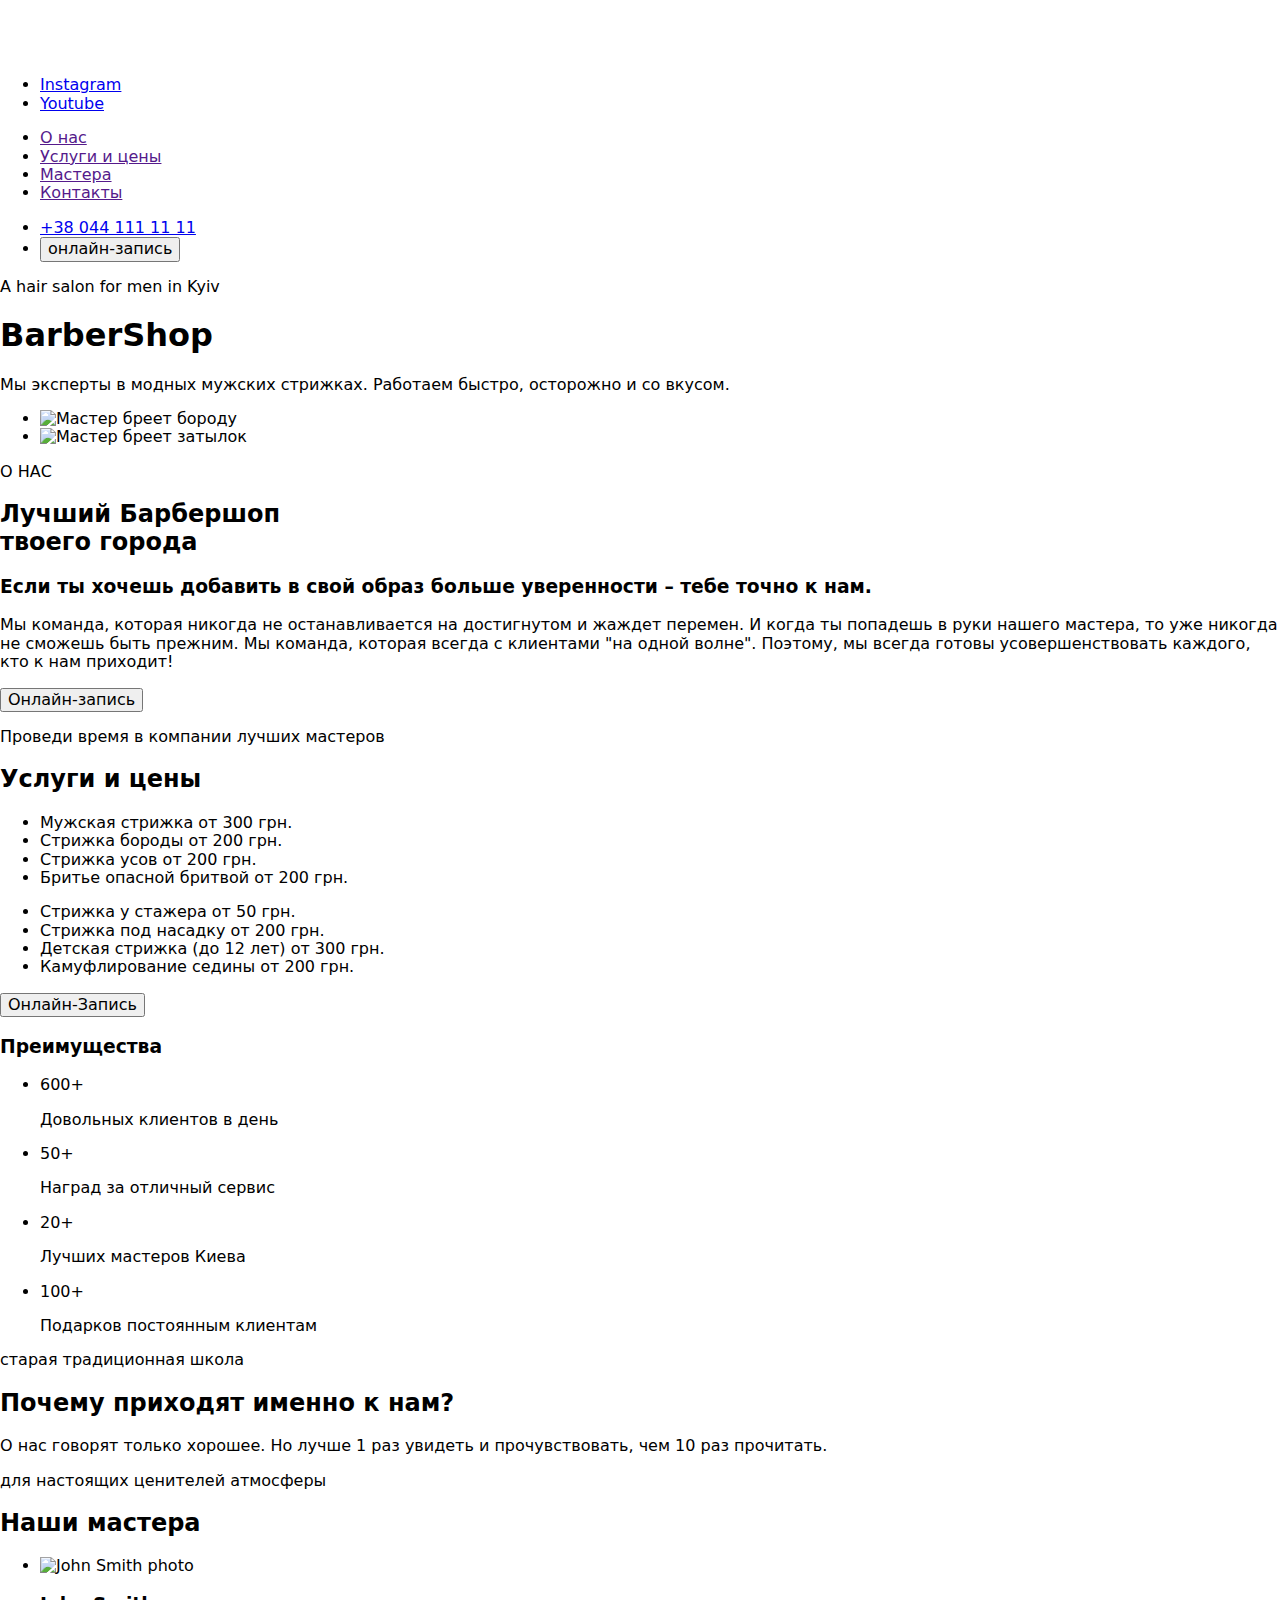
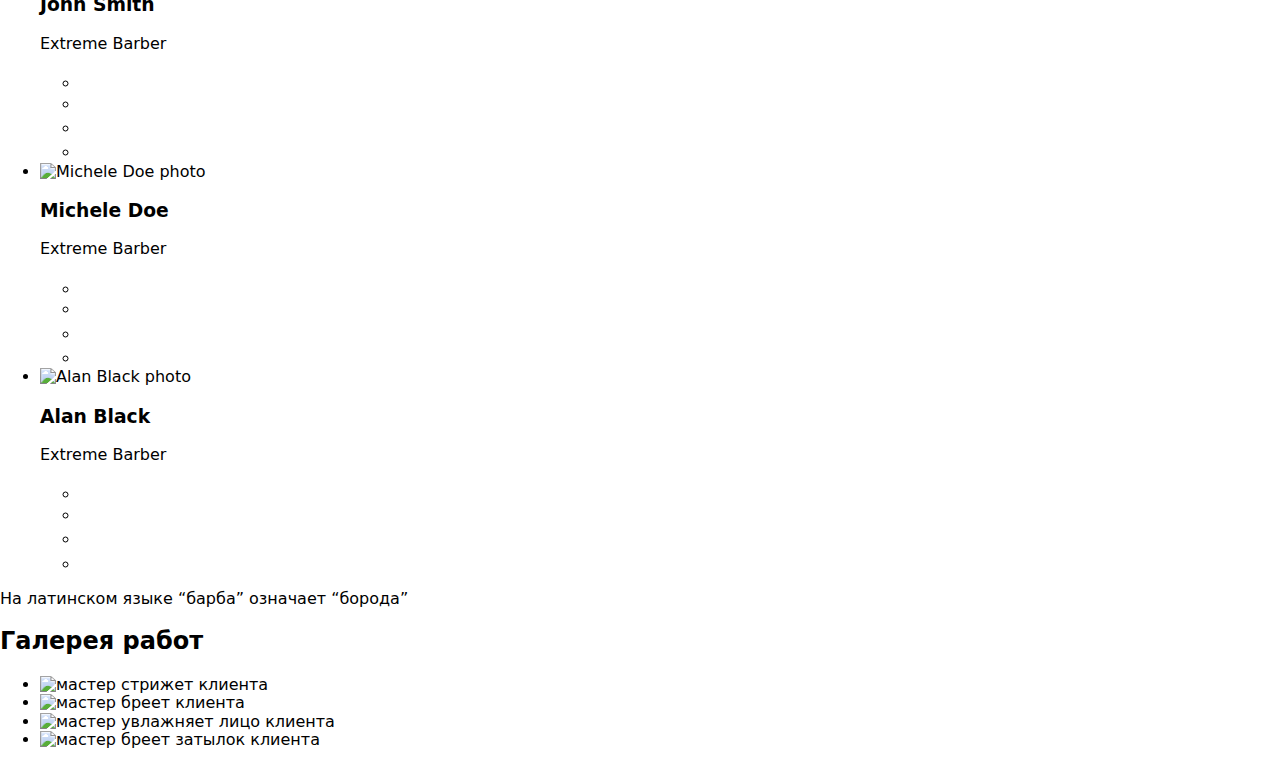
==== index.html @ a0729041 "Updates" ====
<!DOCTYPE html><html lang="ru"><head><meta charset="UTF-8"><meta name="viewport" content="width=device-width, initial-scale=1.0"><link href="https://fonts.googleapis.com/css2?family=Open+Sans:wght@400;600;700&display=swap" rel="stylesheet"><link rel="stylesheet" href="https://cdnjs.cloudflare.com/ajax/libs/modern-normalize/0.6.0/modern-normalize.min.css"><title>Заголовок страницы</title><link rel="stylesheet" href="/parcel-project-template/src.423b5b04.css"></head><body>  <section class="section section-page-header"> <div class="container"> <div class="sidebar"> <svg width="69" height="56"><use></use></svg> <ul> <li><a href="#">Instagram</a></li> <li><a href="#">Youtube</a></li> </ul> </div> <nav class="nav"> <ul class="site-nav"> <li> <a href="">О нас</a> </li> <li> <a href="">Услуги и цены</a> </li> <li> <a href="">Мастера</a> </li> <li> <a href="">Контакты</a> </li> </ul> <ul class="auth-nav"> <li><a href="tel:+38 044 111 11 11">+38 044 111 11 11</a></li> <li><button class="record_button">онлайн-запись</button></li> </ul> </nav> <section class="hero"> <p>A hair salon for men in Kyiv</p> <h1>BarberShop</h1> <p> Мы эксперты в модных мужских стрижках. Работаем быстро, осторожно и со вкусом. </p> </section> </div>
</section> <section class="section"> <div class="container about-ussection"> <div class="images-block"> <ul class="photo-list"> <li class="photo-item"> <picture> <source srcset="/parcel-project-template/beardtablet.456fd895.jpg,/parcel-project-template/beardtablet@2x.61fdcb9a.jpg" media="max-width: 1279px"> <source srcset="/parcel-project-template/beaard1.920cf8bd.jpg,/parcel-project-template/beaard1@2x.0b1e6803.jpg" media="min-width: 1280px"> <img src="/parcel-project-template/beardtablet.456fd895.jpg" alt="Мастер бреет бороду"> </picture> </li> <li class="photo-item"> <picture> <source srcset="/parcel-project-template/beardtablet2.305c22df.jpg,/parcel-project-template/beardtablet@2x.61fdcb9a.jpg" media="(max-width: $max-desktop)"> <source srcset="/parcel-project-template/beard2.575a0c3e.jpg,/parcel-project-template/beard2@2x.bc1f214c.jpg" media="(min-width: $min-desktop)"> <img src="/parcel-project-template/beardtablet2.305c22df.jpg" alt="Мастер бреет затылок"> </picture> </li> </ul> </div> <div class="textinfo-block"> <p class="text-aboutus">О НАС</p> <h2 class="best-barbershop"> Лучший Барбершоп <br> твоего города </h2> <h3 class="textpart-one"> Если ты хочешь добавить в свой образ больше уверенности – тебе точно к нам. </h3> <p class="textpart-two"> Мы команда, которая никогда не останавливается на достигнутом и жаждет перемен. И когда ты попадешь в руки нашего мастера, то уже никогда не сможешь быть прежним. Мы команда, которая всегда с клиентами "на одной волне". Поэтому, мы всегда готовы усовершенствовать каждого, кто к нам приходит! </p> <button type="button" class="recordAU_button">Онлайн-запись</button> </div> </div> </section> <section class="section price"> <div class="container price"> <p class="tagline price">Проведи время в компании лучших мастеров</p> <h2 class="heading price">Услуги и цены</h2> <div class="price-conteiner"> <ul class="price-list"> <li class="price-item"> <span class="service-name">Мужская стрижка</span> <span class="service-price">от 300 грн.</span> </li> <li class="price-item"> <span class="service-name">Стрижка бороды</span> <span class="service-price">от 200 грн.</span> </li> <li class="price-item"> <span class="service-name">Стрижка усов</span> <span class="service-price">от 200 грн.</span> </li> <li class="price-item"> <span class="service-name">Бритье опасной бритвой</span> <span class="service-price">от 200 грн.</span> </li> </ul> <ul class="price-list"> <li class="price-item"> <span class="service-name">Cтрижка у стажера</span> <span class="service-price">от 50 грн.</span> </li> <li class="price-item"> <span class="service-name">Стрижка под насадку</span> <span class="service-price">от 200 грн.</span> </li> <li class="price-item"> <span class="service-name">Детская стрижка (до 12 лет)</span> <span class="service-price">от 300 грн.</span> </li> <li class="price-item"> <span class="service-name">Камуфлирование седины</span> <span class="service-price">от 200 грн.</span> </li> </ul> </div> <div class="center"> <button class="record_button">Онлайн-Запись</button> </div> </div>
</section> <section class="section benefits"> <div class="container"> <div class="benefits"> <h3 class="visually-hidden">Преимущества</h3> <ul class="benefits-meta"> <li> <p class="benefits-count">600<span class="benefits-plus">+</span></p> <p class="benefits-text">Довольных клиентов в день</p> </li> <li> <p class="benefits-count">50<span class="benefits-plus">+</span></p> <p class="benefits-text">Наград за отличный сервис</p> </li> <li> <p class="benefits-count">20<span class="benefits-plus">+</span></p> <p class="benefits-text">Лучших мастеров Киева</p> </li> <li> <p class="benefits-count">100<span class="benefits-plus">+</span></p> <p class="benefits-text">Подарков постоянным клиентам</p> </li> </ul> </div> <div class="benefits-desc"> <p>старая традиционная школа</p> <h2 class="section-title">Почему приходят именно к нам?</h2> <p class="benefits-text">О нас говорят только хорошее. Но лучше 1 раз увидеть и прочувствовать, чем 10 раз прочитать.</p> </div> </div>
</section> <section class="section section-team"> <div class="container"> <p>для настоящих ценителей атмосферы</p> <h2 class="section-title">Наши мастера</h2> <ul class="team-list"> <li class="team-item"> <div class="team-photo"> <img class="team-img" srcset="/parcel-project-template/john.12a92bb0.jpg    1x,/parcel-project-template/john@2x.f851c661.jpg 2x,/parcel-project-template/john@3x.bb3861fb.jpg 3x" src="/parcel-project-template/john.12a92bb0.jpg" alt="John Smith photo"> </div> <h3 class="member-name">John Smith</h3> <p class="member-skill">Extreme Barber</p> <ul class="social-list"> <li> <a href="#" class="social-link" aria-label="Instagram"> <svg class="team-icons" width="20" height="20"><use href="/parcel-project-template/sprite.fafa4906.svg#instagram"></use></svg> </a> </li> <li> <a href="#" class="social-link" aria-label="Twitter"><svg class="team-icons" width="20" height="16.25"><use href="/parcel-project-template/sprite.fafa4906.svg#twitter"></use></svg> </a> </li> <li> <a href="#" class="social-link" aria-label="Facebook"><svg class="team-icons" width="20" height="20"><use href="/parcel-project-template/sprite.fafa4906.svg#facebook"></use></svg> </a> </li> <li> <a href="#" class="social-link" aria-label="LinkedIn"><svg class="team-icons" width="20" height="20"><use href="/parcel-project-template/sprite.fafa4906.svg#linkedin"></use></svg> </a> </li> </ul> </li> <li class="team-item"> <div class="team-photo"> <img class="team-img" srcset="/parcel-project-template/michele.4c4d322c.jpg    1x,/parcel-project-template/michele@2x.6c753edd.jpg 2x,/parcel-project-template/michele@3x.96d0e5ec.jpg 3x" src="/parcel-project-template/michele.4c4d322c.jpg" alt=" Michele Doe photo"> </div> <h3 class="member-name">Michele Doe</h3> <p class="member-skill">Extreme Barber</p> <ul class="social-list"> <li> <a href="#" class="social-link" aria-label="Instagram"> <svg class="team-icons" width="20" height="20"><use href="/parcel-project-template/sprite.fafa4906.svg#instagram"></use></svg> </a> </li> <li> <a href="#" class="social-link" aria-label="Twitter"><svg class="team-icons" width="20" height="16.25"><use href="/parcel-project-template/sprite.fafa4906.svg#twitter"></use></svg> </a> </li> <li> <a href="#" class="social-link" aria-label="Facebook"><svg class="team-icons" width="20" height="20"><use href="/parcel-project-template/sprite.fafa4906.svg#facebook"></use></svg> </a> </li> <li> <a href="#" class="social-link" aria-label="LinkedIn"><svg class="team-icons" width="20" height="20"><use href="/parcel-project-template/sprite.fafa4906.svg#linkedin"></use></svg> </a> </li> </ul> </li> <li class="team-item"> <div class="team-photo"> <img class="team-img" srcset="/parcel-project-template/alan.c4a81656.jpg    1x,/parcel-project-template/alan@2x.809caaf4.jpg 2x,/parcel-project-template/alan@3x.3ab197a2.jpg 3x" src="/parcel-project-template/alan.c4a81656.jpg" alt="Alan Black photo"> </div> <h3 class="member-name">Alan Black</h3> <p class="member-skill">Extreme Barber</p> <ul class="social-list"> <li> <a href="#" class="social-link" aria-label="Instagram"> <svg class="team-icons" width="20" height="20"><use href="/parcel-project-template/sprite.fafa4906.svg#instagram"></use></svg> </a> </li> <li> <a href="#" class="social-link" aria-label="Twitter"><svg class="team-icons" width="20" height="16.25"><use href="/parcel-project-template/sprite.fafa4906.svg#twitter"></use></svg> </a> </li> <li> <a href="#" class="social-link" aria-label="Facebook"><svg class="team-icons" width="20" height="20"><use href="/parcel-project-template/sprite.fafa4906.svg#facebook"></use></svg> </a> </li> <li> <a href="#" class="social-link" aria-label="LinkedIn"><svg class="team-icons" width="20" height="20"><use href="/parcel-project-template/sprite.fafa4906.svg#linkedin"></use></svg> </a> </li> </ul> </li> </ul> </div> </section> <section class="section section-gallery"> <div class="container"> <p class="gallery-slogan">На латинском языке “барба” означает “борода”</p> <h2 class="visually-hidden">Галерея работ</h2> <ul class="gallery-list"> <li class="gallery-list-item"> <div class="gallery-image-thumb"> <picture> <source srcset="/parcel-project-template/1.1f0aa8e9.webp 1x,/parcel-project-template/1@2x.7d22e0df.webp 2x,/parcel-project-template/1@3x.a0a0e9dc.webp 3x" type="image/webp"> <img class="gallery-image" srcset="/parcel-project-template/1.8f954ec5.jpg 1x,/parcel-project-template/1@2x.a8259e0e.jpg 2x,/parcel-project-template/1@3x.2889eb5e.jpg 3x" src="/parcel-project-template/1.8f954ec5.jpg" alt="мастер стрижет клиента" width="418" height="360"> </picture> </div> </li> <li class="gallery-list-item"> <div class="gallery-image-thumb"> <picture> <source srcset="/parcel-project-template/2.ef73983f.webp 1x,/parcel-project-template/2@2x.d0726236.webp 2x,/parcel-project-template/2@3x.231c5abd.webp 3x" type="image/webp"> <img class="gallery-image" srcset="/parcel-project-template/2.363c88fb.jpg 1x,/parcel-project-template/2@2x.9ef50601.jpg 2x,/parcel-project-template/2@3x.ce788b96.jpg 3x" src="/parcel-project-template/2.363c88fb.jpg" alt="мастер бреет клиента" width="418" height="360"> </picture> </div> </li> <li class="gallery-list-item"> <div class="gallery-image-thumb"> <picture> <source srcset="/parcel-project-template/3.4576a025.webp 1x,/parcel-project-template/3@2x.c867186d.webp 2x,/parcel-project-template/3@3x.1d7dcb3b.webp 3x" type="image/webp"> <img class="gallery-image" srcset="/parcel-project-template/3.70e938f9.jpg 1x,/parcel-project-template/3@2x.918c04d4.jpg 2x,/parcel-project-template/3@3x.26957409.jpg 3x" src="/parcel-project-template/3.70e938f9.jpg" alt="мастер увлажняет лицо клиента" width="418" height="360"> </picture> </div> </li> <li class="gallery-list-item"> <div class="gallery-image-thumb"> <picture> <source srcset="/parcel-project-template/4.01b5e098.webp 1x,/parcel-project-template/4@2x.584d653e.webp 2x,/parcel-project-template/4@3x.f50129a0.webp 3x" type="image/webp"> <img class="gallery-image" srcset="/parcel-project-template/4.182d88b0.jpg 1x,/parcel-project-template/4@2x.ce160d32.jpg 2x,/parcel-project-template/4@3x.60832cde.jpg 3x" src="/parcel-project-template/4.182d88b0.jpg" alt="мастер бреет затылок клиента" width="418" height="360"> </picture> </div> </li> </ul> </div>
</section>  <script src="/parcel-project-template/src.1d9e482f.js"></script> </body></html>
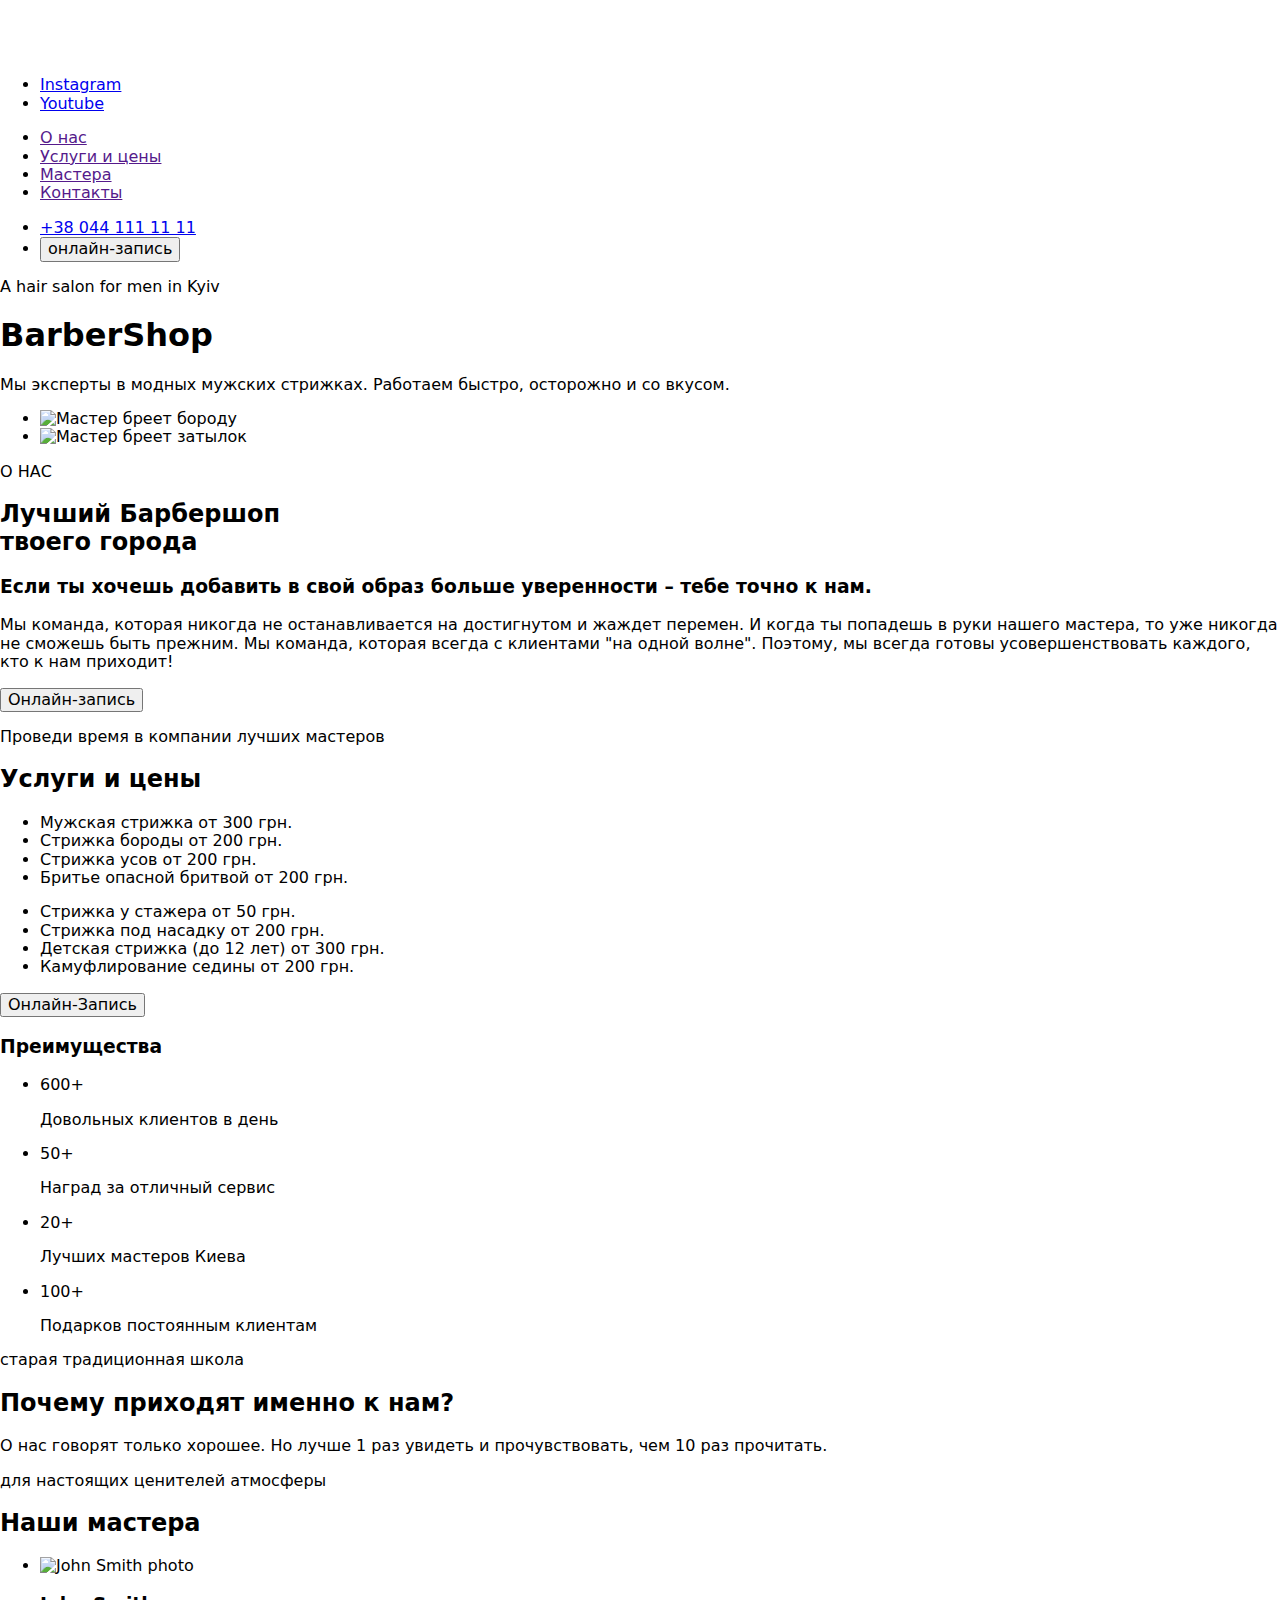
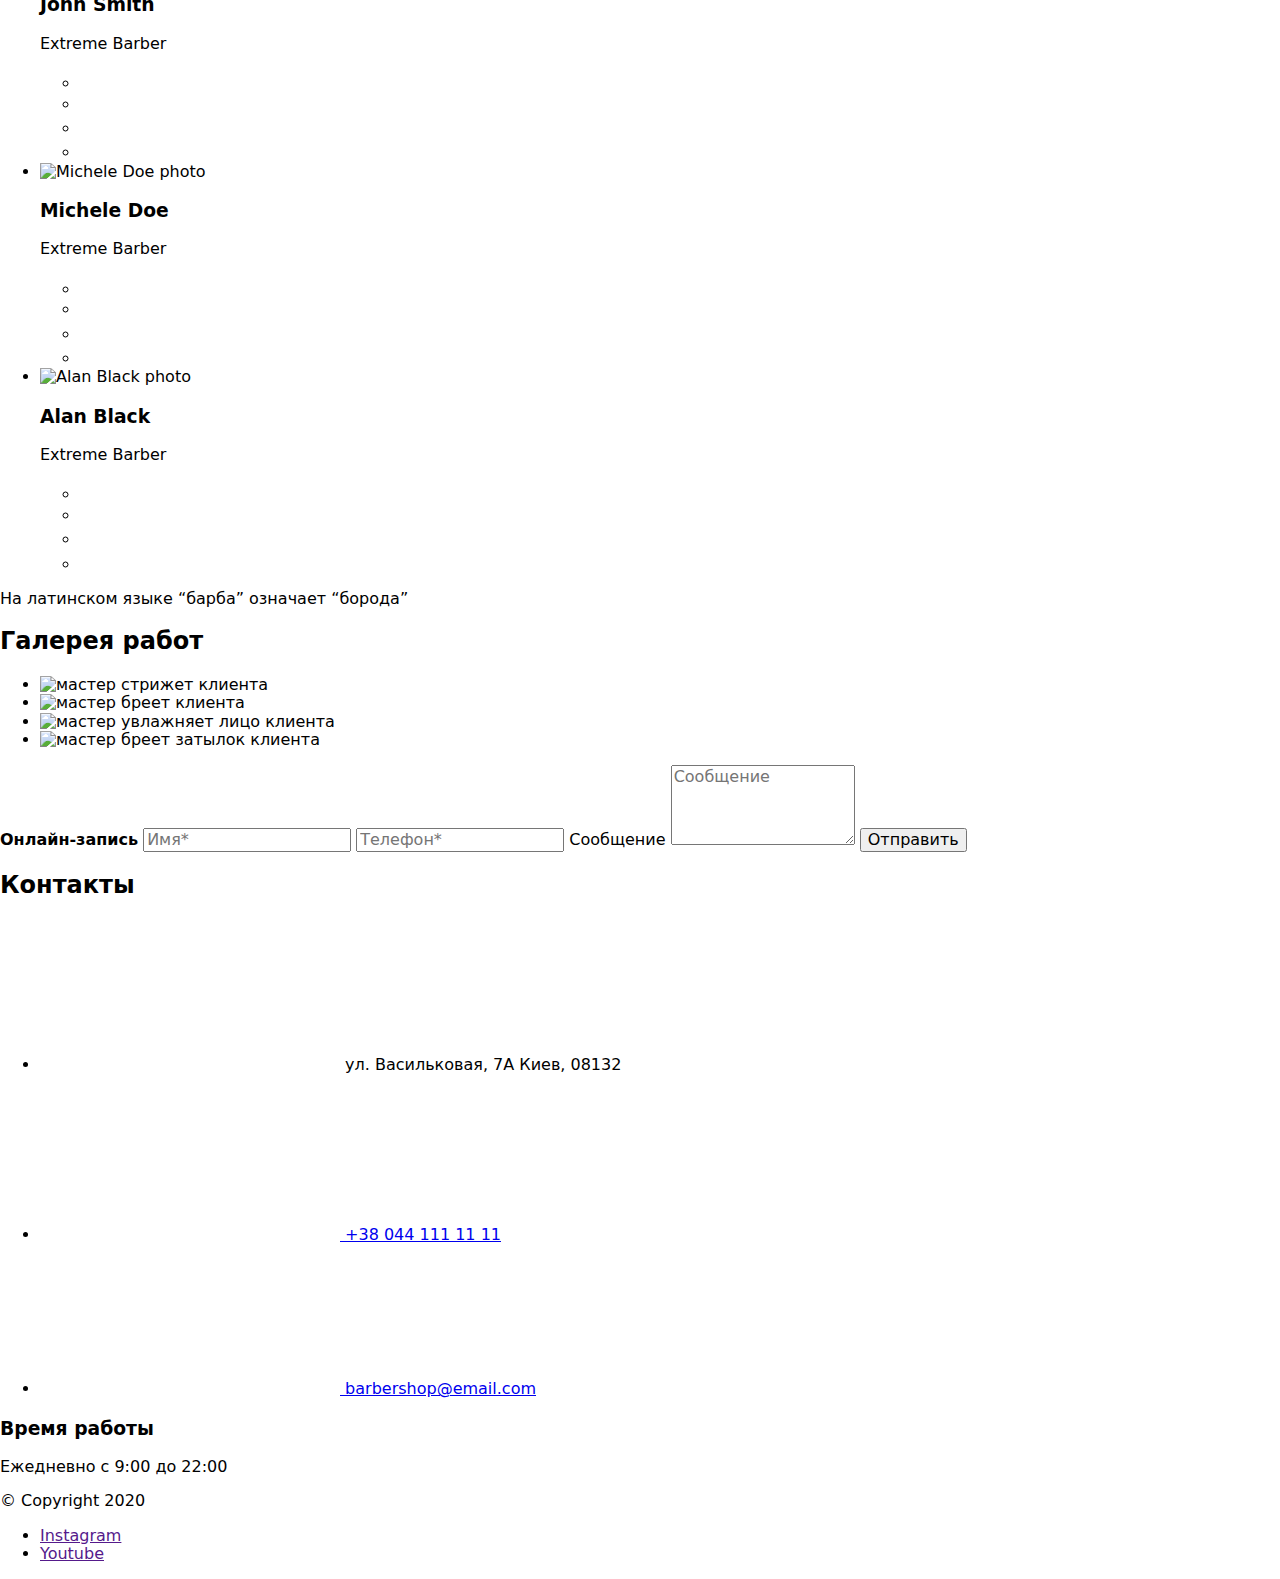
==== commit 91bac22f: "Updates" ====
--- a/index.html
+++ b/index.html
@@ -1,5 +1 @@
-<!DOCTYPE html><html lang="ru"><head><meta charset="UTF-8"><meta name="viewport" content="width=device-width, initial-scale=1.0"><link href="https://fonts.googleapis.com/css2?family=Open+Sans:wght@400;600;700&display=swap" rel="stylesheet"><link rel="stylesheet" href="https://cdnjs.cloudflare.com/ajax/libs/modern-normalize/0.6.0/modern-normalize.min.css"><title>Заголовок страницы</title><link rel="stylesheet" href="/parcel-project-template/src.423b5b04.css"></head><body>  <section class="section section-page-header"> <div class="container"> <div class="sidebar"> <svg width="69" height="56"><use></use></svg> <ul> <li><a href="#">Instagram</a></li> <li><a href="#">Youtube</a></li> </ul> </div> <nav class="nav"> <ul class="site-nav"> <li> <a href="">О нас</a> </li> <li> <a href="">Услуги и цены</a> </li> <li> <a href="">Мастера</a> </li> <li> <a href="">Контакты</a> </li> </ul> <ul class="auth-nav"> <li><a href="tel:+38 044 111 11 11">+38 044 111 11 11</a></li> <li><button class="record_button">онлайн-запись</button></li> </ul> </nav> <section class="hero"> <p>A hair salon for men in Kyiv</p> <h1>BarberShop</h1> <p> Мы эксперты в модных мужских стрижках. Работаем быстро, осторожно и со вкусом. </p> </section> </div>
-</section> <section class="section"> <div class="container about-ussection"> <div class="images-block"> <ul class="photo-list"> <li class="photo-item"> <picture> <source srcset="/parcel-project-template/beardtablet.456fd895.jpg,/parcel-project-template/beardtablet@2x.61fdcb9a.jpg" media="max-width: 1279px"> <source srcset="/parcel-project-template/beaard1.920cf8bd.jpg,/parcel-project-template/beaard1@2x.0b1e6803.jpg" media="min-width: 1280px"> <img src="/parcel-project-template/beardtablet.456fd895.jpg" alt="Мастер бреет бороду"> </picture> </li> <li class="photo-item"> <picture> <source srcset="/parcel-project-template/beardtablet2.305c22df.jpg,/parcel-project-template/beardtablet@2x.61fdcb9a.jpg" media="(max-width: $max-desktop)"> <source srcset="/parcel-project-template/beard2.575a0c3e.jpg,/parcel-project-template/beard2@2x.bc1f214c.jpg" media="(min-width: $min-desktop)"> <img src="/parcel-project-template/beardtablet2.305c22df.jpg" alt="Мастер бреет затылок"> </picture> </li> </ul> </div> <div class="textinfo-block"> <p class="text-aboutus">О НАС</p> <h2 class="best-barbershop"> Лучший Барбершоп <br> твоего города </h2> <h3 class="textpart-one"> Если ты хочешь добавить в свой образ больше уверенности – тебе точно к нам. </h3> <p class="textpart-two"> Мы команда, которая никогда не останавливается на достигнутом и жаждет перемен. И когда ты попадешь в руки нашего мастера, то уже никогда не сможешь быть прежним. Мы команда, которая всегда с клиентами "на одной волне". Поэтому, мы всегда готовы усовершенствовать каждого, кто к нам приходит! </p> <button type="button" class="recordAU_button">Онлайн-запись</button> </div> </div> </section> <section class="section price"> <div class="container price"> <p class="tagline price">Проведи время в компании лучших мастеров</p> <h2 class="heading price">Услуги и цены</h2> <div class="price-conteiner"> <ul class="price-list"> <li class="price-item"> <span class="service-name">Мужская стрижка</span> <span class="service-price">от 300 грн.</span> </li> <li class="price-item"> <span class="service-name">Стрижка бороды</span> <span class="service-price">от 200 грн.</span> </li> <li class="price-item"> <span class="service-name">Стрижка усов</span> <span class="service-price">от 200 грн.</span> </li> <li class="price-item"> <span class="service-name">Бритье опасной бритвой</span> <span class="service-price">от 200 грн.</span> </li> </ul> <ul class="price-list"> <li class="price-item"> <span class="service-name">Cтрижка у стажера</span> <span class="service-price">от 50 грн.</span> </li> <li class="price-item"> <span class="service-name">Стрижка под насадку</span> <span class="service-price">от 200 грн.</span> </li> <li class="price-item"> <span class="service-name">Детская стрижка (до 12 лет)</span> <span class="service-price">от 300 грн.</span> </li> <li class="price-item"> <span class="service-name">Камуфлирование седины</span> <span class="service-price">от 200 грн.</span> </li> </ul> </div> <div class="center"> <button class="record_button">Онлайн-Запись</button> </div> </div>
-</section> <section class="section benefits"> <div class="container"> <div class="benefits"> <h3 class="visually-hidden">Преимущества</h3> <ul class="benefits-meta"> <li> <p class="benefits-count">600<span class="benefits-plus">+</span></p> <p class="benefits-text">Довольных клиентов в день</p> </li> <li> <p class="benefits-count">50<span class="benefits-plus">+</span></p> <p class="benefits-text">Наград за отличный сервис</p> </li> <li> <p class="benefits-count">20<span class="benefits-plus">+</span></p> <p class="benefits-text">Лучших мастеров Киева</p> </li> <li> <p class="benefits-count">100<span class="benefits-plus">+</span></p> <p class="benefits-text">Подарков постоянным клиентам</p> </li> </ul> </div> <div class="benefits-desc"> <p>старая традиционная школа</p> <h2 class="section-title">Почему приходят именно к нам?</h2> <p class="benefits-text">О нас говорят только хорошее. Но лучше 1 раз увидеть и прочувствовать, чем 10 раз прочитать.</p> </div> </div>
-</section> <section class="section section-team"> <div class="container"> <p>для настоящих ценителей атмосферы</p> <h2 class="section-title">Наши мастера</h2> <ul class="team-list"> <li class="team-item"> <div class="team-photo"> <img class="team-img" srcset="/parcel-project-template/john.12a92bb0.jpg    1x,/parcel-project-template/john@2x.f851c661.jpg 2x,/parcel-project-template/john@3x.bb3861fb.jpg 3x" src="/parcel-project-template/john.12a92bb0.jpg" alt="John Smith photo"> </div> <h3 class="member-name">John Smith</h3> <p class="member-skill">Extreme Barber</p> <ul class="social-list"> <li> <a href="#" class="social-link" aria-label="Instagram"> <svg class="team-icons" width="20" height="20"><use href="/parcel-project-template/sprite.fafa4906.svg#instagram"></use></svg> </a> </li> <li> <a href="#" class="social-link" aria-label="Twitter"><svg class="team-icons" width="20" height="16.25"><use href="/parcel-project-template/sprite.fafa4906.svg#twitter"></use></svg> </a> </li> <li> <a href="#" class="social-link" aria-label="Facebook"><svg class="team-icons" width="20" height="20"><use href="/parcel-project-template/sprite.fafa4906.svg#facebook"></use></svg> </a> </li> <li> <a href="#" class="social-link" aria-label="LinkedIn"><svg class="team-icons" width="20" height="20"><use href="/parcel-project-template/sprite.fafa4906.svg#linkedin"></use></svg> </a> </li> </ul> </li> <li class="team-item"> <div class="team-photo"> <img class="team-img" srcset="/parcel-project-template/michele.4c4d322c.jpg    1x,/parcel-project-template/michele@2x.6c753edd.jpg 2x,/parcel-project-template/michele@3x.96d0e5ec.jpg 3x" src="/parcel-project-template/michele.4c4d322c.jpg" alt=" Michele Doe photo"> </div> <h3 class="member-name">Michele Doe</h3> <p class="member-skill">Extreme Barber</p> <ul class="social-list"> <li> <a href="#" class="social-link" aria-label="Instagram"> <svg class="team-icons" width="20" height="20"><use href="/parcel-project-template/sprite.fafa4906.svg#instagram"></use></svg> </a> </li> <li> <a href="#" class="social-link" aria-label="Twitter"><svg class="team-icons" width="20" height="16.25"><use href="/parcel-project-template/sprite.fafa4906.svg#twitter"></use></svg> </a> </li> <li> <a href="#" class="social-link" aria-label="Facebook"><svg class="team-icons" width="20" height="20"><use href="/parcel-project-template/sprite.fafa4906.svg#facebook"></use></svg> </a> </li> <li> <a href="#" class="social-link" aria-label="LinkedIn"><svg class="team-icons" width="20" height="20"><use href="/parcel-project-template/sprite.fafa4906.svg#linkedin"></use></svg> </a> </li> </ul> </li> <li class="team-item"> <div class="team-photo"> <img class="team-img" srcset="/parcel-project-template/alan.c4a81656.jpg    1x,/parcel-project-template/alan@2x.809caaf4.jpg 2x,/parcel-project-template/alan@3x.3ab197a2.jpg 3x" src="/parcel-project-template/alan.c4a81656.jpg" alt="Alan Black photo"> </div> <h3 class="member-name">Alan Black</h3> <p class="member-skill">Extreme Barber</p> <ul class="social-list"> <li> <a href="#" class="social-link" aria-label="Instagram"> <svg class="team-icons" width="20" height="20"><use href="/parcel-project-template/sprite.fafa4906.svg#instagram"></use></svg> </a> </li> <li> <a href="#" class="social-link" aria-label="Twitter"><svg class="team-icons" width="20" height="16.25"><use href="/parcel-project-template/sprite.fafa4906.svg#twitter"></use></svg> </a> </li> <li> <a href="#" class="social-link" aria-label="Facebook"><svg class="team-icons" width="20" height="20"><use href="/parcel-project-template/sprite.fafa4906.svg#facebook"></use></svg> </a> </li> <li> <a href="#" class="social-link" aria-label="LinkedIn"><svg class="team-icons" width="20" height="20"><use href="/parcel-project-template/sprite.fafa4906.svg#linkedin"></use></svg> </a> </li> </ul> </li> </ul> </div> </section> <section class="section section-gallery"> <div class="container"> <p class="gallery-slogan">На латинском языке “барба” означает “борода”</p> <h2 class="visually-hidden">Галерея работ</h2> <ul class="gallery-list"> <li class="gallery-list-item"> <div class="gallery-image-thumb"> <picture> <source srcset="/parcel-project-template/1.1f0aa8e9.webp 1x,/parcel-project-template/1@2x.7d22e0df.webp 2x,/parcel-project-template/1@3x.a0a0e9dc.webp 3x" type="image/webp"> <img class="gallery-image" srcset="/parcel-project-template/1.8f954ec5.jpg 1x,/parcel-project-template/1@2x.a8259e0e.jpg 2x,/parcel-project-template/1@3x.2889eb5e.jpg 3x" src="/parcel-project-template/1.8f954ec5.jpg" alt="мастер стрижет клиента" width="418" height="360"> </picture> </div> </li> <li class="gallery-list-item"> <div class="gallery-image-thumb"> <picture> <source srcset="/parcel-project-template/2.ef73983f.webp 1x,/parcel-project-template/2@2x.d0726236.webp 2x,/parcel-project-template/2@3x.231c5abd.webp 3x" type="image/webp"> <img class="gallery-image" srcset="/parcel-project-template/2.363c88fb.jpg 1x,/parcel-project-template/2@2x.9ef50601.jpg 2x,/parcel-project-template/2@3x.ce788b96.jpg 3x" src="/parcel-project-template/2.363c88fb.jpg" alt="мастер бреет клиента" width="418" height="360"> </picture> </div> </li> <li class="gallery-list-item"> <div class="gallery-image-thumb"> <picture> <source srcset="/parcel-project-template/3.4576a025.webp 1x,/parcel-project-template/3@2x.c867186d.webp 2x,/parcel-project-template/3@3x.1d7dcb3b.webp 3x" type="image/webp"> <img class="gallery-image" srcset="/parcel-project-template/3.70e938f9.jpg 1x,/parcel-project-template/3@2x.918c04d4.jpg 2x,/parcel-project-template/3@3x.26957409.jpg 3x" src="/parcel-project-template/3.70e938f9.jpg" alt="мастер увлажняет лицо клиента" width="418" height="360"> </picture> </div> </li> <li class="gallery-list-item"> <div class="gallery-image-thumb"> <picture> <source srcset="/parcel-project-template/4.01b5e098.webp 1x,/parcel-project-template/4@2x.584d653e.webp 2x,/parcel-project-template/4@3x.f50129a0.webp 3x" type="image/webp"> <img class="gallery-image" srcset="/parcel-project-template/4.182d88b0.jpg 1x,/parcel-project-template/4@2x.ce160d32.jpg 2x,/parcel-project-template/4@3x.60832cde.jpg 3x" src="/parcel-project-template/4.182d88b0.jpg" alt="мастер бреет затылок клиента" width="418" height="360"> </picture> </div> </li> </ul> </div>
-</section>  <script src="/parcel-project-template/src.1d9e482f.js"></script> </body></html>+<!DOCTYPE html><html lang="ru"><head><meta charset="UTF-8"><meta name="viewport" content="width=device-width, initial-scale=1.0"><link href="https://fonts.googleapis.com/css2?family=Open+Sans:wght@400;600;700&display=swap" rel="stylesheet"><link rel="stylesheet" href="https://cdnjs.cloudflare.com/ajax/libs/modern-normalize/0.6.0/modern-normalize.min.css"><title>Заголовок страницы</title><link rel="stylesheet" href="/parcel-project-template/src.ec6ddad4.css"></head><body>  <section class="section section-page-header"> <div class="container"> <div class="sidebar"> <svg width="69" height="56"><use></use></svg> <ul> <li><a href="#">Instagram</a></li> <li><a href="#">Youtube</a></li> </ul> </div> <nav class="nav"> <ul class="site-nav"> <li> <a href="">О нас</a> </li> <li> <a href="">Услуги и цены</a> </li> <li> <a href="">Мастера</a> </li> <li> <a href="">Контакты</a> </li> </ul> <ul class="auth-nav"> <li><a href="tel:+38 044 111 11 11">+38 044 111 11 11</a></li> <li><button class="record_button">онлайн-запись</button></li> </ul> </nav> <section class="hero"> <p>A hair salon for men in Kyiv</p> <h1>BarberShop</h1> <p> Мы эксперты в модных мужских стрижках. Работаем быстро, осторожно и со вкусом. </p> </section> </div> </section> <section class="section"> <div class="container about-ussection"> <div class="images-block"> <ul class="photo-list"> <li class="photo-item"> <picture> <source srcset="/parcel-project-template/beardtablet.456fd895.jpg,/parcel-project-template/beardtablet@2x.61fdcb9a.jpg" media="max-width: 1279px"> <source srcset="/parcel-project-template/beaard1.920cf8bd.jpg,/parcel-project-template/beaard1@2x.0b1e6803.jpg" media="min-width: 1280px"> <img src="/parcel-project-template/beardtablet.456fd895.jpg" alt="Мастер бреет бороду"> </picture> </li> <li class="photo-item"> <picture> <source srcset="/parcel-project-template/beardtablet2.305c22df.jpg,/parcel-project-template/beardtablet@2x.61fdcb9a.jpg" media="(max-width: $max-desktop)"> <source srcset="/parcel-project-template/beard2.575a0c3e.jpg,/parcel-project-template/beard2@2x.bc1f214c.jpg" media="(min-width: $min-desktop)"> <img src="/parcel-project-template/beardtablet2.305c22df.jpg" alt="Мастер бреет затылок"> </picture> </li> </ul> </div> <div class="textinfo-block"> <p class="text-aboutus">О НАС</p> <h2 class="best-barbershop"> Лучший Барбершоп <br> твоего города </h2> <h3 class="textpart-one"> Если ты хочешь добавить в свой образ больше уверенности – тебе точно к нам. </h3> <p class="textpart-two"> Мы команда, которая никогда не останавливается на достигнутом и жаждет перемен. И когда ты попадешь в руки нашего мастера, то уже никогда не сможешь быть прежним. Мы команда, которая всегда с клиентами "на одной волне". Поэтому, мы всегда готовы усовершенствовать каждого, кто к нам приходит! </p> <button type="button" class="recordAU_button">Онлайн-запись</button> </div> </div> </section> <section class="section price"> <div class="container price"> <p class="tagline price">Проведи время в компании лучших мастеров</p> <h2 class="heading price">Услуги и цены</h2> <div class="price-conteiner"> <ul class="price-list"> <li class="price-item"> <span class="service-name">Мужская стрижка</span> <span class="service-price">от 300 грн.</span> </li> <li class="price-item"> <span class="service-name">Стрижка бороды</span> <span class="service-price">от 200 грн.</span> </li> <li class="price-item"> <span class="service-name">Стрижка усов</span> <span class="service-price">от 200 грн.</span> </li> <li class="price-item"> <span class="service-name">Бритье опасной бритвой</span> <span class="service-price">от 200 грн.</span> </li> </ul> <ul class="price-list"> <li class="price-item"> <span class="service-name">Cтрижка у стажера</span> <span class="service-price">от 50 грн.</span> </li> <li class="price-item"> <span class="service-name">Стрижка под насадку</span> <span class="service-price">от 200 грн.</span> </li> <li class="price-item"> <span class="service-name">Детская стрижка (до 12 лет)</span> <span class="service-price">от 300 грн.</span> </li> <li class="price-item"> <span class="service-name">Камуфлирование седины</span> <span class="service-price">от 200 грн.</span> </li> </ul> </div> <div class="center"> <button class="record_button">Онлайн-Запись</button> </div> </div> </section> <section class="section benefits"> <div class="container"> <div class="benefits"> <h3 class="visually-hidden">Преимущества</h3> <ul class="benefits-meta"> <li> <p class="benefits-count">600<span class="benefits-plus">+</span></p> <p class="benefits-text">Довольных клиентов в день</p> </li> <li> <p class="benefits-count">50<span class="benefits-plus">+</span></p> <p class="benefits-text">Наград за отличный сервис</p> </li> <li> <p class="benefits-count">20<span class="benefits-plus">+</span></p> <p class="benefits-text">Лучших мастеров Киева</p> </li> <li> <p class="benefits-count">100<span class="benefits-plus">+</span></p> <p class="benefits-text">Подарков постоянным клиентам</p> </li> </ul> </div> <div class="benefits-desc"> <p>старая традиционная школа</p> <h2 class="section-title">Почему приходят именно к нам?</h2> <p class="benefits-text">О нас говорят только хорошее. Но лучше 1 раз увидеть и прочувствовать, чем 10 раз прочитать.</p> </div> </div> </section> <section class="section section-team"> <div class="container"> <p>для настоящих ценителей атмосферы</p> <h2 class="section-title">Наши мастера</h2> <ul class="team-list"> <li class="team-item"> <div class="team-photo"> <img class="team-img" srcset="/parcel-project-template/john.12a92bb0.jpg    1x,/parcel-project-template/john@2x.f851c661.jpg 2x,/parcel-project-template/john@3x.bb3861fb.jpg 3x" src="/parcel-project-template/john.12a92bb0.jpg" alt="John Smith photo"> </div> <h3 class="member-name">John Smith</h3> <p class="member-skill">Extreme Barber</p> <ul class="social-list"> <li> <a href="#" class="social-link" aria-label="Instagram"> <svg class="team-icons" width="20" height="20"><use href="/parcel-project-template/sprite.fafa4906.svg#instagram"></use></svg> </a> </li> <li> <a href="#" class="social-link" aria-label="Twitter"><svg class="team-icons" width="20" height="16.25"><use href="/parcel-project-template/sprite.fafa4906.svg#twitter"></use></svg> </a> </li> <li> <a href="#" class="social-link" aria-label="Facebook"><svg class="team-icons" width="20" height="20"><use href="/parcel-project-template/sprite.fafa4906.svg#facebook"></use></svg> </a> </li> <li> <a href="#" class="social-link" aria-label="LinkedIn"><svg class="team-icons" width="20" height="20"><use href="/parcel-project-template/sprite.fafa4906.svg#linkedin"></use></svg> </a> </li> </ul> </li> <li class="team-item"> <div class="team-photo"> <img class="team-img" srcset="/parcel-project-template/michele.4c4d322c.jpg    1x,/parcel-project-template/michele@2x.6c753edd.jpg 2x,/parcel-project-template/michele@3x.96d0e5ec.jpg 3x" src="/parcel-project-template/michele.4c4d322c.jpg" alt=" Michele Doe photo"> </div> <h3 class="member-name">Michele Doe</h3> <p class="member-skill">Extreme Barber</p> <ul class="social-list"> <li> <a href="#" class="social-link" aria-label="Instagram"> <svg class="team-icons" width="20" height="20"><use href="/parcel-project-template/sprite.fafa4906.svg#instagram"></use></svg> </a> </li> <li> <a href="#" class="social-link" aria-label="Twitter"><svg class="team-icons" width="20" height="16.25"><use href="/parcel-project-template/sprite.fafa4906.svg#twitter"></use></svg> </a> </li> <li> <a href="#" class="social-link" aria-label="Facebook"><svg class="team-icons" width="20" height="20"><use href="/parcel-project-template/sprite.fafa4906.svg#facebook"></use></svg> </a> </li> <li> <a href="#" class="social-link" aria-label="LinkedIn"><svg class="team-icons" width="20" height="20"><use href="/parcel-project-template/sprite.fafa4906.svg#linkedin"></use></svg> </a> </li> </ul> </li> <li class="team-item"> <div class="team-photo"> <img class="team-img" srcset="/parcel-project-template/alan.c4a81656.jpg    1x,/parcel-project-template/alan@2x.809caaf4.jpg 2x,/parcel-project-template/alan@3x.3ab197a2.jpg 3x" src="/parcel-project-template/alan.c4a81656.jpg" alt="Alan Black photo"> </div> <h3 class="member-name">Alan Black</h3> <p class="member-skill">Extreme Barber</p> <ul class="social-list"> <li> <a href="#" class="social-link" aria-label="Instagram"> <svg class="team-icons" width="20" height="20"><use href="/parcel-project-template/sprite.fafa4906.svg#instagram"></use></svg> </a> </li> <li> <a href="#" class="social-link" aria-label="Twitter"><svg class="team-icons" width="20" height="16.25"><use href="/parcel-project-template/sprite.fafa4906.svg#twitter"></use></svg> </a> </li> <li> <a href="#" class="social-link" aria-label="Facebook"><svg class="team-icons" width="20" height="20"><use href="/parcel-project-template/sprite.fafa4906.svg#facebook"></use></svg> </a> </li> <li> <a href="#" class="social-link" aria-label="LinkedIn"><svg class="team-icons" width="20" height="20"><use href="/parcel-project-template/sprite.fafa4906.svg#linkedin"></use></svg> </a> </li> </ul> </li> </ul> </div> </section> <section class="section section-gallery"> <div class="container"> <p class="gallery-slogan">На латинском языке “барба” означает “борода”</p> <h2 class="visually-hidden">Галерея работ</h2> <ul class="gallery-list"> <li class="gallery-list-item"> <div class="gallery-image-thumb"> <picture> <source srcset="/parcel-project-template/1.1f0aa8e9.webp 1x,/parcel-project-template/1@2x.7d22e0df.webp 2x,/parcel-project-template/1@3x.a0a0e9dc.webp 3x" type="image/webp"> <img class="gallery-image" srcset="/parcel-project-template/1.8f954ec5.jpg 1x,/parcel-project-template/1@2x.a8259e0e.jpg 2x,/parcel-project-template/1@3x.2889eb5e.jpg 3x" src="/parcel-project-template/1.8f954ec5.jpg" alt="мастер стрижет клиента" width="418" height="360"> </picture> </div> </li> <li class="gallery-list-item"> <div class="gallery-image-thumb"> <picture> <source srcset="/parcel-project-template/2.ef73983f.webp 1x,/parcel-project-template/2@2x.d0726236.webp 2x,/parcel-project-template/2@3x.231c5abd.webp 3x" type="image/webp"> <img class="gallery-image" srcset="/parcel-project-template/2.363c88fb.jpg 1x,/parcel-project-template/2@2x.9ef50601.jpg 2x,/parcel-project-template/2@3x.ce788b96.jpg 3x" src="/parcel-project-template/2.363c88fb.jpg" alt="мастер бреет клиента" width="418" height="360"> </picture> </div> </li> <li class="gallery-list-item"> <div class="gallery-image-thumb"> <picture> <source srcset="/parcel-project-template/3.4576a025.webp 1x,/parcel-project-template/3@2x.c867186d.webp 2x,/parcel-project-template/3@3x.1d7dcb3b.webp 3x" type="image/webp"> <img class="gallery-image" srcset="/parcel-project-template/3.70e938f9.jpg 1x,/parcel-project-template/3@2x.918c04d4.jpg 2x,/parcel-project-template/3@3x.26957409.jpg 3x" src="/parcel-project-template/3.70e938f9.jpg" alt="мастер увлажняет лицо клиента" width="418" height="360"> </picture> </div> </li> <li class="gallery-list-item"> <div class="gallery-image-thumb"> <picture> <source srcset="/parcel-project-template/4.01b5e098.webp 1x,/parcel-project-template/4@2x.584d653e.webp 2x,/parcel-project-template/4@3x.f50129a0.webp 3x" type="image/webp"> <img class="gallery-image" srcset="/parcel-project-template/4.182d88b0.jpg 1x,/parcel-project-template/4@2x.ce160d32.jpg 2x,/parcel-project-template/4@3x.60832cde.jpg 3x" src="/parcel-project-template/4.182d88b0.jpg" alt="мастер бреет затылок клиента" width="418" height="360"> </picture> </div> </li> </ul> </div> </section> <section class="section contact-us"> <div class="container"> <div class="contact-form">  <form class="recording-form" action="" method="post"> <b class="form-header">Онлайн-запись</b> <label class="form-lable"> <input class="form-input" type="name" name="name" placeholder="Имя*"> </label> <label class="form-lable"> <input class="form-input" type="tel" name="tel" placeholder="Телефон*"> </label> <label class="comment" for="comment">Сообщение</label> <textarea class="form-input" name="comment" id="comment" rows="4" placeholder="Сообщение"></textarea> <button class="record_button" type="submit"> Отправить </button> </form> </div> <div class="contact-information"> <div class="contacts"> <h2>Контакты</h2> <ul class="contacts-list"> <li class="contacts-list-element"> <p class="adress"> <svg class="footer-icon"><use></use></svg> ул. Васильковая, 7А Киев, 08132 </p> </li> <li class="contacts-list-element"> <a class="contacts-link" href="tel:+38 044 111 11 11"> <svg class="footer-icon"><use></use></svg> +38 044 111 11 11</a> </li> <li class="contacts-list-element"> <a class="contacts-link" href="mailto:barbershop@email.com"> <svg class="footer-icon"><use></use></svg> barbershop@email.com </a> </li> </ul> </div> <div class="worktime-container"> <h3 class="work-time-header">Время работы</h3> <p class="work-time">Ежедневно с 9:00 до 22:00</p> </div> </div> </div> </section><footer class="footer"> <p class="copyright"> &copy; Copyright 2020 </p> <ul class="social-footer"> <li><a class="social-footer-link" href="">Instagram</a></li> <li><a class="social-footer-link" href="">Youtube</a></li> </ul> </footer>  <script src="/parcel-project-template/src.9c29cb81.js"></script> </body></html>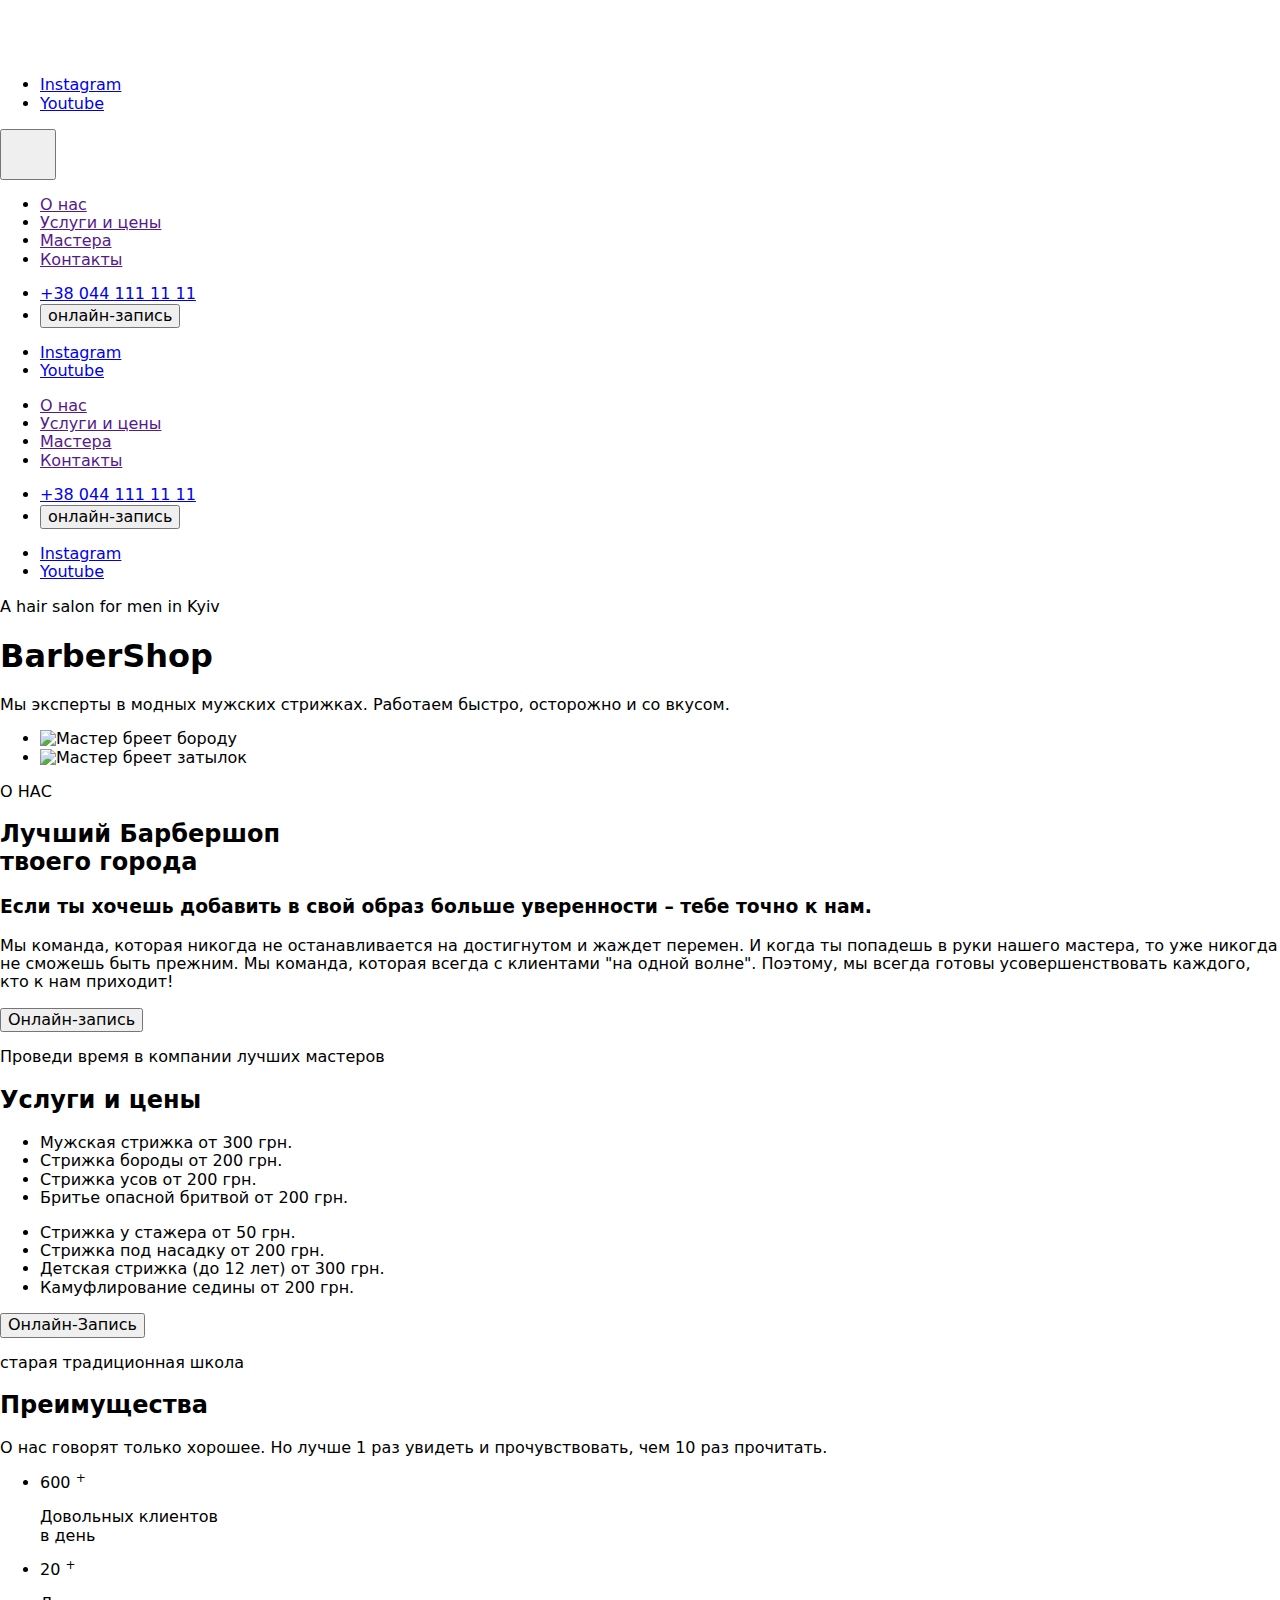
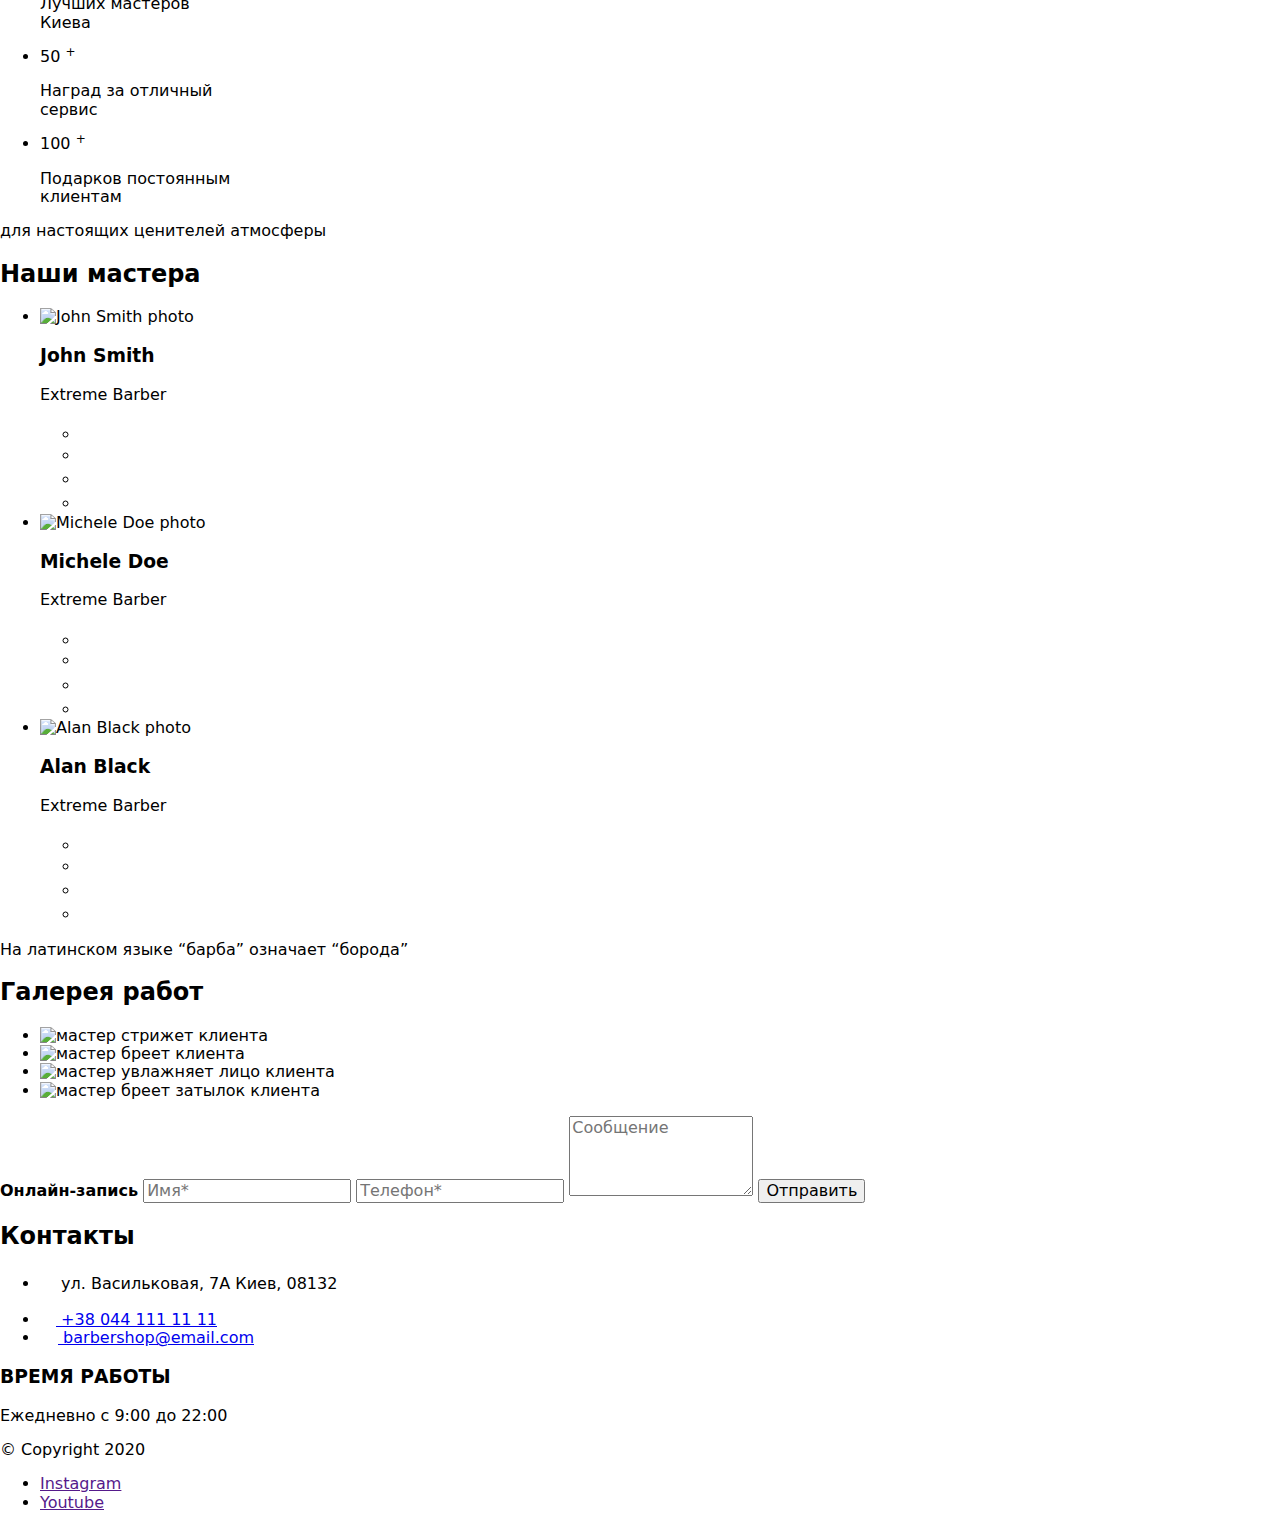
==== commit 479c0c25: "Updates" ====
--- a/index.html
+++ b/index.html
@@ -1 +1 @@
-<!DOCTYPE html><html lang="ru"><head><meta charset="UTF-8"><meta name="viewport" content="width=device-width, initial-scale=1.0"><link href="https://fonts.googleapis.com/css2?family=Open+Sans:wght@400;600;700&display=swap" rel="stylesheet"><link rel="stylesheet" href="https://cdnjs.cloudflare.com/ajax/libs/modern-normalize/0.6.0/modern-normalize.min.css"><title>Заголовок страницы</title><link rel="stylesheet" href="/parcel-project-template/src.ec6ddad4.css"></head><body>  <section class="section section-page-header"> <div class="container"> <div class="sidebar"> <svg width="69" height="56"><use></use></svg> <ul> <li><a href="#">Instagram</a></li> <li><a href="#">Youtube</a></li> </ul> </div> <nav class="nav"> <ul class="site-nav"> <li> <a href="">О нас</a> </li> <li> <a href="">Услуги и цены</a> </li> <li> <a href="">Мастера</a> </li> <li> <a href="">Контакты</a> </li> </ul> <ul class="auth-nav"> <li><a href="tel:+38 044 111 11 11">+38 044 111 11 11</a></li> <li><button class="record_button">онлайн-запись</button></li> </ul> </nav> <section class="hero"> <p>A hair salon for men in Kyiv</p> <h1>BarberShop</h1> <p> Мы эксперты в модных мужских стрижках. Работаем быстро, осторожно и со вкусом. </p> </section> </div> </section> <section class="section"> <div class="container about-ussection"> <div class="images-block"> <ul class="photo-list"> <li class="photo-item"> <picture> <source srcset="/parcel-project-template/beardtablet.456fd895.jpg,/parcel-project-template/beardtablet@2x.61fdcb9a.jpg" media="max-width: 1279px"> <source srcset="/parcel-project-template/beaard1.920cf8bd.jpg,/parcel-project-template/beaard1@2x.0b1e6803.jpg" media="min-width: 1280px"> <img src="/parcel-project-template/beardtablet.456fd895.jpg" alt="Мастер бреет бороду"> </picture> </li> <li class="photo-item"> <picture> <source srcset="/parcel-project-template/beardtablet2.305c22df.jpg,/parcel-project-template/beardtablet@2x.61fdcb9a.jpg" media="(max-width: $max-desktop)"> <source srcset="/parcel-project-template/beard2.575a0c3e.jpg,/parcel-project-template/beard2@2x.bc1f214c.jpg" media="(min-width: $min-desktop)"> <img src="/parcel-project-template/beardtablet2.305c22df.jpg" alt="Мастер бреет затылок"> </picture> </li> </ul> </div> <div class="textinfo-block"> <p class="text-aboutus">О НАС</p> <h2 class="best-barbershop"> Лучший Барбершоп <br> твоего города </h2> <h3 class="textpart-one"> Если ты хочешь добавить в свой образ больше уверенности – тебе точно к нам. </h3> <p class="textpart-two"> Мы команда, которая никогда не останавливается на достигнутом и жаждет перемен. И когда ты попадешь в руки нашего мастера, то уже никогда не сможешь быть прежним. Мы команда, которая всегда с клиентами "на одной волне". Поэтому, мы всегда готовы усовершенствовать каждого, кто к нам приходит! </p> <button type="button" class="recordAU_button">Онлайн-запись</button> </div> </div> </section> <section class="section price"> <div class="container price"> <p class="tagline price">Проведи время в компании лучших мастеров</p> <h2 class="heading price">Услуги и цены</h2> <div class="price-conteiner"> <ul class="price-list"> <li class="price-item"> <span class="service-name">Мужская стрижка</span> <span class="service-price">от 300 грн.</span> </li> <li class="price-item"> <span class="service-name">Стрижка бороды</span> <span class="service-price">от 200 грн.</span> </li> <li class="price-item"> <span class="service-name">Стрижка усов</span> <span class="service-price">от 200 грн.</span> </li> <li class="price-item"> <span class="service-name">Бритье опасной бритвой</span> <span class="service-price">от 200 грн.</span> </li> </ul> <ul class="price-list"> <li class="price-item"> <span class="service-name">Cтрижка у стажера</span> <span class="service-price">от 50 грн.</span> </li> <li class="price-item"> <span class="service-name">Стрижка под насадку</span> <span class="service-price">от 200 грн.</span> </li> <li class="price-item"> <span class="service-name">Детская стрижка (до 12 лет)</span> <span class="service-price">от 300 грн.</span> </li> <li class="price-item"> <span class="service-name">Камуфлирование седины</span> <span class="service-price">от 200 грн.</span> </li> </ul> </div> <div class="center"> <button class="record_button">Онлайн-Запись</button> </div> </div> </section> <section class="section benefits"> <div class="container"> <div class="benefits"> <h3 class="visually-hidden">Преимущества</h3> <ul class="benefits-meta"> <li> <p class="benefits-count">600<span class="benefits-plus">+</span></p> <p class="benefits-text">Довольных клиентов в день</p> </li> <li> <p class="benefits-count">50<span class="benefits-plus">+</span></p> <p class="benefits-text">Наград за отличный сервис</p> </li> <li> <p class="benefits-count">20<span class="benefits-plus">+</span></p> <p class="benefits-text">Лучших мастеров Киева</p> </li> <li> <p class="benefits-count">100<span class="benefits-plus">+</span></p> <p class="benefits-text">Подарков постоянным клиентам</p> </li> </ul> </div> <div class="benefits-desc"> <p>старая традиционная школа</p> <h2 class="section-title">Почему приходят именно к нам?</h2> <p class="benefits-text">О нас говорят только хорошее. Но лучше 1 раз увидеть и прочувствовать, чем 10 раз прочитать.</p> </div> </div> </section> <section class="section section-team"> <div class="container"> <p>для настоящих ценителей атмосферы</p> <h2 class="section-title">Наши мастера</h2> <ul class="team-list"> <li class="team-item"> <div class="team-photo"> <img class="team-img" srcset="/parcel-project-template/john.12a92bb0.jpg    1x,/parcel-project-template/john@2x.f851c661.jpg 2x,/parcel-project-template/john@3x.bb3861fb.jpg 3x" src="/parcel-project-template/john.12a92bb0.jpg" alt="John Smith photo"> </div> <h3 class="member-name">John Smith</h3> <p class="member-skill">Extreme Barber</p> <ul class="social-list"> <li> <a href="#" class="social-link" aria-label="Instagram"> <svg class="team-icons" width="20" height="20"><use href="/parcel-project-template/sprite.fafa4906.svg#instagram"></use></svg> </a> </li> <li> <a href="#" class="social-link" aria-label="Twitter"><svg class="team-icons" width="20" height="16.25"><use href="/parcel-project-template/sprite.fafa4906.svg#twitter"></use></svg> </a> </li> <li> <a href="#" class="social-link" aria-label="Facebook"><svg class="team-icons" width="20" height="20"><use href="/parcel-project-template/sprite.fafa4906.svg#facebook"></use></svg> </a> </li> <li> <a href="#" class="social-link" aria-label="LinkedIn"><svg class="team-icons" width="20" height="20"><use href="/parcel-project-template/sprite.fafa4906.svg#linkedin"></use></svg> </a> </li> </ul> </li> <li class="team-item"> <div class="team-photo"> <img class="team-img" srcset="/parcel-project-template/michele.4c4d322c.jpg    1x,/parcel-project-template/michele@2x.6c753edd.jpg 2x,/parcel-project-template/michele@3x.96d0e5ec.jpg 3x" src="/parcel-project-template/michele.4c4d322c.jpg" alt=" Michele Doe photo"> </div> <h3 class="member-name">Michele Doe</h3> <p class="member-skill">Extreme Barber</p> <ul class="social-list"> <li> <a href="#" class="social-link" aria-label="Instagram"> <svg class="team-icons" width="20" height="20"><use href="/parcel-project-template/sprite.fafa4906.svg#instagram"></use></svg> </a> </li> <li> <a href="#" class="social-link" aria-label="Twitter"><svg class="team-icons" width="20" height="16.25"><use href="/parcel-project-template/sprite.fafa4906.svg#twitter"></use></svg> </a> </li> <li> <a href="#" class="social-link" aria-label="Facebook"><svg class="team-icons" width="20" height="20"><use href="/parcel-project-template/sprite.fafa4906.svg#facebook"></use></svg> </a> </li> <li> <a href="#" class="social-link" aria-label="LinkedIn"><svg class="team-icons" width="20" height="20"><use href="/parcel-project-template/sprite.fafa4906.svg#linkedin"></use></svg> </a> </li> </ul> </li> <li class="team-item"> <div class="team-photo"> <img class="team-img" srcset="/parcel-project-template/alan.c4a81656.jpg    1x,/parcel-project-template/alan@2x.809caaf4.jpg 2x,/parcel-project-template/alan@3x.3ab197a2.jpg 3x" src="/parcel-project-template/alan.c4a81656.jpg" alt="Alan Black photo"> </div> <h3 class="member-name">Alan Black</h3> <p class="member-skill">Extreme Barber</p> <ul class="social-list"> <li> <a href="#" class="social-link" aria-label="Instagram"> <svg class="team-icons" width="20" height="20"><use href="/parcel-project-template/sprite.fafa4906.svg#instagram"></use></svg> </a> </li> <li> <a href="#" class="social-link" aria-label="Twitter"><svg class="team-icons" width="20" height="16.25"><use href="/parcel-project-template/sprite.fafa4906.svg#twitter"></use></svg> </a> </li> <li> <a href="#" class="social-link" aria-label="Facebook"><svg class="team-icons" width="20" height="20"><use href="/parcel-project-template/sprite.fafa4906.svg#facebook"></use></svg> </a> </li> <li> <a href="#" class="social-link" aria-label="LinkedIn"><svg class="team-icons" width="20" height="20"><use href="/parcel-project-template/sprite.fafa4906.svg#linkedin"></use></svg> </a> </li> </ul> </li> </ul> </div> </section> <section class="section section-gallery"> <div class="container"> <p class="gallery-slogan">На латинском языке “барба” означает “борода”</p> <h2 class="visually-hidden">Галерея работ</h2> <ul class="gallery-list"> <li class="gallery-list-item"> <div class="gallery-image-thumb"> <picture> <source srcset="/parcel-project-template/1.1f0aa8e9.webp 1x,/parcel-project-template/1@2x.7d22e0df.webp 2x,/parcel-project-template/1@3x.a0a0e9dc.webp 3x" type="image/webp"> <img class="gallery-image" srcset="/parcel-project-template/1.8f954ec5.jpg 1x,/parcel-project-template/1@2x.a8259e0e.jpg 2x,/parcel-project-template/1@3x.2889eb5e.jpg 3x" src="/parcel-project-template/1.8f954ec5.jpg" alt="мастер стрижет клиента" width="418" height="360"> </picture> </div> </li> <li class="gallery-list-item"> <div class="gallery-image-thumb"> <picture> <source srcset="/parcel-project-template/2.ef73983f.webp 1x,/parcel-project-template/2@2x.d0726236.webp 2x,/parcel-project-template/2@3x.231c5abd.webp 3x" type="image/webp"> <img class="gallery-image" srcset="/parcel-project-template/2.363c88fb.jpg 1x,/parcel-project-template/2@2x.9ef50601.jpg 2x,/parcel-project-template/2@3x.ce788b96.jpg 3x" src="/parcel-project-template/2.363c88fb.jpg" alt="мастер бреет клиента" width="418" height="360"> </picture> </div> </li> <li class="gallery-list-item"> <div class="gallery-image-thumb"> <picture> <source srcset="/parcel-project-template/3.4576a025.webp 1x,/parcel-project-template/3@2x.c867186d.webp 2x,/parcel-project-template/3@3x.1d7dcb3b.webp 3x" type="image/webp"> <img class="gallery-image" srcset="/parcel-project-template/3.70e938f9.jpg 1x,/parcel-project-template/3@2x.918c04d4.jpg 2x,/parcel-project-template/3@3x.26957409.jpg 3x" src="/parcel-project-template/3.70e938f9.jpg" alt="мастер увлажняет лицо клиента" width="418" height="360"> </picture> </div> </li> <li class="gallery-list-item"> <div class="gallery-image-thumb"> <picture> <source srcset="/parcel-project-template/4.01b5e098.webp 1x,/parcel-project-template/4@2x.584d653e.webp 2x,/parcel-project-template/4@3x.f50129a0.webp 3x" type="image/webp"> <img class="gallery-image" srcset="/parcel-project-template/4.182d88b0.jpg 1x,/parcel-project-template/4@2x.ce160d32.jpg 2x,/parcel-project-template/4@3x.60832cde.jpg 3x" src="/parcel-project-template/4.182d88b0.jpg" alt="мастер бреет затылок клиента" width="418" height="360"> </picture> </div> </li> </ul> </div> </section> <section class="section contact-us"> <div class="container"> <div class="contact-form">  <form class="recording-form" action="" method="post"> <b class="form-header">Онлайн-запись</b> <label class="form-lable"> <input class="form-input" type="name" name="name" placeholder="Имя*"> </label> <label class="form-lable"> <input class="form-input" type="tel" name="tel" placeholder="Телефон*"> </label> <label class="comment" for="comment">Сообщение</label> <textarea class="form-input" name="comment" id="comment" rows="4" placeholder="Сообщение"></textarea> <button class="record_button" type="submit"> Отправить </button> </form> </div> <div class="contact-information"> <div class="contacts"> <h2>Контакты</h2> <ul class="contacts-list"> <li class="contacts-list-element"> <p class="adress"> <svg class="footer-icon"><use></use></svg> ул. Васильковая, 7А Киев, 08132 </p> </li> <li class="contacts-list-element"> <a class="contacts-link" href="tel:+38 044 111 11 11"> <svg class="footer-icon"><use></use></svg> +38 044 111 11 11</a> </li> <li class="contacts-list-element"> <a class="contacts-link" href="mailto:barbershop@email.com"> <svg class="footer-icon"><use></use></svg> barbershop@email.com </a> </li> </ul> </div> <div class="worktime-container"> <h3 class="work-time-header">Время работы</h3> <p class="work-time">Ежедневно с 9:00 до 22:00</p> </div> </div> </div> </section><footer class="footer"> <p class="copyright"> &copy; Copyright 2020 </p> <ul class="social-footer"> <li><a class="social-footer-link" href="">Instagram</a></li> <li><a class="social-footer-link" href="">Youtube</a></li> </ul> </footer>  <script src="/parcel-project-template/src.9c29cb81.js"></script> </body></html>+<!DOCTYPE html><html lang="ru"><head><meta charset="UTF-8"><meta name="viewport" content="width=device-width, initial-scale=1.0"><link href="https://fonts.googleapis.com/css2?family=Open+Sans:wght@400;600;700&display=swap" rel="stylesheet"><link rel="stylesheet" href="https://cdnjs.cloudflare.com/ajax/libs/modern-normalize/0.6.0/modern-normalize.min.css"><title>Заголовок страницы</title><link rel="stylesheet" href="/parcel-project-template/src.69cdebcd.css"></head><body>  <header class="section-head page-header"> <div class="container-header"> <div class="sidebar"> <div class="logo-div"> <svg class="logo" width="69" height="56"><use href="/parcel-project-template/symbol-defs.96e34e91.svg#logo"></use></svg> </div> <ul class="soc-bar"> <li><a class="link soc-Instagram" href="#">Instagram</a></li> <li><a class="link soc-Youtube" href="#">Youtube</a></li> </ul>  <button type="button" class="menu-button" aria-expanded="false" data-menu-button=""> <svg width="40" height="40" aria-label="Переключатель мобильного меню"><use class="icon-close" href="/parcel-project-template/symbol-defs.96e34e91.svg#close"></use><use class="icon-menu" href="/parcel-project-template/symbol-defs.96e34e91.svg#menu"></use></svg> </button> </div>   <div class="second"> <div class="mobile-menu" id="mobile-menu" data-menu=""> <div class="content"> <nav class="nav"> <ul class="site-nav"> <li> <a class="link" href="">О нас</a> </li> <li> <a class="link" href="">Услуги и цены</a> </li> <li> <a class="link" href="">Мастера</a> </li> <li> <a class="link" href="">Контакты</a> </li> </ul>  <ul class="auth-nav"> <li> <a class="link" href="tel:+38 044 111 11 11">+38 044 111 11 11</a> </li> <li><button class="record_button">онлайн-запись</button></li> </ul>  <ul class="soc"> <li><a class="link soc-Instagram" href="#">Instagram</a></li> <li><a class="link soc-Youtube" href="#">Youtube</a></li> </ul>  </nav> </div> </div> <div class="content"> <nav class="nav"> <ul class="site-nav"> <li> <a class="link" href="">О нас</a> </li> <li> <a class="link" href="">Услуги и цены</a> </li> <li> <a class="link" href="">Мастера</a> </li> <li> <a class="link" href="">Контакты</a> </li> </ul>  <ul class="auth-nav"> <li> <a class="link" href="tel:+38 044 111 11 11">+38 044 111 11 11</a> </li> <li><button class="record_button">онлайн-запись</button></li> </ul>  <ul class="soc"> <li><a class="link soc-Instagram" href="#">Instagram</a></li> <li><a class="link soc-Youtube" href="#">Youtube</a></li> </ul>  </nav> </div> <section class="hero"> <p class="sub-title">A hair salon for men in Kyiv</p> <h1>BarberShop</h1> <p class="sub-content"> Мы эксперты в модных мужских стрижках. Работаем быстро, осторожно и со вкусом. </p> </section> </div> </div> </header> <section class="section"> <div class="container about-ussection"> <div class="images-block"> <ul class="photo-list"> <li class="photo-item"> <picture> <source srcset="/parcel-project-template/beardtablet.456fd895.jpg    1x,/parcel-project-template/beardtablet@2x.61fdcb9a.jpg 2x" media="(max-width: 1279px)"> <source srcset="/parcel-project-template/beaard1.920cf8bd.jpg    1x,/parcel-project-template/beaard1@2x.0b1e6803.jpg 2x" media="(min-width: 1280px)"> <img class="beard-photo" src="/parcel-project-template/beardtablet.456fd895.jpg" alt="Мастер бреет бороду"> </picture> </li> <li> <picture class="beard-photo"> <source srcset="/parcel-project-template/beardtablet2.305c22df.jpg    1x,/parcel-project-template/beardtablet2@2x.d90f3837.jpg 2x" media="(max-width: 1279px)"> <source srcset="/parcel-project-template/beard2.575a0c3e.jpg    1x,/parcel-project-template/beard2@2x.bc1f214c.jpg 2x" media="(min-width: 1280px)"> <img class="photo-item" src="/parcel-project-template/beardtablet2.305c22df.jpg" alt="Мастер бреет затылок"> </picture> </li> </ul> </div> <div class="textinfo-block"> <p class="text-aboutus">О НАС</p> <h2 class="best-barbershop"> Лучший Барбершоп <br> твоего города </h2> <h3 class="textpart-one"> Если ты хочешь добавить в свой образ больше уверенности – тебе точно к нам. </h3> <p class="textpart-two"> Мы команда, которая никогда не останавливается на достигнутом и жаждет перемен. И когда ты попадешь в руки нашего мастера, то уже никогда не сможешь быть прежним. Мы команда, которая всегда с клиентами "на одной волне". Поэтому, мы всегда готовы усовершенствовать каждого, кто к нам приходит! </p> <button type="button" class="recordAU_button">Онлайн-запись</button> </div> </div> </section> <section class="section price"> <div class="container price"> <p class="tagline price">Проведи время в компании лучших мастеров</p> <h2 class="heading price">Услуги и цены</h2> <div class="price-conteiner"> <ul class="price-list"> <li class="price-item"> <span class="service-name">Мужская стрижка</span> <span class="service-price">от 300 грн.</span> </li> <li class="price-item"> <span class="service-name">Стрижка бороды</span> <span class="service-price">от 200 грн.</span> </li> <li class="price-item"> <span class="service-name">Стрижка усов</span> <span class="service-price">от 200 грн.</span> </li> <li class="price-item"> <span class="service-name">Бритье опасной бритвой</span> <span class="service-price">от 200 грн.</span> </li> </ul> <ul class="price-list"> <li class="price-item"> <span class="service-name">Cтрижка у стажера</span> <span class="service-price">от 50 грн.</span> </li> <li class="price-item"> <span class="service-name">Стрижка под насадку</span> <span class="service-price">от 200 грн.</span> </li> <li class="price-item"> <span class="service-name">Детская стрижка (до 12 лет)</span> <span class="service-price">от 300 грн.</span> </li> <li class="price-item"> <span class="service-name">Камуфлирование седины</span> <span class="service-price">от 200 грн.</span> </li> </ul> </div> <div class="center"> <button class="record_button">Онлайн-Запись</button> </div> </div> </section> <section class="section section-benefits"> <div class="container benefits-container"> <div class="benefits-text-content"> <p class="benefits-slogan">старая традиционная школа</p> <h2 class="benefits-title visually-hidden">Преимущества</h2> <p class="benefits-text">О нас говорят только хорошее. Но лучше 1 раз увидеть и прочувствовать, чем 10 раз прочитать.</p> </div> <div class="benefits-card-content"> <ul class="benefits-card-list"> <li class="benefits-card"> <p class="card-number">600 <sup class="plus">+</sup></p> <p class="card-text">Довольных клиентов<br>в день</p> </li> <li class="benefits-card"> <p class="card-number">20 <sup class="plus">+</sup></p> <p class="card-text">Лучших мастеров<br>Киева</p> </li> </ul> <ul class="benefits-card-list"> <li class="benefits-card"> <p class="card-number">50 <sup class="plus">+</sup></p> <p class="card-text">Наград за отличный<br>сервис</p> </li> <li class="benefits-card"> <p class="card-number">100 <sup class="plus">+</sup></p> <p class="card-text">Подарков постоянным<br>клиентам</p> </li> </ul> </div> </div> </section> <section class="section section-team"> <div class="container"> <p class="team-slogan">для настоящих ценителей атмосферы</p> <h2 class="team-title">Наши мастера</h2> <ul class="team-list"> <li class="team-item"> <div class="team-photo"> <picture> <source srcset="/parcel-project-template/john.63f9df86.webp    320w,/parcel-project-template/john@2x.123af76c.webp 640w,/parcel-project-template/john@3x.7eaa5de5.webp 960w" type="image/webp"> <img class="team-img" srcset="/parcel-project-template/john.12a92bb0.jpg    1x,/parcel-project-template/john@2x.f851c661.jpg 2x,/parcel-project-template/john@3x.bb3861fb.jpg 3x" src="/parcel-project-template/john.12a92bb0.jpg" alt="John Smith photo"> </picture> </div> <h3 class="member-name">John Smith</h3> <p class="member-skill">Extreme Barber</p> <ul class="social-list"> <li> <a href="#" class="social-link test" aria-label="Instagram"> <svg class="team-icons" width="20" height="20"><use href="/parcel-project-template/sprite.fafa4906.svg#instagram"></use></svg></a> </li> <li> <a href="#" class="social-link" aria-label="Twitter"><svg class="team-icons" width="20" height="16.25"><use href="/parcel-project-template/sprite.fafa4906.svg#twitter"></use></svg></a> </li> <li> <a href="#" class="social-link" aria-label="Facebook"><svg class="team-icons" width="20" height="20"><use href="/parcel-project-template/sprite.fafa4906.svg#facebook"></use></svg></a> </li> <li> <a href="#" class="social-link" aria-label="LinkedIn"><svg class="team-icons" width="20" height="20"><use href="/parcel-project-template/sprite.fafa4906.svg#linkedin"></use></svg></a> </li> </ul> </li> <li class="team-item"> <div class="team-photo"> <picture> <source srcset="/parcel-project-template/michele.c4648a29.webp    320w,/parcel-project-template/michele@2x.6913725b.webp 640w,/parcel-project-template/michele@3x.65e0af2f.webp 960w" type="image/webp"> <img class="team-img" srcset="/parcel-project-template/michele.4c4d322c.jpg    1x,/parcel-project-template/michele@2x.6c753edd.jpg 2x,/parcel-project-template/michele@3x.96d0e5ec.jpg 3x" src="/parcel-project-template/michele.4c4d322c.jpg" alt="Michele Doe photo"> </picture> </div> <h3 class="member-name">Michele Doe</h3> <p class="member-skill">Extreme Barber</p> <ul class="social-list"> <li> <a href="#" class="social-link" aria-label="Instagram"> <svg class="team-icons" width="20" height="20"><use href="/parcel-project-template/sprite.fafa4906.svg#instagram"></use></svg></a> </li> <li> <a href="#" class="social-link" aria-label="Twitter"><svg class="team-icons" width="20" height="16.25"><use href="/parcel-project-template/sprite.fafa4906.svg#twitter"></use></svg></a> </li> <li> <a href="#" class="social-link" aria-label="Facebook"><svg class="team-icons" width="20" height="20"><use href="/parcel-project-template/sprite.fafa4906.svg#facebook"></use></svg></a> </li> <li> <a href="#" class="social-link" aria-label="LinkedIn"><svg class="team-icons" width="20" height="20"><use href="/parcel-project-template/sprite.fafa4906.svg#linkedin"></use></svg></a> </li> </ul> </li> <li class="team-item"> <div class="team-photo"> <picture> <source srcset="/parcel-project-template/alan.bef1c95c.webp    320w,/parcel-project-template/alan@2x.4fcb66cb.webp 640w,/parcel-project-template/alan@3x.3cb369ea.webp 960w" type="image/webp"> <img class="team-img" srcset="/parcel-project-template/alan.c4a81656.jpg    1x,/parcel-project-template/alan@2x.809caaf4.jpg 2x,/parcel-project-template/alan@3x.3ab197a2.jpg 3x" src="/parcel-project-template/alan.c4a81656.jpg" alt="Alan Black photo"> </picture> </div> <h3 class="member-name">Alan Black</h3> <p class="member-skill">Extreme Barber</p> <ul class="social-list"> <li> <a href="#" class="social-link" aria-label="Instagram"> <svg class="team-icons" width="20" height="20"><use href="/parcel-project-template/sprite.fafa4906.svg#instagram"></use></svg></a> </li> <li> <a href="#" class="social-link" aria-label="Twitter"><svg class="team-icons" width="20" height="16.25"><use href="/parcel-project-template/sprite.fafa4906.svg#twitter"></use></svg></a> </li> <li> <a href="#" class="social-link" aria-label="Facebook"><svg class="team-icons" width="20" height="20"><use href="/parcel-project-template/sprite.fafa4906.svg#facebook"></use></svg></a> </li> <li> <a href="#" class="social-link" aria-label="LinkedIn"><svg class="team-icons" width="20" height="20"><use href="/parcel-project-template/sprite.fafa4906.svg#linkedin"></use></svg></a> </li> </ul> </li> </ul> </div> </section> <section class="section section-gallery"> <div class="container"> <p class="gallery-slogan">На латинском языке “барба” означает “борода”</p> <h2 class="visually-hidden">Галерея работ</h2> <ul class="gallery-list"> <li class="gallery-list-item"> <div class="gallery-image-thumb"> <picture> <source srcset="/parcel-project-template/1.1f0aa8e9.webp 1x,/parcel-project-template/1@2x.7d22e0df.webp 2x,/parcel-project-template/1@3x.a0a0e9dc.webp 3x" type="image/webp"> <img class="gallery-image" srcset="/parcel-project-template/1.8f954ec5.jpg 1x,/parcel-project-template/1@2x.a8259e0e.jpg 2x,/parcel-project-template/1@3x.2889eb5e.jpg 3x" src="/parcel-project-template/1.8f954ec5.jpg" alt="мастер стрижет клиента" width="418" height="360"> </picture> </div> </li> <li class="gallery-list-item"> <div class="gallery-image-thumb"> <picture> <source srcset="/parcel-project-template/2.ef73983f.webp 1x,/parcel-project-template/2@2x.d0726236.webp 2x,/parcel-project-template/2@3x.231c5abd.webp 3x" type="image/webp"> <img class="gallery-image" srcset="/parcel-project-template/2.363c88fb.jpg 1x,/parcel-project-template/2@2x.9ef50601.jpg 2x,/parcel-project-template/2@3x.ce788b96.jpg 3x" src="/parcel-project-template/2.363c88fb.jpg" alt="мастер бреет клиента" width="418" height="360"> </picture> </div> </li> <li class="gallery-list-item"> <div class="gallery-image-thumb"> <picture> <source srcset="/parcel-project-template/3.4576a025.webp 1x,/parcel-project-template/3@2x.c867186d.webp 2x,/parcel-project-template/3@3x.1d7dcb3b.webp 3x" type="image/webp"> <img class="gallery-image" srcset="/parcel-project-template/3.70e938f9.jpg 1x,/parcel-project-template/3@2x.918c04d4.jpg 2x,/parcel-project-template/3@3x.26957409.jpg 3x" src="/parcel-project-template/3.70e938f9.jpg" alt="мастер увлажняет лицо клиента" width="418" height="360"> </picture> </div> </li> <li class="gallery-list-item"> <div class="gallery-image-thumb"> <picture> <source srcset="/parcel-project-template/4.01b5e098.webp 1x,/parcel-project-template/4@2x.584d653e.webp 2x,/parcel-project-template/4@3x.f50129a0.webp 3x" type="image/webp"> <img class="gallery-image" srcset="/parcel-project-template/4.182d88b0.jpg 1x,/parcel-project-template/4@2x.ce160d32.jpg 2x,/parcel-project-template/4@3x.60832cde.jpg 3x" src="/parcel-project-template/4.182d88b0.jpg" alt="мастер бреет затылок клиента" width="418" height="360"> </picture> </div> </li> </ul> </div> </section> <div class="contact-us"> <div class="container contact-us-container"> <section class="section online-record"> <div class="contuct-us-form container">   <form class="recording-form" action="" method="post"> <b class="form-header">Онлайн-запись</b> <label class="form-lable"> <input class="form-input" type="name" name="name" placeholder="Имя*"> </label> <label class="form-lable"> <input class="form-input" type="tel" name="tel" placeholder="Телефон*"> </label> <label class="comment" for="comment"></label> <textarea class="form-input" name="comment" id="comment" rows="4" placeholder="Сообщение"></textarea> <button class="record_button online-record-butoon" type="submit"> Отправить </button> </form> </div> </section> <section class="section contucts-section"> <div class="container contacts-container"> <h2 class="contacts-header">Контакты</h2> <ul class="contacts-list"> <li class="contacts-list-element"> <p class="contacts-link"> <svg class="footer-icon" width="16" height="18"><use href="/parcel-project-template/sprite.fafa4906.svg#map"></use></svg> ул. Васильковая, 7А Киев, 08132 </p> </li> <li class="contacts-list-element"> <a class="contacts-link" href="tel:+38 044 111 11 11"> <svg class="footer-icon" width="16" height="16"><use href="/parcel-project-template/sprite.fafa4906.svg#phone"></use></svg> +38 044 111 11 11</a> </li> <li class="contacts-list-element"> <a class="contacts-link" href="mailto:barbershop@email.com"> <svg class="footer-icon" width="18" height="14"><use href="/parcel-project-template/sprite.fafa4906.svg#mail"></use></svg> barbershop@email.com </a> </li> </ul> <div class="worktime-container"> <h3 class="work-time-header"> ВРЕМЯ РАБОТЫ </h3> <p class="work-time">Ежедневно с 9:00 до 22:00</p> </div> </div> </section> </div> </div> <footer class="footer-section"> <div class="footer container"> <p class="copyright"> &copy; Copyright 2020 </p> <ul class="social-footer"> <li class="social-footer-item"> <a href="">Instagram</a> </li> <li class="social-footer-item"> <a href="">Youtube</a> </li> </ul> </div> </footer>  <script src="/parcel-project-template/menu.f5b48431.js"></script>  <script src="/parcel-project-template/src.3aad195e.js"></script> </body></html>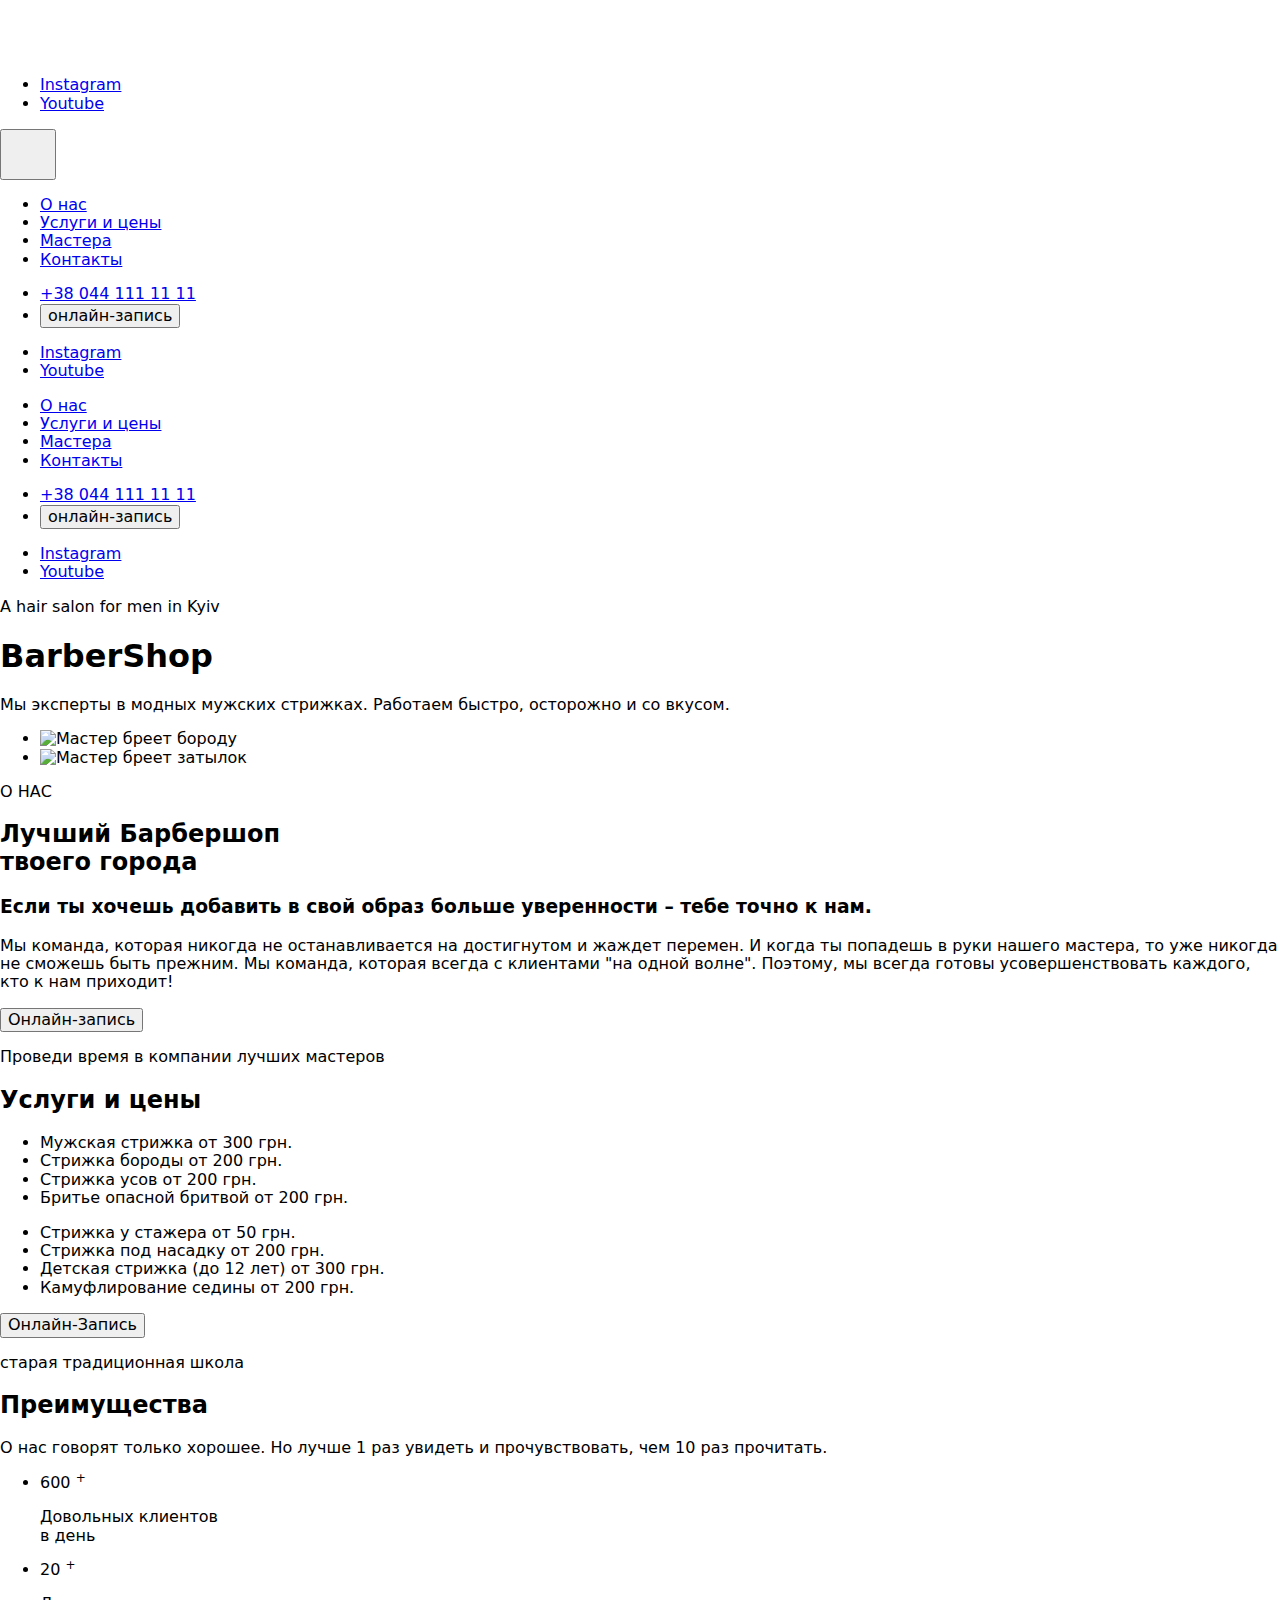
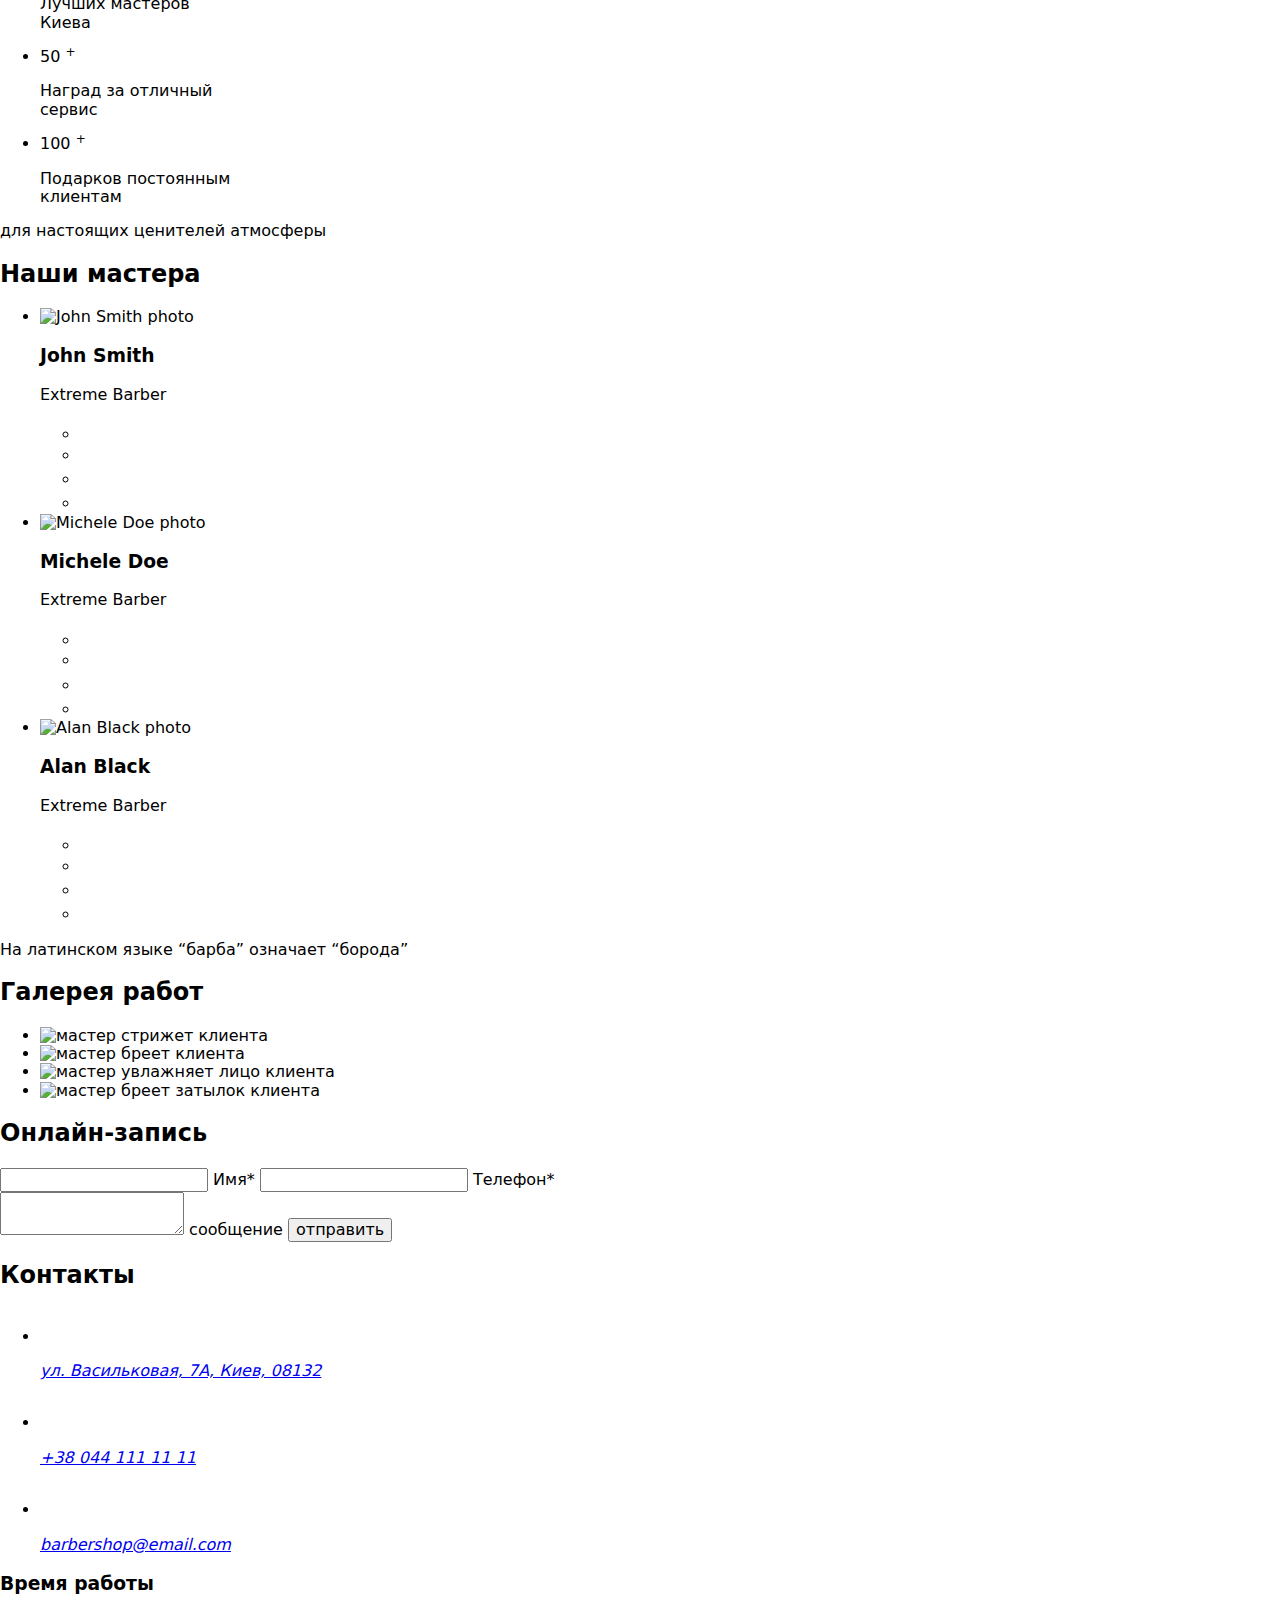
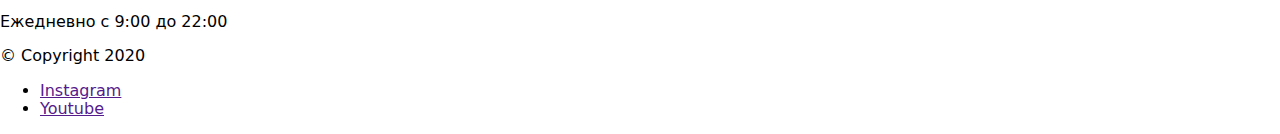
==== commit f9651ab0: "Updates" ====
--- a/index.html
+++ b/index.html
@@ -1 +1 @@
-<!DOCTYPE html><html lang="ru"><head><meta charset="UTF-8"><meta name="viewport" content="width=device-width, initial-scale=1.0"><link href="https://fonts.googleapis.com/css2?family=Open+Sans:wght@400;600;700&display=swap" rel="stylesheet"><link rel="stylesheet" href="https://cdnjs.cloudflare.com/ajax/libs/modern-normalize/0.6.0/modern-normalize.min.css"><title>Заголовок страницы</title><link rel="stylesheet" href="/parcel-project-template/src.69cdebcd.css"></head><body>  <header class="section-head page-header"> <div class="container-header"> <div class="sidebar"> <div class="logo-div"> <svg class="logo" width="69" height="56"><use href="/parcel-project-template/symbol-defs.96e34e91.svg#logo"></use></svg> </div> <ul class="soc-bar"> <li><a class="link soc-Instagram" href="#">Instagram</a></li> <li><a class="link soc-Youtube" href="#">Youtube</a></li> </ul>  <button type="button" class="menu-button" aria-expanded="false" data-menu-button=""> <svg width="40" height="40" aria-label="Переключатель мобильного меню"><use class="icon-close" href="/parcel-project-template/symbol-defs.96e34e91.svg#close"></use><use class="icon-menu" href="/parcel-project-template/symbol-defs.96e34e91.svg#menu"></use></svg> </button> </div>   <div class="second"> <div class="mobile-menu" id="mobile-menu" data-menu=""> <div class="content"> <nav class="nav"> <ul class="site-nav"> <li> <a class="link" href="">О нас</a> </li> <li> <a class="link" href="">Услуги и цены</a> </li> <li> <a class="link" href="">Мастера</a> </li> <li> <a class="link" href="">Контакты</a> </li> </ul>  <ul class="auth-nav"> <li> <a class="link" href="tel:+38 044 111 11 11">+38 044 111 11 11</a> </li> <li><button class="record_button">онлайн-запись</button></li> </ul>  <ul class="soc"> <li><a class="link soc-Instagram" href="#">Instagram</a></li> <li><a class="link soc-Youtube" href="#">Youtube</a></li> </ul>  </nav> </div> </div> <div class="content"> <nav class="nav"> <ul class="site-nav"> <li> <a class="link" href="">О нас</a> </li> <li> <a class="link" href="">Услуги и цены</a> </li> <li> <a class="link" href="">Мастера</a> </li> <li> <a class="link" href="">Контакты</a> </li> </ul>  <ul class="auth-nav"> <li> <a class="link" href="tel:+38 044 111 11 11">+38 044 111 11 11</a> </li> <li><button class="record_button">онлайн-запись</button></li> </ul>  <ul class="soc"> <li><a class="link soc-Instagram" href="#">Instagram</a></li> <li><a class="link soc-Youtube" href="#">Youtube</a></li> </ul>  </nav> </div> <section class="hero"> <p class="sub-title">A hair salon for men in Kyiv</p> <h1>BarberShop</h1> <p class="sub-content"> Мы эксперты в модных мужских стрижках. Работаем быстро, осторожно и со вкусом. </p> </section> </div> </div> </header> <section class="section"> <div class="container about-ussection"> <div class="images-block"> <ul class="photo-list"> <li class="photo-item"> <picture> <source srcset="/parcel-project-template/beardtablet.456fd895.jpg    1x,/parcel-project-template/beardtablet@2x.61fdcb9a.jpg 2x" media="(max-width: 1279px)"> <source srcset="/parcel-project-template/beaard1.920cf8bd.jpg    1x,/parcel-project-template/beaard1@2x.0b1e6803.jpg 2x" media="(min-width: 1280px)"> <img class="beard-photo" src="/parcel-project-template/beardtablet.456fd895.jpg" alt="Мастер бреет бороду"> </picture> </li> <li> <picture class="beard-photo"> <source srcset="/parcel-project-template/beardtablet2.305c22df.jpg    1x,/parcel-project-template/beardtablet2@2x.d90f3837.jpg 2x" media="(max-width: 1279px)"> <source srcset="/parcel-project-template/beard2.575a0c3e.jpg    1x,/parcel-project-template/beard2@2x.bc1f214c.jpg 2x" media="(min-width: 1280px)"> <img class="photo-item" src="/parcel-project-template/beardtablet2.305c22df.jpg" alt="Мастер бреет затылок"> </picture> </li> </ul> </div> <div class="textinfo-block"> <p class="text-aboutus">О НАС</p> <h2 class="best-barbershop"> Лучший Барбершоп <br> твоего города </h2> <h3 class="textpart-one"> Если ты хочешь добавить в свой образ больше уверенности – тебе точно к нам. </h3> <p class="textpart-two"> Мы команда, которая никогда не останавливается на достигнутом и жаждет перемен. И когда ты попадешь в руки нашего мастера, то уже никогда не сможешь быть прежним. Мы команда, которая всегда с клиентами "на одной волне". Поэтому, мы всегда готовы усовершенствовать каждого, кто к нам приходит! </p> <button type="button" class="recordAU_button">Онлайн-запись</button> </div> </div> </section> <section class="section price"> <div class="container price"> <p class="tagline price">Проведи время в компании лучших мастеров</p> <h2 class="heading price">Услуги и цены</h2> <div class="price-conteiner"> <ul class="price-list"> <li class="price-item"> <span class="service-name">Мужская стрижка</span> <span class="service-price">от 300 грн.</span> </li> <li class="price-item"> <span class="service-name">Стрижка бороды</span> <span class="service-price">от 200 грн.</span> </li> <li class="price-item"> <span class="service-name">Стрижка усов</span> <span class="service-price">от 200 грн.</span> </li> <li class="price-item"> <span class="service-name">Бритье опасной бритвой</span> <span class="service-price">от 200 грн.</span> </li> </ul> <ul class="price-list"> <li class="price-item"> <span class="service-name">Cтрижка у стажера</span> <span class="service-price">от 50 грн.</span> </li> <li class="price-item"> <span class="service-name">Стрижка под насадку</span> <span class="service-price">от 200 грн.</span> </li> <li class="price-item"> <span class="service-name">Детская стрижка (до 12 лет)</span> <span class="service-price">от 300 грн.</span> </li> <li class="price-item"> <span class="service-name">Камуфлирование седины</span> <span class="service-price">от 200 грн.</span> </li> </ul> </div> <div class="center"> <button class="record_button">Онлайн-Запись</button> </div> </div> </section> <section class="section section-benefits"> <div class="container benefits-container"> <div class="benefits-text-content"> <p class="benefits-slogan">старая традиционная школа</p> <h2 class="benefits-title visually-hidden">Преимущества</h2> <p class="benefits-text">О нас говорят только хорошее. Но лучше 1 раз увидеть и прочувствовать, чем 10 раз прочитать.</p> </div> <div class="benefits-card-content"> <ul class="benefits-card-list"> <li class="benefits-card"> <p class="card-number">600 <sup class="plus">+</sup></p> <p class="card-text">Довольных клиентов<br>в день</p> </li> <li class="benefits-card"> <p class="card-number">20 <sup class="plus">+</sup></p> <p class="card-text">Лучших мастеров<br>Киева</p> </li> </ul> <ul class="benefits-card-list"> <li class="benefits-card"> <p class="card-number">50 <sup class="plus">+</sup></p> <p class="card-text">Наград за отличный<br>сервис</p> </li> <li class="benefits-card"> <p class="card-number">100 <sup class="plus">+</sup></p> <p class="card-text">Подарков постоянным<br>клиентам</p> </li> </ul> </div> </div> </section> <section class="section section-team"> <div class="container"> <p class="team-slogan">для настоящих ценителей атмосферы</p> <h2 class="team-title">Наши мастера</h2> <ul class="team-list"> <li class="team-item"> <div class="team-photo"> <picture> <source srcset="/parcel-project-template/john.63f9df86.webp    320w,/parcel-project-template/john@2x.123af76c.webp 640w,/parcel-project-template/john@3x.7eaa5de5.webp 960w" type="image/webp"> <img class="team-img" srcset="/parcel-project-template/john.12a92bb0.jpg    1x,/parcel-project-template/john@2x.f851c661.jpg 2x,/parcel-project-template/john@3x.bb3861fb.jpg 3x" src="/parcel-project-template/john.12a92bb0.jpg" alt="John Smith photo"> </picture> </div> <h3 class="member-name">John Smith</h3> <p class="member-skill">Extreme Barber</p> <ul class="social-list"> <li> <a href="#" class="social-link test" aria-label="Instagram"> <svg class="team-icons" width="20" height="20"><use href="/parcel-project-template/sprite.fafa4906.svg#instagram"></use></svg></a> </li> <li> <a href="#" class="social-link" aria-label="Twitter"><svg class="team-icons" width="20" height="16.25"><use href="/parcel-project-template/sprite.fafa4906.svg#twitter"></use></svg></a> </li> <li> <a href="#" class="social-link" aria-label="Facebook"><svg class="team-icons" width="20" height="20"><use href="/parcel-project-template/sprite.fafa4906.svg#facebook"></use></svg></a> </li> <li> <a href="#" class="social-link" aria-label="LinkedIn"><svg class="team-icons" width="20" height="20"><use href="/parcel-project-template/sprite.fafa4906.svg#linkedin"></use></svg></a> </li> </ul> </li> <li class="team-item"> <div class="team-photo"> <picture> <source srcset="/parcel-project-template/michele.c4648a29.webp    320w,/parcel-project-template/michele@2x.6913725b.webp 640w,/parcel-project-template/michele@3x.65e0af2f.webp 960w" type="image/webp"> <img class="team-img" srcset="/parcel-project-template/michele.4c4d322c.jpg    1x,/parcel-project-template/michele@2x.6c753edd.jpg 2x,/parcel-project-template/michele@3x.96d0e5ec.jpg 3x" src="/parcel-project-template/michele.4c4d322c.jpg" alt="Michele Doe photo"> </picture> </div> <h3 class="member-name">Michele Doe</h3> <p class="member-skill">Extreme Barber</p> <ul class="social-list"> <li> <a href="#" class="social-link" aria-label="Instagram"> <svg class="team-icons" width="20" height="20"><use href="/parcel-project-template/sprite.fafa4906.svg#instagram"></use></svg></a> </li> <li> <a href="#" class="social-link" aria-label="Twitter"><svg class="team-icons" width="20" height="16.25"><use href="/parcel-project-template/sprite.fafa4906.svg#twitter"></use></svg></a> </li> <li> <a href="#" class="social-link" aria-label="Facebook"><svg class="team-icons" width="20" height="20"><use href="/parcel-project-template/sprite.fafa4906.svg#facebook"></use></svg></a> </li> <li> <a href="#" class="social-link" aria-label="LinkedIn"><svg class="team-icons" width="20" height="20"><use href="/parcel-project-template/sprite.fafa4906.svg#linkedin"></use></svg></a> </li> </ul> </li> <li class="team-item"> <div class="team-photo"> <picture> <source srcset="/parcel-project-template/alan.bef1c95c.webp    320w,/parcel-project-template/alan@2x.4fcb66cb.webp 640w,/parcel-project-template/alan@3x.3cb369ea.webp 960w" type="image/webp"> <img class="team-img" srcset="/parcel-project-template/alan.c4a81656.jpg    1x,/parcel-project-template/alan@2x.809caaf4.jpg 2x,/parcel-project-template/alan@3x.3ab197a2.jpg 3x" src="/parcel-project-template/alan.c4a81656.jpg" alt="Alan Black photo"> </picture> </div> <h3 class="member-name">Alan Black</h3> <p class="member-skill">Extreme Barber</p> <ul class="social-list"> <li> <a href="#" class="social-link" aria-label="Instagram"> <svg class="team-icons" width="20" height="20"><use href="/parcel-project-template/sprite.fafa4906.svg#instagram"></use></svg></a> </li> <li> <a href="#" class="social-link" aria-label="Twitter"><svg class="team-icons" width="20" height="16.25"><use href="/parcel-project-template/sprite.fafa4906.svg#twitter"></use></svg></a> </li> <li> <a href="#" class="social-link" aria-label="Facebook"><svg class="team-icons" width="20" height="20"><use href="/parcel-project-template/sprite.fafa4906.svg#facebook"></use></svg></a> </li> <li> <a href="#" class="social-link" aria-label="LinkedIn"><svg class="team-icons" width="20" height="20"><use href="/parcel-project-template/sprite.fafa4906.svg#linkedin"></use></svg></a> </li> </ul> </li> </ul> </div> </section> <section class="section section-gallery"> <div class="container"> <p class="gallery-slogan">На латинском языке “барба” означает “борода”</p> <h2 class="visually-hidden">Галерея работ</h2> <ul class="gallery-list"> <li class="gallery-list-item"> <div class="gallery-image-thumb"> <picture> <source srcset="/parcel-project-template/1.1f0aa8e9.webp 1x,/parcel-project-template/1@2x.7d22e0df.webp 2x,/parcel-project-template/1@3x.a0a0e9dc.webp 3x" type="image/webp"> <img class="gallery-image" srcset="/parcel-project-template/1.8f954ec5.jpg 1x,/parcel-project-template/1@2x.a8259e0e.jpg 2x,/parcel-project-template/1@3x.2889eb5e.jpg 3x" src="/parcel-project-template/1.8f954ec5.jpg" alt="мастер стрижет клиента" width="418" height="360"> </picture> </div> </li> <li class="gallery-list-item"> <div class="gallery-image-thumb"> <picture> <source srcset="/parcel-project-template/2.ef73983f.webp 1x,/parcel-project-template/2@2x.d0726236.webp 2x,/parcel-project-template/2@3x.231c5abd.webp 3x" type="image/webp"> <img class="gallery-image" srcset="/parcel-project-template/2.363c88fb.jpg 1x,/parcel-project-template/2@2x.9ef50601.jpg 2x,/parcel-project-template/2@3x.ce788b96.jpg 3x" src="/parcel-project-template/2.363c88fb.jpg" alt="мастер бреет клиента" width="418" height="360"> </picture> </div> </li> <li class="gallery-list-item"> <div class="gallery-image-thumb"> <picture> <source srcset="/parcel-project-template/3.4576a025.webp 1x,/parcel-project-template/3@2x.c867186d.webp 2x,/parcel-project-template/3@3x.1d7dcb3b.webp 3x" type="image/webp"> <img class="gallery-image" srcset="/parcel-project-template/3.70e938f9.jpg 1x,/parcel-project-template/3@2x.918c04d4.jpg 2x,/parcel-project-template/3@3x.26957409.jpg 3x" src="/parcel-project-template/3.70e938f9.jpg" alt="мастер увлажняет лицо клиента" width="418" height="360"> </picture> </div> </li> <li class="gallery-list-item"> <div class="gallery-image-thumb"> <picture> <source srcset="/parcel-project-template/4.01b5e098.webp 1x,/parcel-project-template/4@2x.584d653e.webp 2x,/parcel-project-template/4@3x.f50129a0.webp 3x" type="image/webp"> <img class="gallery-image" srcset="/parcel-project-template/4.182d88b0.jpg 1x,/parcel-project-template/4@2x.ce160d32.jpg 2x,/parcel-project-template/4@3x.60832cde.jpg 3x" src="/parcel-project-template/4.182d88b0.jpg" alt="мастер бреет затылок клиента" width="418" height="360"> </picture> </div> </li> </ul> </div> </section> <div class="contact-us"> <div class="container contact-us-container"> <section class="section online-record"> <div class="contuct-us-form container">   <form class="recording-form" action="" method="post"> <b class="form-header">Онлайн-запись</b> <label class="form-lable"> <input class="form-input" type="name" name="name" placeholder="Имя*"> </label> <label class="form-lable"> <input class="form-input" type="tel" name="tel" placeholder="Телефон*"> </label> <label class="comment" for="comment"></label> <textarea class="form-input" name="comment" id="comment" rows="4" placeholder="Сообщение"></textarea> <button class="record_button online-record-butoon" type="submit"> Отправить </button> </form> </div> </section> <section class="section contucts-section"> <div class="container contacts-container"> <h2 class="contacts-header">Контакты</h2> <ul class="contacts-list"> <li class="contacts-list-element"> <p class="contacts-link"> <svg class="footer-icon" width="16" height="18"><use href="/parcel-project-template/sprite.fafa4906.svg#map"></use></svg> ул. Васильковая, 7А Киев, 08132 </p> </li> <li class="contacts-list-element"> <a class="contacts-link" href="tel:+38 044 111 11 11"> <svg class="footer-icon" width="16" height="16"><use href="/parcel-project-template/sprite.fafa4906.svg#phone"></use></svg> +38 044 111 11 11</a> </li> <li class="contacts-list-element"> <a class="contacts-link" href="mailto:barbershop@email.com"> <svg class="footer-icon" width="18" height="14"><use href="/parcel-project-template/sprite.fafa4906.svg#mail"></use></svg> barbershop@email.com </a> </li> </ul> <div class="worktime-container"> <h3 class="work-time-header"> ВРЕМЯ РАБОТЫ </h3> <p class="work-time">Ежедневно с 9:00 до 22:00</p> </div> </div> </section> </div> </div> <footer class="footer-section"> <div class="footer container"> <p class="copyright"> &copy; Copyright 2020 </p> <ul class="social-footer"> <li class="social-footer-item"> <a href="">Instagram</a> </li> <li class="social-footer-item"> <a href="">Youtube</a> </li> </ul> </div> </footer>  <script src="/parcel-project-template/menu.f5b48431.js"></script>  <script src="/parcel-project-template/src.3aad195e.js"></script> </body></html>+<!DOCTYPE html><html lang="ru"><head><meta charset="UTF-8"><meta name="viewport" content="width=device-width, initial-scale=1.0"><link href="https://fonts.googleapis.com/css2?family=Open+Sans:wght@400;600;700&display=swap" rel="stylesheet"><link rel="stylesheet" href="https://cdnjs.cloudflare.com/ajax/libs/modern-normalize/0.6.0/modern-normalize.min.css"><title>Заголовок страницы</title><link rel="stylesheet" href="/parcel-project-template/src.5b4c5bd1.css"></head><body>  <header class="section-head page-header"> <div class="container-header"> <div class="sidebar"> <div class="logo-div"> <svg class="logo" width="69" height="56"><use href="/parcel-project-template/symbol-defs.96e34e91.svg#logo"></use></svg> </div> <ul class="soc-bar"> <li><a class="link soc-Instagram" href="#">Instagram</a></li> <li><a class="link soc-Youtube" href="#">Youtube</a></li> </ul>  <button type="button" class="menu-button" aria-expanded="false" data-menu-button=""> <svg width="40" height="40" aria-label="Переключатель мобильного меню"><use class="icon-close" href="/parcel-project-template/symbol-defs.96e34e91.svg#close"></use><use class="icon-menu" href="/parcel-project-template/symbol-defs.96e34e91.svg#menu"></use></svg> </button> </div>   <div class="second"> <div class="mobile-menu" id="mobile-menu" data-menu=""> <div class="content"> <nav class="nav mobileMenuHeading"> <ul class="site-nav sectionMenu"> <li> <a class="link" href="#about-us">О нас</a> </li> <li> <a class="link" href="#price">Услуги и цены</a> </li> <li> <a class="link" href="#team">Мастера</a> </li> <li> <a class="link" href="#contacts">Контакты</a> </li> </ul>  <ul class="auth-nav"> <li> <a class="link" href="tel:+38 044 111 11 11">+38 044 111 11 11</a> </li> <li><button class="record_button">онлайн-запись</button></li> </ul>  <div class="social-links-header"> <ul class="soc"> <li><a class="link soc-Instagram" href="#">Instagram</a></li> <li><a class="link soc-Youtube" href="#">Youtube</a></li> </ul> </div>  </nav> </div> </div> <div class="content"> <nav class="nav"> <ul class="site-nav"> <li> <a class="link" href="#about-us">О нас</a> </li> <li> <a class="link" href="#price">Услуги и цены</a> </li> <li> <a class="link" href="#team">Мастера</a> </li> <li> <a class="link" href="#contacts">Контакты</a> </li> </ul>  <ul class="auth-nav"> <li> <a class="link" href="tel:+38 044 111 11 11">+38 044 111 11 11</a> </li> <li><button class="record_button">онлайн-запись</button></li> </ul>  <ul class="soc"> <li><a class="link soc-Instagram" href="#">Instagram</a></li> <li><a class="link soc-Youtube" href="#">Youtube</a></li> </ul>  </nav> </div> <section class="hero"> <p class="sub-title">A hair salon for men in Kyiv</p> <h1>BarberShop</h1> <p class="sub-content"> Мы эксперты в модных мужских стрижках. Работаем быстро, осторожно и со вкусом. </p> </section> </div> </div> </header> <section class="section" id="about-us"> <div class="container about-ussection"> <div class="images-block"> <ul class="photo-list"> <li class="photo-item"> <picture> <source srcset="/parcel-project-template/beardtablet.456fd895.jpg    1x,/parcel-project-template/beardtablet@2x.61fdcb9a.jpg 2x" media="(max-width: 1279px)"> <source srcset="/parcel-project-template/beaard1.920cf8bd.jpg    1x,/parcel-project-template/beaard1@2x.0b1e6803.jpg 2x" media="(min-width: 1280px)"> <img class="beard-photo" src="/parcel-project-template/beardtablet.456fd895.jpg" alt="Мастер бреет бороду"> </picture> </li> <li> <picture class="beard-photo"> <source srcset="/parcel-project-template/beardtablet2.305c22df.jpg    1x,/parcel-project-template/beardtablet2@2x.d90f3837.jpg 2x" media="(max-width: 1279px)"> <source srcset="/parcel-project-template/beard2.575a0c3e.jpg    1x,/parcel-project-template/beard2@2x.bc1f214c.jpg 2x" media="(min-width: 1280px)"> <img class="photo-item" src="/parcel-project-template/beardtablet2.305c22df.jpg" alt="Мастер бреет затылок"> </picture> </li> </ul> </div> <div class="textinfo-block"> <p class="text-aboutus">О НАС</p> <h2 class="best-barbershop"> Лучший Барбершоп <br> твоего города </h2> <h3 class="textpart-one"> Если ты хочешь добавить в свой образ больше уверенности – тебе точно к нам. </h3> <p class="textpart-two"> Мы команда, которая никогда не останавливается на достигнутом и жаждет перемен. И когда ты попадешь в руки нашего мастера, то уже никогда не сможешь быть прежним. Мы команда, которая всегда с клиентами "на одной волне". Поэтому, мы всегда готовы усовершенствовать каждого, кто к нам приходит! </p> <button type="button" class="recordAU_button">Онлайн-запись</button> </div> </div> </section> <section class="section price" id="price"> <div class="container price"> <p class="tagline price">Проведи время в компании лучших мастеров</p> <h2 class="heading price">Услуги и цены</h2> <div class="price-conteiner"> <ul class="price-list"> <li class="price-item"> <span class="service-name">Мужская стрижка</span> <span class="service-price">от 300 грн.</span> </li> <li class="price-item"> <span class="service-name">Стрижка бороды</span> <span class="service-price">от 200 грн.</span> </li> <li class="price-item"> <span class="service-name">Стрижка усов</span> <span class="service-price">от 200 грн.</span> </li> <li class="price-item"> <span class="service-name">Бритье опасной бритвой</span> <span class="service-price">от 200 грн.</span> </li> </ul> <ul class="price-list"> <li class="price-item"> <span class="service-name">Cтрижка у стажера</span> <span class="service-price">от 50 грн.</span> </li> <li class="price-item"> <span class="service-name">Стрижка под насадку</span> <span class="service-price">от 200 грн.</span> </li> <li class="price-item"> <span class="service-name">Детская стрижка (до 12 лет)</span> <span class="service-price">от 300 грн.</span> </li> <li class="price-item"> <span class="service-name">Камуфлирование седины</span> <span class="service-price">от 200 грн.</span> </li> </ul> </div> <div class="center"> <button class="record_button">Онлайн-Запись</button> </div> </div> </section> <section class="section section-benefits"> <div class="container benefits-container"> <div class="benefits-text-content"> <p class="benefits-slogan">старая традиционная школа</p> <h2 class="benefits-title visually-hidden">Преимущества</h2> <p class="benefits-text">О нас говорят только хорошее. Но лучше 1 раз увидеть и прочувствовать, чем 10 раз прочитать.</p> </div> <div class="benefits-card-content"> <ul class="benefits-card-list"> <li class="benefits-card"> <p class="card-number">600 <sup class="plus">+</sup></p> <p class="card-text">Довольных клиентов<br>в день</p> </li> <li class="benefits-card"> <p class="card-number">20 <sup class="plus">+</sup></p> <p class="card-text">Лучших мастеров<br>Киева</p> </li> </ul> <ul class="benefits-card-list"> <li class="benefits-card"> <p class="card-number">50 <sup class="plus">+</sup></p> <p class="card-text">Наград за отличный<br>сервис</p> </li> <li class="benefits-card"> <p class="card-number">100 <sup class="plus">+</sup></p> <p class="card-text">Подарков постоянным<br>клиентам</p> </li> </ul> </div> </div> </section> <section class="section section-team" id="team"> <div class="container"> <p class="team-slogan">для настоящих ценителей атмосферы</p> <h2 class="team-title">Наши мастера</h2> <ul class="team-list"> <li class="team-item"> <div class="team-photo"> <picture> <source srcset="/parcel-project-template/john.63f9df86.webp    320w,/parcel-project-template/john@2x.123af76c.webp 640w,/parcel-project-template/john@3x.7eaa5de5.webp 960w" type="image/webp"> <img class="team-img" srcset="/parcel-project-template/john.12a92bb0.jpg    1x,/parcel-project-template/john@2x.f851c661.jpg 2x,/parcel-project-template/john@3x.bb3861fb.jpg 3x" src="/parcel-project-template/john.12a92bb0.jpg" alt="John Smith photo"> </picture> </div> <h3 class="member-name">John Smith</h3> <p class="member-skill">Extreme Barber</p> <ul class="social-list"> <li> <a href="#" class="social-link test" aria-label="Instagram"> <svg class="team-icons" width="20" height="20"><use href="/parcel-project-template/sprite.abe4465a.svg#instagram"></use></svg></a> </li> <li> <a href="#" class="social-link" aria-label="Twitter"><svg class="team-icons" width="20" height="16.25"><use href="/parcel-project-template/sprite.abe4465a.svg#twitter"></use></svg></a> </li> <li> <a href="#" class="social-link" aria-label="Facebook"><svg class="team-icons" width="20" height="20"><use href="/parcel-project-template/sprite.abe4465a.svg#facebook"></use></svg></a> </li> <li> <a href="#" class="social-link" aria-label="LinkedIn"><svg class="team-icons" width="20" height="20"><use href="/parcel-project-template/sprite.abe4465a.svg#linkedin"></use></svg></a> </li> </ul> </li> <li class="team-item"> <div class="team-photo"> <picture> <source srcset="/parcel-project-template/michele.c4648a29.webp    320w,/parcel-project-template/michele@2x.6913725b.webp 640w,/parcel-project-template/michele@3x.65e0af2f.webp 960w" type="image/webp"> <img class="team-img" srcset="/parcel-project-template/michele.4c4d322c.jpg    1x,/parcel-project-template/michele@2x.6c753edd.jpg 2x,/parcel-project-template/michele@3x.96d0e5ec.jpg 3x" src="/parcel-project-template/michele.4c4d322c.jpg" alt="Michele Doe photo"> </picture> </div> <h3 class="member-name">Michele Doe</h3> <p class="member-skill">Extreme Barber</p> <ul class="social-list"> <li> <a href="#" class="social-link" aria-label="Instagram"> <svg class="team-icons" width="20" height="20"><use href="/parcel-project-template/sprite.abe4465a.svg#instagram"></use></svg></a> </li> <li> <a href="#" class="social-link" aria-label="Twitter"><svg class="team-icons" width="20" height="16.25"><use href="/parcel-project-template/sprite.abe4465a.svg#twitter"></use></svg></a> </li> <li> <a href="#" class="social-link" aria-label="Facebook"><svg class="team-icons" width="20" height="20"><use href="/parcel-project-template/sprite.abe4465a.svg#facebook"></use></svg></a> </li> <li> <a href="#" class="social-link" aria-label="LinkedIn"><svg class="team-icons" width="20" height="20"><use href="/parcel-project-template/sprite.abe4465a.svg#linkedin"></use></svg></a> </li> </ul> </li> <li class="team-item"> <div class="team-photo"> <picture> <source srcset="/parcel-project-template/alan.bef1c95c.webp    320w,/parcel-project-template/alan@2x.4fcb66cb.webp 640w,/parcel-project-template/alan@3x.3cb369ea.webp 960w" type="image/webp"> <img class="team-img" srcset="/parcel-project-template/alan.c4a81656.jpg    1x,/parcel-project-template/alan@2x.809caaf4.jpg 2x,/parcel-project-template/alan@3x.3ab197a2.jpg 3x" src="/parcel-project-template/alan.c4a81656.jpg" alt="Alan Black photo"> </picture> </div> <h3 class="member-name">Alan Black</h3> <p class="member-skill">Extreme Barber</p> <ul class="social-list"> <li> <a href="#" class="social-link" aria-label="Instagram"> <svg class="team-icons" width="20" height="20"><use href="/parcel-project-template/sprite.abe4465a.svg#instagram"></use></svg></a> </li> <li> <a href="#" class="social-link" aria-label="Twitter"><svg class="team-icons" width="20" height="16.25"><use href="/parcel-project-template/sprite.abe4465a.svg#twitter"></use></svg></a> </li> <li> <a href="#" class="social-link" aria-label="Facebook"><svg class="team-icons" width="20" height="20"><use href="/parcel-project-template/sprite.abe4465a.svg#facebook"></use></svg></a> </li> <li> <a href="#" class="social-link" aria-label="LinkedIn"><svg class="team-icons" width="20" height="20"><use href="/parcel-project-template/sprite.abe4465a.svg#linkedin"></use></svg></a> </li> </ul> </li> </ul> </div> </section> <section class="section section-gallery"> <div class="container"> <p class="gallery-slogan">На латинском языке “барба” означает “борода”</p> <h2 class="visually-hidden">Галерея работ</h2> <ul class="gallery-list"> <li class="gallery-list-item"> <div class="gallery-image-thumb"> <picture> <source srcset="/parcel-project-template/1.1f0aa8e9.webp 1x,/parcel-project-template/1@2x.7d22e0df.webp 2x,/parcel-project-template/1@3x.a0a0e9dc.webp 3x" type="image/webp"> <img class="gallery-image" srcset="/parcel-project-template/1.8f954ec5.jpg 1x,/parcel-project-template/1@2x.a8259e0e.jpg 2x,/parcel-project-template/1@3x.2889eb5e.jpg 3x" src="/parcel-project-template/1.8f954ec5.jpg" alt="мастер стрижет клиента" width="418" height="360"> </picture> </div> </li> <li class="gallery-list-item"> <div class="gallery-image-thumb"> <picture> <source srcset="/parcel-project-template/2.ef73983f.webp 1x,/parcel-project-template/2@2x.d0726236.webp 2x,/parcel-project-template/2@3x.231c5abd.webp 3x" type="image/webp"> <img class="gallery-image" srcset="/parcel-project-template/2.363c88fb.jpg 1x,/parcel-project-template/2@2x.9ef50601.jpg 2x,/parcel-project-template/2@3x.ce788b96.jpg 3x" src="/parcel-project-template/2.363c88fb.jpg" alt="мастер бреет клиента" width="418" height="360"> </picture> </div> </li> <li class="gallery-list-item"> <div class="gallery-image-thumb"> <picture> <source srcset="/parcel-project-template/3.4576a025.webp 1x,/parcel-project-template/3@2x.c867186d.webp 2x,/parcel-project-template/3@3x.1d7dcb3b.webp 3x" type="image/webp"> <img class="gallery-image" srcset="/parcel-project-template/3.70e938f9.jpg 1x,/parcel-project-template/3@2x.918c04d4.jpg 2x,/parcel-project-template/3@3x.26957409.jpg 3x" src="/parcel-project-template/3.70e938f9.jpg" alt="мастер увлажняет лицо клиента" width="418" height="360"> </picture> </div> </li> <li class="gallery-list-item"> <div class="gallery-image-thumb"> <picture> <source srcset="/parcel-project-template/4.01b5e098.webp 1x,/parcel-project-template/4@2x.584d653e.webp 2x,/parcel-project-template/4@3x.f50129a0.webp 3x" type="image/webp"> <img class="gallery-image" srcset="/parcel-project-template/4.182d88b0.jpg 1x,/parcel-project-template/4@2x.ce160d32.jpg 2x,/parcel-project-template/4@3x.60832cde.jpg 3x" src="/parcel-project-template/4.182d88b0.jpg" alt="мастер бреет затылок клиента" width="418" height="360"> </picture> </div> </li> </ul> </div> </section> <section class="contacts" id="contacts"> <div id="online-record" class="section container contacts__form"> <h2 class="contacts__title">Онлайн-запись</h2> <form class="form"> <div class="form__top-thumb"> <label class="form__field"> <input class="form__input" type="text" name="name" placeholder=" " required=""> <span class="form__label">Имя*</span> </label> <label class="form__field"> <input class="form__input" type="tel" name="tel" placeholder=" " required=""> <span class="form__label">Телефон*</span> </label> </div> <label class="form__field form__field--message"> <textarea class="form__input form__input--message" name="message" placeholder=" "></textarea> <span class="form__label form__label--message">сообщение</span> </label> <button type="submit" class="record_button form__button"> отправить </button> </form> </div> <div class="contacts__information-thumb"> <div class="section container contacts__information"> <div class="contacts__address-thumb"> <h2 class="contacts__title">Контакты</h2> <address class="address"> <ul class="address__list"> <li class="address__item"> <a href="https://goo.gl/maps/ZQxLvjob7u7DZz8eA" target="_blank" class="address__link"> <svg class="address__icons" width="32" height="32"><use href="/parcel-project-template/sprite.abe4465a.svg#icon-map-pin"></use></svg> <p class="address__link-text"> ул. Васильковая, 7А, Киев, 08132 </p> </a> </li> <li class="address__item"> <a href="tel:+380441111111" class="address__link"> <svg class="address__icons" width="32" height="32"><use href="/parcel-project-template/sprite.abe4465a.svg#icon-phone"></use></svg> <p class="address__link-text">+38 044 111 11 11</p> </a> </li> <li class="address__item"> <a href="mailto:info@barbershop@email.com" class="address__link address__link--email"> <svg class="address__icons" width="32" height="32"><use href="/parcel-project-template/sprite.abe4465a.svg#icon-mail"></use></svg> <p class="address__link-text">barbershop@email.com</p> </a> </li> </ul> </address> </div> <div class="contacts__worktime"> <h3 class="contacts__sub-title">Время работы</h3> <p class="contacts__time">Ежедневно с 9:00 до 22:00</p> </div> </div> </div> </section> <footer class="footer-section"> <div class="footer container"> <p class="copyright"> &copy; Copyright 2020 </p> <ul class="social-footer"> <li class="social-footer-item"> <a href="">Instagram</a> </li> <li class="social-footer-item"> <a href="">Youtube</a> </li> </ul> </div> </footer>  <script src="/parcel-project-template/menu.f5b48431.js"></script>  <script src="/parcel-project-template/src.5df99218.js"></script> </body></html>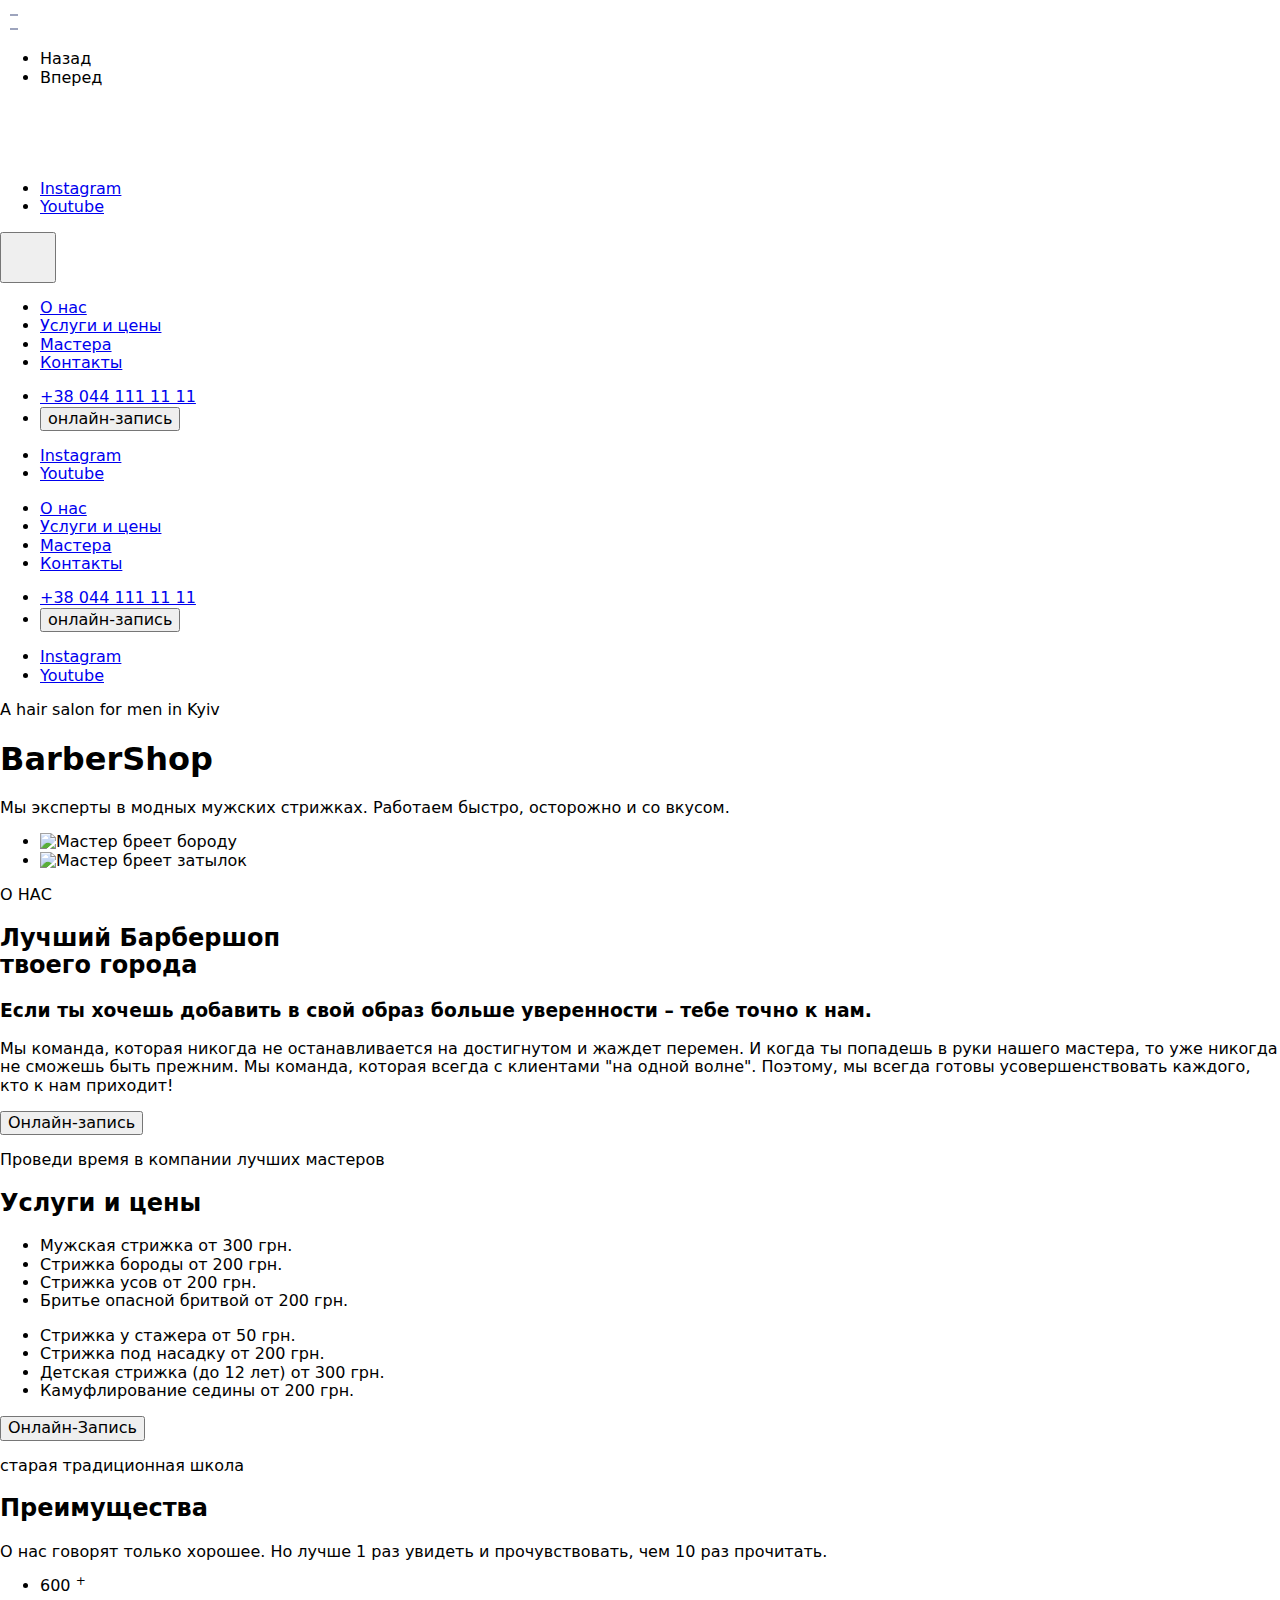
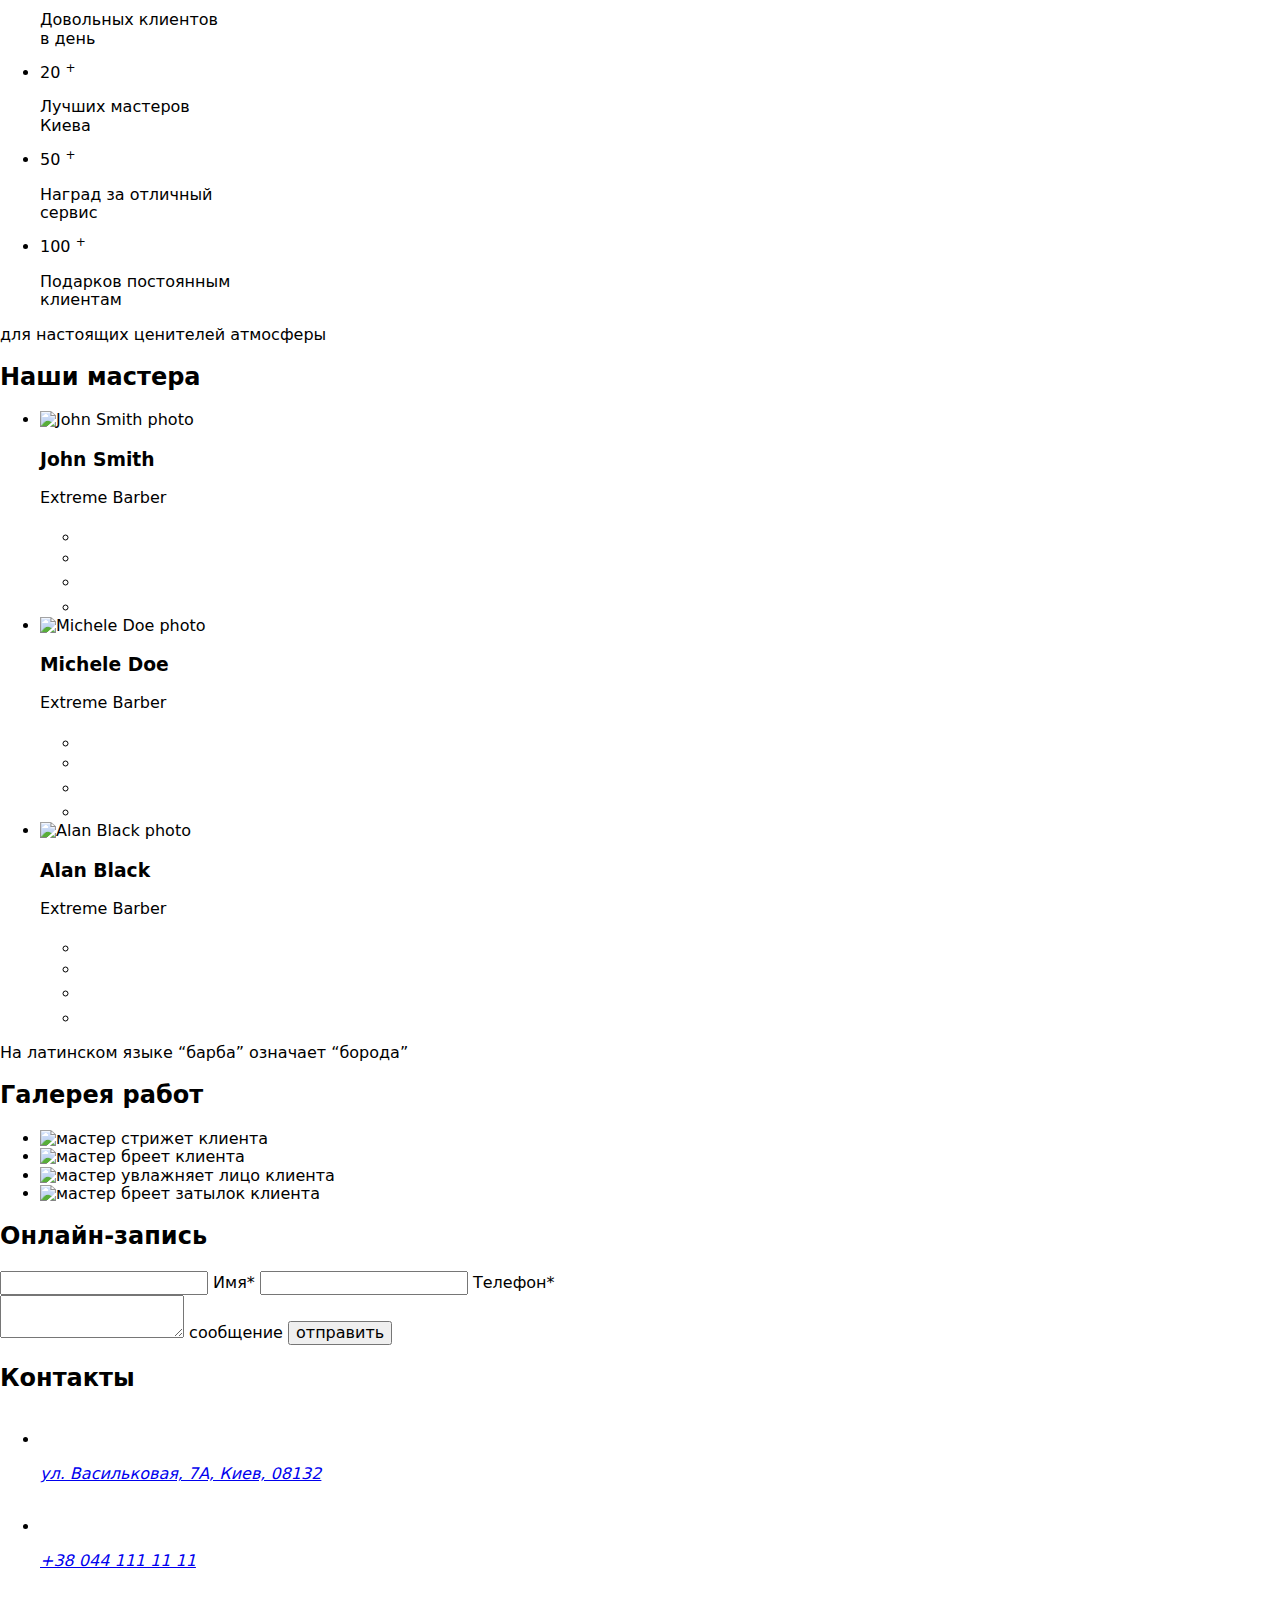
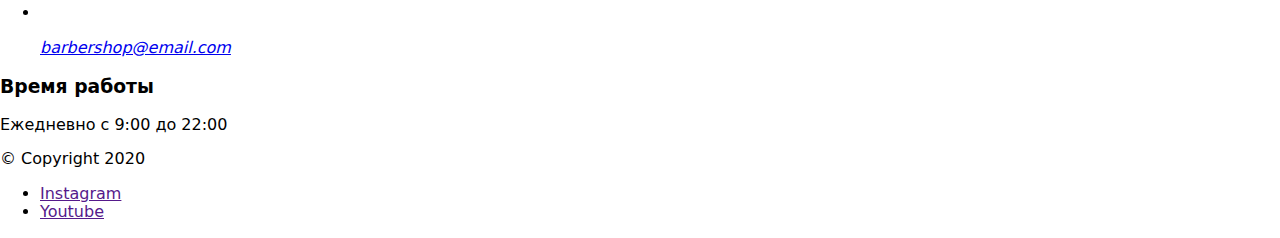
==== commit 6ced42c9: "Updates" ====
--- a/index.html
+++ b/index.html
@@ -1 +1 @@
-<!DOCTYPE html><html lang="ru"><head><meta charset="UTF-8"><meta name="viewport" content="width=device-width, initial-scale=1.0"><link href="https://fonts.googleapis.com/css2?family=Open+Sans:wght@400;600;700&display=swap" rel="stylesheet"><link rel="stylesheet" href="https://cdnjs.cloudflare.com/ajax/libs/modern-normalize/0.6.0/modern-normalize.min.css"><title>Заголовок страницы</title><link rel="stylesheet" href="/parcel-project-template/src.5b4c5bd1.css"></head><body>  <header class="section-head page-header"> <div class="container-header"> <div class="sidebar"> <div class="logo-div"> <svg class="logo" width="69" height="56"><use href="/parcel-project-template/symbol-defs.96e34e91.svg#logo"></use></svg> </div> <ul class="soc-bar"> <li><a class="link soc-Instagram" href="#">Instagram</a></li> <li><a class="link soc-Youtube" href="#">Youtube</a></li> </ul>  <button type="button" class="menu-button" aria-expanded="false" data-menu-button=""> <svg width="40" height="40" aria-label="Переключатель мобильного меню"><use class="icon-close" href="/parcel-project-template/symbol-defs.96e34e91.svg#close"></use><use class="icon-menu" href="/parcel-project-template/symbol-defs.96e34e91.svg#menu"></use></svg> </button> </div>   <div class="second"> <div class="mobile-menu" id="mobile-menu" data-menu=""> <div class="content"> <nav class="nav mobileMenuHeading"> <ul class="site-nav sectionMenu"> <li> <a class="link" href="#about-us">О нас</a> </li> <li> <a class="link" href="#price">Услуги и цены</a> </li> <li> <a class="link" href="#team">Мастера</a> </li> <li> <a class="link" href="#contacts">Контакты</a> </li> </ul>  <ul class="auth-nav"> <li> <a class="link" href="tel:+38 044 111 11 11">+38 044 111 11 11</a> </li> <li><button class="record_button">онлайн-запись</button></li> </ul>  <div class="social-links-header"> <ul class="soc"> <li><a class="link soc-Instagram" href="#">Instagram</a></li> <li><a class="link soc-Youtube" href="#">Youtube</a></li> </ul> </div>  </nav> </div> </div> <div class="content"> <nav class="nav"> <ul class="site-nav"> <li> <a class="link" href="#about-us">О нас</a> </li> <li> <a class="link" href="#price">Услуги и цены</a> </li> <li> <a class="link" href="#team">Мастера</a> </li> <li> <a class="link" href="#contacts">Контакты</a> </li> </ul>  <ul class="auth-nav"> <li> <a class="link" href="tel:+38 044 111 11 11">+38 044 111 11 11</a> </li> <li><button class="record_button">онлайн-запись</button></li> </ul>  <ul class="soc"> <li><a class="link soc-Instagram" href="#">Instagram</a></li> <li><a class="link soc-Youtube" href="#">Youtube</a></li> </ul>  </nav> </div> <section class="hero"> <p class="sub-title">A hair salon for men in Kyiv</p> <h1>BarberShop</h1> <p class="sub-content"> Мы эксперты в модных мужских стрижках. Работаем быстро, осторожно и со вкусом. </p> </section> </div> </div> </header> <section class="section" id="about-us"> <div class="container about-ussection"> <div class="images-block"> <ul class="photo-list"> <li class="photo-item"> <picture> <source srcset="/parcel-project-template/beardtablet.456fd895.jpg    1x,/parcel-project-template/beardtablet@2x.61fdcb9a.jpg 2x" media="(max-width: 1279px)"> <source srcset="/parcel-project-template/beaard1.920cf8bd.jpg    1x,/parcel-project-template/beaard1@2x.0b1e6803.jpg 2x" media="(min-width: 1280px)"> <img class="beard-photo" src="/parcel-project-template/beardtablet.456fd895.jpg" alt="Мастер бреет бороду"> </picture> </li> <li> <picture class="beard-photo"> <source srcset="/parcel-project-template/beardtablet2.305c22df.jpg    1x,/parcel-project-template/beardtablet2@2x.d90f3837.jpg 2x" media="(max-width: 1279px)"> <source srcset="/parcel-project-template/beard2.575a0c3e.jpg    1x,/parcel-project-template/beard2@2x.bc1f214c.jpg 2x" media="(min-width: 1280px)"> <img class="photo-item" src="/parcel-project-template/beardtablet2.305c22df.jpg" alt="Мастер бреет затылок"> </picture> </li> </ul> </div> <div class="textinfo-block"> <p class="text-aboutus">О НАС</p> <h2 class="best-barbershop"> Лучший Барбершоп <br> твоего города </h2> <h3 class="textpart-one"> Если ты хочешь добавить в свой образ больше уверенности – тебе точно к нам. </h3> <p class="textpart-two"> Мы команда, которая никогда не останавливается на достигнутом и жаждет перемен. И когда ты попадешь в руки нашего мастера, то уже никогда не сможешь быть прежним. Мы команда, которая всегда с клиентами "на одной волне". Поэтому, мы всегда готовы усовершенствовать каждого, кто к нам приходит! </p> <button type="button" class="recordAU_button">Онлайн-запись</button> </div> </div> </section> <section class="section price" id="price"> <div class="container price"> <p class="tagline price">Проведи время в компании лучших мастеров</p> <h2 class="heading price">Услуги и цены</h2> <div class="price-conteiner"> <ul class="price-list"> <li class="price-item"> <span class="service-name">Мужская стрижка</span> <span class="service-price">от 300 грн.</span> </li> <li class="price-item"> <span class="service-name">Стрижка бороды</span> <span class="service-price">от 200 грн.</span> </li> <li class="price-item"> <span class="service-name">Стрижка усов</span> <span class="service-price">от 200 грн.</span> </li> <li class="price-item"> <span class="service-name">Бритье опасной бритвой</span> <span class="service-price">от 200 грн.</span> </li> </ul> <ul class="price-list"> <li class="price-item"> <span class="service-name">Cтрижка у стажера</span> <span class="service-price">от 50 грн.</span> </li> <li class="price-item"> <span class="service-name">Стрижка под насадку</span> <span class="service-price">от 200 грн.</span> </li> <li class="price-item"> <span class="service-name">Детская стрижка (до 12 лет)</span> <span class="service-price">от 300 грн.</span> </li> <li class="price-item"> <span class="service-name">Камуфлирование седины</span> <span class="service-price">от 200 грн.</span> </li> </ul> </div> <div class="center"> <button class="record_button">Онлайн-Запись</button> </div> </div> </section> <section class="section section-benefits"> <div class="container benefits-container"> <div class="benefits-text-content"> <p class="benefits-slogan">старая традиционная школа</p> <h2 class="benefits-title visually-hidden">Преимущества</h2> <p class="benefits-text">О нас говорят только хорошее. Но лучше 1 раз увидеть и прочувствовать, чем 10 раз прочитать.</p> </div> <div class="benefits-card-content"> <ul class="benefits-card-list"> <li class="benefits-card"> <p class="card-number">600 <sup class="plus">+</sup></p> <p class="card-text">Довольных клиентов<br>в день</p> </li> <li class="benefits-card"> <p class="card-number">20 <sup class="plus">+</sup></p> <p class="card-text">Лучших мастеров<br>Киева</p> </li> </ul> <ul class="benefits-card-list"> <li class="benefits-card"> <p class="card-number">50 <sup class="plus">+</sup></p> <p class="card-text">Наград за отличный<br>сервис</p> </li> <li class="benefits-card"> <p class="card-number">100 <sup class="plus">+</sup></p> <p class="card-text">Подарков постоянным<br>клиентам</p> </li> </ul> </div> </div> </section> <section class="section section-team" id="team"> <div class="container"> <p class="team-slogan">для настоящих ценителей атмосферы</p> <h2 class="team-title">Наши мастера</h2> <ul class="team-list"> <li class="team-item"> <div class="team-photo"> <picture> <source srcset="/parcel-project-template/john.63f9df86.webp    320w,/parcel-project-template/john@2x.123af76c.webp 640w,/parcel-project-template/john@3x.7eaa5de5.webp 960w" type="image/webp"> <img class="team-img" srcset="/parcel-project-template/john.12a92bb0.jpg    1x,/parcel-project-template/john@2x.f851c661.jpg 2x,/parcel-project-template/john@3x.bb3861fb.jpg 3x" src="/parcel-project-template/john.12a92bb0.jpg" alt="John Smith photo"> </picture> </div> <h3 class="member-name">John Smith</h3> <p class="member-skill">Extreme Barber</p> <ul class="social-list"> <li> <a href="#" class="social-link test" aria-label="Instagram"> <svg class="team-icons" width="20" height="20"><use href="/parcel-project-template/sprite.abe4465a.svg#instagram"></use></svg></a> </li> <li> <a href="#" class="social-link" aria-label="Twitter"><svg class="team-icons" width="20" height="16.25"><use href="/parcel-project-template/sprite.abe4465a.svg#twitter"></use></svg></a> </li> <li> <a href="#" class="social-link" aria-label="Facebook"><svg class="team-icons" width="20" height="20"><use href="/parcel-project-template/sprite.abe4465a.svg#facebook"></use></svg></a> </li> <li> <a href="#" class="social-link" aria-label="LinkedIn"><svg class="team-icons" width="20" height="20"><use href="/parcel-project-template/sprite.abe4465a.svg#linkedin"></use></svg></a> </li> </ul> </li> <li class="team-item"> <div class="team-photo"> <picture> <source srcset="/parcel-project-template/michele.c4648a29.webp    320w,/parcel-project-template/michele@2x.6913725b.webp 640w,/parcel-project-template/michele@3x.65e0af2f.webp 960w" type="image/webp"> <img class="team-img" srcset="/parcel-project-template/michele.4c4d322c.jpg    1x,/parcel-project-template/michele@2x.6c753edd.jpg 2x,/parcel-project-template/michele@3x.96d0e5ec.jpg 3x" src="/parcel-project-template/michele.4c4d322c.jpg" alt="Michele Doe photo"> </picture> </div> <h3 class="member-name">Michele Doe</h3> <p class="member-skill">Extreme Barber</p> <ul class="social-list"> <li> <a href="#" class="social-link" aria-label="Instagram"> <svg class="team-icons" width="20" height="20"><use href="/parcel-project-template/sprite.abe4465a.svg#instagram"></use></svg></a> </li> <li> <a href="#" class="social-link" aria-label="Twitter"><svg class="team-icons" width="20" height="16.25"><use href="/parcel-project-template/sprite.abe4465a.svg#twitter"></use></svg></a> </li> <li> <a href="#" class="social-link" aria-label="Facebook"><svg class="team-icons" width="20" height="20"><use href="/parcel-project-template/sprite.abe4465a.svg#facebook"></use></svg></a> </li> <li> <a href="#" class="social-link" aria-label="LinkedIn"><svg class="team-icons" width="20" height="20"><use href="/parcel-project-template/sprite.abe4465a.svg#linkedin"></use></svg></a> </li> </ul> </li> <li class="team-item"> <div class="team-photo"> <picture> <source srcset="/parcel-project-template/alan.bef1c95c.webp    320w,/parcel-project-template/alan@2x.4fcb66cb.webp 640w,/parcel-project-template/alan@3x.3cb369ea.webp 960w" type="image/webp"> <img class="team-img" srcset="/parcel-project-template/alan.c4a81656.jpg    1x,/parcel-project-template/alan@2x.809caaf4.jpg 2x,/parcel-project-template/alan@3x.3ab197a2.jpg 3x" src="/parcel-project-template/alan.c4a81656.jpg" alt="Alan Black photo"> </picture> </div> <h3 class="member-name">Alan Black</h3> <p class="member-skill">Extreme Barber</p> <ul class="social-list"> <li> <a href="#" class="social-link" aria-label="Instagram"> <svg class="team-icons" width="20" height="20"><use href="/parcel-project-template/sprite.abe4465a.svg#instagram"></use></svg></a> </li> <li> <a href="#" class="social-link" aria-label="Twitter"><svg class="team-icons" width="20" height="16.25"><use href="/parcel-project-template/sprite.abe4465a.svg#twitter"></use></svg></a> </li> <li> <a href="#" class="social-link" aria-label="Facebook"><svg class="team-icons" width="20" height="20"><use href="/parcel-project-template/sprite.abe4465a.svg#facebook"></use></svg></a> </li> <li> <a href="#" class="social-link" aria-label="LinkedIn"><svg class="team-icons" width="20" height="20"><use href="/parcel-project-template/sprite.abe4465a.svg#linkedin"></use></svg></a> </li> </ul> </li> </ul> </div> </section> <section class="section section-gallery"> <div class="container"> <p class="gallery-slogan">На латинском языке “барба” означает “борода”</p> <h2 class="visually-hidden">Галерея работ</h2> <ul class="gallery-list"> <li class="gallery-list-item"> <div class="gallery-image-thumb"> <picture> <source srcset="/parcel-project-template/1.1f0aa8e9.webp 1x,/parcel-project-template/1@2x.7d22e0df.webp 2x,/parcel-project-template/1@3x.a0a0e9dc.webp 3x" type="image/webp"> <img class="gallery-image" srcset="/parcel-project-template/1.8f954ec5.jpg 1x,/parcel-project-template/1@2x.a8259e0e.jpg 2x,/parcel-project-template/1@3x.2889eb5e.jpg 3x" src="/parcel-project-template/1.8f954ec5.jpg" alt="мастер стрижет клиента" width="418" height="360"> </picture> </div> </li> <li class="gallery-list-item"> <div class="gallery-image-thumb"> <picture> <source srcset="/parcel-project-template/2.ef73983f.webp 1x,/parcel-project-template/2@2x.d0726236.webp 2x,/parcel-project-template/2@3x.231c5abd.webp 3x" type="image/webp"> <img class="gallery-image" srcset="/parcel-project-template/2.363c88fb.jpg 1x,/parcel-project-template/2@2x.9ef50601.jpg 2x,/parcel-project-template/2@3x.ce788b96.jpg 3x" src="/parcel-project-template/2.363c88fb.jpg" alt="мастер бреет клиента" width="418" height="360"> </picture> </div> </li> <li class="gallery-list-item"> <div class="gallery-image-thumb"> <picture> <source srcset="/parcel-project-template/3.4576a025.webp 1x,/parcel-project-template/3@2x.c867186d.webp 2x,/parcel-project-template/3@3x.1d7dcb3b.webp 3x" type="image/webp"> <img class="gallery-image" srcset="/parcel-project-template/3.70e938f9.jpg 1x,/parcel-project-template/3@2x.918c04d4.jpg 2x,/parcel-project-template/3@3x.26957409.jpg 3x" src="/parcel-project-template/3.70e938f9.jpg" alt="мастер увлажняет лицо клиента" width="418" height="360"> </picture> </div> </li> <li class="gallery-list-item"> <div class="gallery-image-thumb"> <picture> <source srcset="/parcel-project-template/4.01b5e098.webp 1x,/parcel-project-template/4@2x.584d653e.webp 2x,/parcel-project-template/4@3x.f50129a0.webp 3x" type="image/webp"> <img class="gallery-image" srcset="/parcel-project-template/4.182d88b0.jpg 1x,/parcel-project-template/4@2x.ce160d32.jpg 2x,/parcel-project-template/4@3x.60832cde.jpg 3x" src="/parcel-project-template/4.182d88b0.jpg" alt="мастер бреет затылок клиента" width="418" height="360"> </picture> </div> </li> </ul> </div> </section> <section class="contacts" id="contacts"> <div id="online-record" class="section container contacts__form"> <h2 class="contacts__title">Онлайн-запись</h2> <form class="form"> <div class="form__top-thumb"> <label class="form__field"> <input class="form__input" type="text" name="name" placeholder=" " required=""> <span class="form__label">Имя*</span> </label> <label class="form__field"> <input class="form__input" type="tel" name="tel" placeholder=" " required=""> <span class="form__label">Телефон*</span> </label> </div> <label class="form__field form__field--message"> <textarea class="form__input form__input--message" name="message" placeholder=" "></textarea> <span class="form__label form__label--message">сообщение</span> </label> <button type="submit" class="record_button form__button"> отправить </button> </form> </div> <div class="contacts__information-thumb"> <div class="section container contacts__information"> <div class="contacts__address-thumb"> <h2 class="contacts__title">Контакты</h2> <address class="address"> <ul class="address__list"> <li class="address__item"> <a href="https://goo.gl/maps/ZQxLvjob7u7DZz8eA" target="_blank" class="address__link"> <svg class="address__icons" width="32" height="32"><use href="/parcel-project-template/sprite.abe4465a.svg#icon-map-pin"></use></svg> <p class="address__link-text"> ул. Васильковая, 7А, Киев, 08132 </p> </a> </li> <li class="address__item"> <a href="tel:+380441111111" class="address__link"> <svg class="address__icons" width="32" height="32"><use href="/parcel-project-template/sprite.abe4465a.svg#icon-phone"></use></svg> <p class="address__link-text">+38 044 111 11 11</p> </a> </li> <li class="address__item"> <a href="mailto:info@barbershop@email.com" class="address__link address__link--email"> <svg class="address__icons" width="32" height="32"><use href="/parcel-project-template/sprite.abe4465a.svg#icon-mail"></use></svg> <p class="address__link-text">barbershop@email.com</p> </a> </li> </ul> </address> </div> <div class="contacts__worktime"> <h3 class="contacts__sub-title">Время работы</h3> <p class="contacts__time">Ежедневно с 9:00 до 22:00</p> </div> </div> </div> </section> <footer class="footer-section"> <div class="footer container"> <p class="copyright"> &copy; Copyright 2020 </p> <ul class="social-footer"> <li class="social-footer-item"> <a href="">Instagram</a> </li> <li class="social-footer-item"> <a href="">Youtube</a> </li> </ul> </div> </footer>  <script src="/parcel-project-template/menu.f5b48431.js"></script>  <script src="/parcel-project-template/src.5df99218.js"></script> </body></html>+<!DOCTYPE html><html lang="ru"><head><meta charset="UTF-8"><meta name="viewport" content="width=device-width, initial-scale=1.0"><link href="https://fonts.googleapis.com/css2?family=Open+Sans:wght@400;600;700&display=swap" rel="stylesheet"><link rel="stylesheet" href="https://cdnjs.cloudflare.com/ajax/libs/modern-normalize/0.6.0/modern-normalize.min.css"><title>Заголовок страницы</title><link rel="stylesheet" href="/parcel-project-template/src.76b76b69.css"></head><body>  <header class="section-head page-header"> <div class="container-header"> <div class="slider-nav"> <svg class="bullets-nav" width="18" height="30" fill="none" xmlns="http://www.w3.org/2000/svg"><rect x="10" y="28" width="8" height="2" fill="#9DA4BD"></rect><rect x="10" y="14" width="8" height="2" fill="#9DA4BD"></rect><rect width="18" height="2" fill="#fff"></rect></svg> <ul class="text-nav"> <li class="back-link">Назад</li> <li class="forward-link">Вперед</li> </ul> </div> <div class="sidebar"> <div class="logo-div"> <svg class="logo" width="69" height="56"><use href="/parcel-project-template/symbol-defs.96e34e91.svg#logo"></use></svg> </div> <ul class="soc-bar"> <li><a class="link soc-Instagram" href="#">Instagram</a></li> <li><a class="link soc-Youtube" href="#">Youtube</a></li> </ul>  <button type="button" class="menu-button" aria-expanded="false" data-menu-button=""> <svg width="40" height="40" aria-label="Переключатель мобильного меню"><use class="icon-close" href="/parcel-project-template/symbol-defs.96e34e91.svg#close"></use><use class="icon-menu" href="/parcel-project-template/symbol-defs.96e34e91.svg#menu"></use></svg> </button> </div>   <div class="second"> <div class="mobile-menu" id="mobile-menu" data-menu=""> <div class="content"> <nav class="nav mobileMenuHeading"> <ul class="site-nav sectionMenu"> <li> <a class="link" href="#about-us">О нас</a> </li> <li> <a class="link" href="#price">Услуги и цены</a> </li> <li> <a class="link" href="#team">Мастера</a> </li> <li> <a class="link" href="#contacts">Контакты</a> </li> </ul>  <ul class="auth-nav"> <li> <a class="link" href="tel:+38 044 111 11 11">+38 044 111 11 11</a> </li> <li><button class="record_button">онлайн-запись</button></li> </ul>  <div class="social-links-header"> <ul class="soc"> <li><a class="link soc-Instagram" href="#">Instagram</a></li> <li><a class="link soc-Youtube" href="#">Youtube</a></li> </ul> </div>  </nav> </div> </div> <div class="content"> <nav class="nav"> <ul class="site-nav"> <li> <a class="link" href="#about-us">О нас</a> </li> <li> <a class="link" href="#price">Услуги и цены</a> </li> <li> <a class="link" href="#team">Мастера</a> </li> <li> <a class="link" href="#contacts">Контакты</a> </li> </ul>  <ul class="auth-nav"> <li> <a class="link" href="tel:+38 044 111 11 11">+38 044 111 11 11</a> </li> <li><button class="record_button">онлайн-запись</button></li> </ul>  <ul class="soc"> <li><a class="link soc-Instagram" href="#">Instagram</a></li> <li><a class="link soc-Youtube" href="#">Youtube</a></li> </ul>  </nav> </div> <section class="hero"> <p class="sub-title">A hair salon for men in Kyiv</p> <h1>BarberShop</h1> <p class="sub-content"> Мы эксперты в модных мужских стрижках. Работаем быстро, осторожно и со вкусом. </p> </section> </div> </div> </header> <section class="section" id="about-us"> <div class="container about-ussection"> <div class="images-block"> <ul class="photo-list"> <li class="photo-item"> <picture> <source srcset="/parcel-project-template/beardtablet.456fd895.jpg    1x,/parcel-project-template/beardtablet@2x.61fdcb9a.jpg 2x" media="(max-width: 1279px)"> <source srcset="/parcel-project-template/beaard1.920cf8bd.jpg    1x,/parcel-project-template/beaard1@2x.0b1e6803.jpg 2x" media="(min-width: 1280px)"> <img class="beard-photo" src="/parcel-project-template/beardtablet.456fd895.jpg" alt="Мастер бреет бороду"> </picture> </li> <li> <picture class="beard-photo"> <source srcset="/parcel-project-template/beardtablet2.305c22df.jpg    1x,/parcel-project-template/beardtablet2@2x.d90f3837.jpg 2x" media="(max-width: 1279px)"> <source srcset="/parcel-project-template/beard2.575a0c3e.jpg    1x,/parcel-project-template/beard2@2x.bc1f214c.jpg 2x" media="(min-width: 1280px)"> <img class="photo-item" src="/parcel-project-template/beardtablet2.305c22df.jpg" alt="Мастер бреет затылок"> </picture> </li> </ul> </div> <div class="textinfo-block"> <p class="text-aboutus">О НАС</p> <h2 class="best-barbershop"> Лучший Барбершоп <br> твоего города </h2> <h3 class="textpart-one"> Если ты хочешь добавить в свой образ больше уверенности – тебе точно к нам. </h3> <p class="textpart-two"> Мы команда, которая никогда не останавливается на достигнутом и жаждет перемен. И когда ты попадешь в руки нашего мастера, то уже никогда не сможешь быть прежним. Мы команда, которая всегда с клиентами "на одной волне". Поэтому, мы всегда готовы усовершенствовать каждого, кто к нам приходит! </p> <button type="button" class="recordAU_button">Онлайн-запись</button> </div> </div> </section> <section class="section price" id="price"> <div class="container price"> <p class="tagline price">Проведи время в компании лучших мастеров</p> <h2 class="heading price">Услуги и цены</h2> <div class="price-conteiner"> <ul class="price-list"> <li class="price-item"> <span class="service-name">Мужская стрижка</span> <span class="service-price">от 300 грн.</span> </li> <li class="price-item"> <span class="service-name">Стрижка бороды</span> <span class="service-price">от 200 грн.</span> </li> <li class="price-item"> <span class="service-name">Стрижка усов</span> <span class="service-price">от 200 грн.</span> </li> <li class="price-item"> <span class="service-name">Бритье опасной бритвой</span> <span class="service-price">от 200 грн.</span> </li> </ul> <ul class="price-list"> <li class="price-item"> <span class="service-name">Cтрижка у стажера</span> <span class="service-price">от 50 грн.</span> </li> <li class="price-item"> <span class="service-name">Стрижка под насадку</span> <span class="service-price">от 200 грн.</span> </li> <li class="price-item"> <span class="service-name">Детская стрижка (до 12 лет)</span> <span class="service-price">от 300 грн.</span> </li> <li class="price-item"> <span class="service-name">Камуфлирование седины</span> <span class="service-price">от 200 грн.</span> </li> </ul> </div> <div class="center"> <button class="record_button">Онлайн-Запись</button> </div> </div> </section> <section class="section section-benefits"> <div class="container benefits-container"> <div class="benefits-text-content"> <p class="benefits-slogan">старая традиционная школа</p> <h2 class="benefits-title visually-hidden">Преимущества</h2> <p class="benefits-text">О нас говорят только хорошее. Но лучше 1 раз увидеть и прочувствовать, чем 10 раз прочитать.</p> </div> <div class="benefits-card-content"> <ul class="benefits-card-list"> <li class="benefits-card"> <p class="card-number">600 <sup class="plus">+</sup></p> <p class="card-text">Довольных клиентов<br>в день</p> </li> <li class="benefits-card"> <p class="card-number">20 <sup class="plus">+</sup></p> <p class="card-text">Лучших мастеров<br>Киева</p> </li> </ul> <ul class="benefits-card-list"> <li class="benefits-card"> <p class="card-number">50 <sup class="plus">+</sup></p> <p class="card-text">Наград за отличный<br>сервис</p> </li> <li class="benefits-card"> <p class="card-number">100 <sup class="plus">+</sup></p> <p class="card-text">Подарков постоянным<br>клиентам</p> </li> </ul> </div> </div> </section> <section class="section section-team" id="team"> <div class="container"> <p class="team-slogan">для настоящих ценителей атмосферы</p> <h2 class="team-title">Наши мастера</h2> <ul class="team-list"> <li class="team-item"> <div class="team-photo"> <picture> <source srcset="/parcel-project-template/john.63f9df86.webp    320w,/parcel-project-template/john@2x.123af76c.webp 640w,/parcel-project-template/john@3x.7eaa5de5.webp 960w" type="image/webp"> <img class="team-img" srcset="/parcel-project-template/john.12a92bb0.jpg    1x,/parcel-project-template/john@2x.f851c661.jpg 2x,/parcel-project-template/john@3x.bb3861fb.jpg 3x" src="/parcel-project-template/john.12a92bb0.jpg" alt="John Smith photo"> </picture> </div> <h3 class="member-name">John Smith</h3> <p class="member-skill">Extreme Barber</p> <ul class="social-list"> <li> <a href="#" class="social-link test" aria-label="Instagram"> <svg class="team-icons" width="20" height="20"><use href="/parcel-project-template/sprite.abe4465a.svg#instagram"></use></svg></a> </li> <li> <a href="#" class="social-link" aria-label="Twitter"><svg class="team-icons" width="20" height="16.25"><use href="/parcel-project-template/sprite.abe4465a.svg#twitter"></use></svg></a> </li> <li> <a href="#" class="social-link" aria-label="Facebook"><svg class="team-icons" width="20" height="20"><use href="/parcel-project-template/sprite.abe4465a.svg#facebook"></use></svg></a> </li> <li> <a href="#" class="social-link" aria-label="LinkedIn"><svg class="team-icons" width="20" height="20"><use href="/parcel-project-template/sprite.abe4465a.svg#linkedin"></use></svg></a> </li> </ul> </li> <li class="team-item"> <div class="team-photo"> <picture> <source srcset="/parcel-project-template/michele.c4648a29.webp    320w,/parcel-project-template/michele@2x.6913725b.webp 640w,/parcel-project-template/michele@3x.65e0af2f.webp 960w" type="image/webp"> <img class="team-img" srcset="/parcel-project-template/michele.4c4d322c.jpg    1x,/parcel-project-template/michele@2x.6c753edd.jpg 2x,/parcel-project-template/michele@3x.96d0e5ec.jpg 3x" src="/parcel-project-template/michele.4c4d322c.jpg" alt="Michele Doe photo"> </picture> </div> <h3 class="member-name">Michele Doe</h3> <p class="member-skill">Extreme Barber</p> <ul class="social-list"> <li> <a href="#" class="social-link" aria-label="Instagram"> <svg class="team-icons" width="20" height="20"><use href="/parcel-project-template/sprite.abe4465a.svg#instagram"></use></svg></a> </li> <li> <a href="#" class="social-link" aria-label="Twitter"><svg class="team-icons" width="20" height="16.25"><use href="/parcel-project-template/sprite.abe4465a.svg#twitter"></use></svg></a> </li> <li> <a href="#" class="social-link" aria-label="Facebook"><svg class="team-icons" width="20" height="20"><use href="/parcel-project-template/sprite.abe4465a.svg#facebook"></use></svg></a> </li> <li> <a href="#" class="social-link" aria-label="LinkedIn"><svg class="team-icons" width="20" height="20"><use href="/parcel-project-template/sprite.abe4465a.svg#linkedin"></use></svg></a> </li> </ul> </li> <li class="team-item"> <div class="team-photo"> <picture> <source srcset="/parcel-project-template/alan.bef1c95c.webp    320w,/parcel-project-template/alan@2x.4fcb66cb.webp 640w,/parcel-project-template/alan@3x.3cb369ea.webp 960w" type="image/webp"> <img class="team-img" srcset="/parcel-project-template/alan.c4a81656.jpg    1x,/parcel-project-template/alan@2x.809caaf4.jpg 2x,/parcel-project-template/alan@3x.3ab197a2.jpg 3x" src="/parcel-project-template/alan.c4a81656.jpg" alt="Alan Black photo"> </picture> </div> <h3 class="member-name">Alan Black</h3> <p class="member-skill">Extreme Barber</p> <ul class="social-list"> <li> <a href="#" class="social-link" aria-label="Instagram"> <svg class="team-icons" width="20" height="20"><use href="/parcel-project-template/sprite.abe4465a.svg#instagram"></use></svg></a> </li> <li> <a href="#" class="social-link" aria-label="Twitter"><svg class="team-icons" width="20" height="16.25"><use href="/parcel-project-template/sprite.abe4465a.svg#twitter"></use></svg></a> </li> <li> <a href="#" class="social-link" aria-label="Facebook"><svg class="team-icons" width="20" height="20"><use href="/parcel-project-template/sprite.abe4465a.svg#facebook"></use></svg></a> </li> <li> <a href="#" class="social-link" aria-label="LinkedIn"><svg class="team-icons" width="20" height="20"><use href="/parcel-project-template/sprite.abe4465a.svg#linkedin"></use></svg></a> </li> </ul> </li> </ul> </div> </section> <section class="section section-gallery"> <div class="container"> <p class="gallery-slogan">На латинском языке “барба” означает “борода”</p> <h2 class="visually-hidden">Галерея работ</h2> <ul class="gallery-list"> <li class="gallery-list-item"> <div class="gallery-image-thumb"> <picture> <source srcset="/parcel-project-template/1.1f0aa8e9.webp 1x,/parcel-project-template/1@2x.7d22e0df.webp 2x,/parcel-project-template/1@3x.a0a0e9dc.webp 3x" type="image/webp"> <img class="gallery-image" srcset="/parcel-project-template/1.8f954ec5.jpg 1x,/parcel-project-template/1@2x.a8259e0e.jpg 2x,/parcel-project-template/1@3x.2889eb5e.jpg 3x" src="/parcel-project-template/1.8f954ec5.jpg" alt="мастер стрижет клиента" width="418" height="360"> </picture> </div> </li> <li class="gallery-list-item"> <div class="gallery-image-thumb"> <picture> <source srcset="/parcel-project-template/2.ef73983f.webp 1x,/parcel-project-template/2@2x.d0726236.webp 2x,/parcel-project-template/2@3x.231c5abd.webp 3x" type="image/webp"> <img class="gallery-image" srcset="/parcel-project-template/2.363c88fb.jpg 1x,/parcel-project-template/2@2x.9ef50601.jpg 2x,/parcel-project-template/2@3x.ce788b96.jpg 3x" src="/parcel-project-template/2.363c88fb.jpg" alt="мастер бреет клиента" width="418" height="360"> </picture> </div> </li> <li class="gallery-list-item"> <div class="gallery-image-thumb"> <picture> <source srcset="/parcel-project-template/3.4576a025.webp 1x,/parcel-project-template/3@2x.c867186d.webp 2x,/parcel-project-template/3@3x.1d7dcb3b.webp 3x" type="image/webp"> <img class="gallery-image" srcset="/parcel-project-template/3.70e938f9.jpg 1x,/parcel-project-template/3@2x.918c04d4.jpg 2x,/parcel-project-template/3@3x.26957409.jpg 3x" src="/parcel-project-template/3.70e938f9.jpg" alt="мастер увлажняет лицо клиента" width="418" height="360"> </picture> </div> </li> <li class="gallery-list-item"> <div class="gallery-image-thumb"> <picture> <source srcset="/parcel-project-template/4.01b5e098.webp 1x,/parcel-project-template/4@2x.584d653e.webp 2x,/parcel-project-template/4@3x.f50129a0.webp 3x" type="image/webp"> <img class="gallery-image" srcset="/parcel-project-template/4.182d88b0.jpg 1x,/parcel-project-template/4@2x.ce160d32.jpg 2x,/parcel-project-template/4@3x.60832cde.jpg 3x" src="/parcel-project-template/4.182d88b0.jpg" alt="мастер бреет затылок клиента" width="418" height="360"> </picture> </div> </li> </ul> </div> </section> <section class="contacts" id="contacts"> <div id="online-record" class="section container contacts__form"> <h2 class="contacts__title">Онлайн-запись</h2> <form class="form"> <div class="form__top-thumb"> <label class="form__field"> <input class="form__input" type="text" name="name" placeholder=" " required=""> <span class="form__label">Имя*</span> </label> <label class="form__field"> <input class="form__input" type="tel" name="tel" placeholder=" " required=""> <span class="form__label">Телефон*</span> </label> </div> <label class="form__field form__field--message"> <textarea class="form__input form__input--message" name="message" placeholder=" "></textarea> <span class="form__label form__label--message">сообщение</span> </label> <button type="submit" class="record_button form__button"> отправить </button> </form> </div> <div class="contacts__information-thumb"> <div class="section container contacts__information"> <div class="contacts__address-thumb"> <h2 class="contacts__title">Контакты</h2> <address class="address"> <ul class="address__list"> <li class="address__item"> <a href="https://goo.gl/maps/ZQxLvjob7u7DZz8eA" target="_blank" class="address__link"> <svg class="address__icons" width="32" height="32"><use href="/parcel-project-template/sprite.abe4465a.svg#icon-map-pin"></use></svg> <p class="address__link-text"> ул. Васильковая, 7А, Киев, 08132 </p> </a> </li> <li class="address__item"> <a href="tel:+380441111111" class="address__link"> <svg class="address__icons" width="32" height="32"><use href="/parcel-project-template/sprite.abe4465a.svg#icon-phone"></use></svg> <p class="address__link-text">+38 044 111 11 11</p> </a> </li> <li class="address__item"> <a href="mailto:info@barbershop@email.com" class="address__link address__link--email"> <svg class="address__icons" width="32" height="32"><use href="/parcel-project-template/sprite.abe4465a.svg#icon-mail"></use></svg> <p class="address__link-text">barbershop@email.com</p> </a> </li> </ul> </address> </div> <div class="contacts__worktime"> <h3 class="contacts__sub-title">Время работы</h3> <p class="contacts__time">Ежедневно с 9:00 до 22:00</p> </div> </div> </div> </section> <footer class="footer-section"> <div class="footer container"> <p class="copyright"> &copy; Copyright 2020 </p> <ul class="social-footer"> <li class="social-footer-item"> <a href="">Instagram</a> </li> <li class="social-footer-item"> <a href="">Youtube</a> </li> </ul> </div> </footer>  <script src="/parcel-project-template/menu.f5b48431.js"></script>  <script src="/parcel-project-template/src.5d88796d.js"></script> </body></html>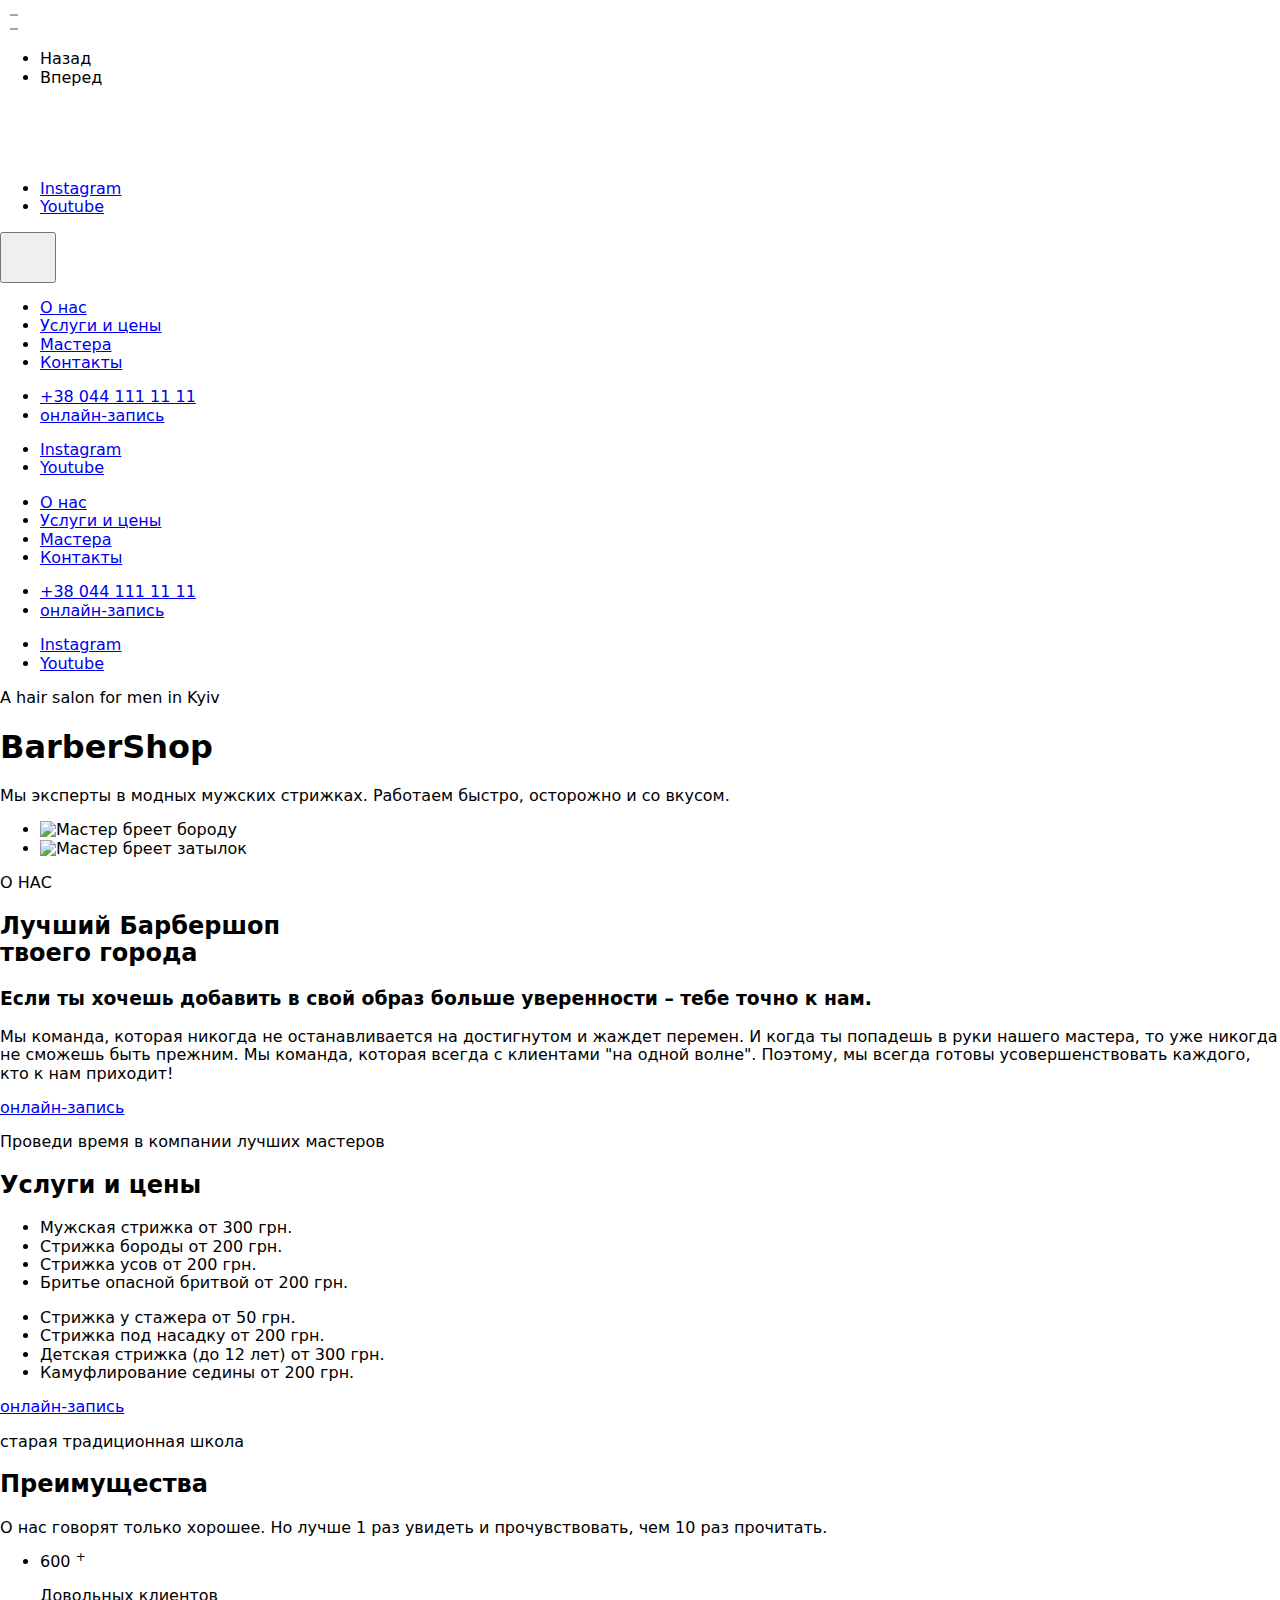
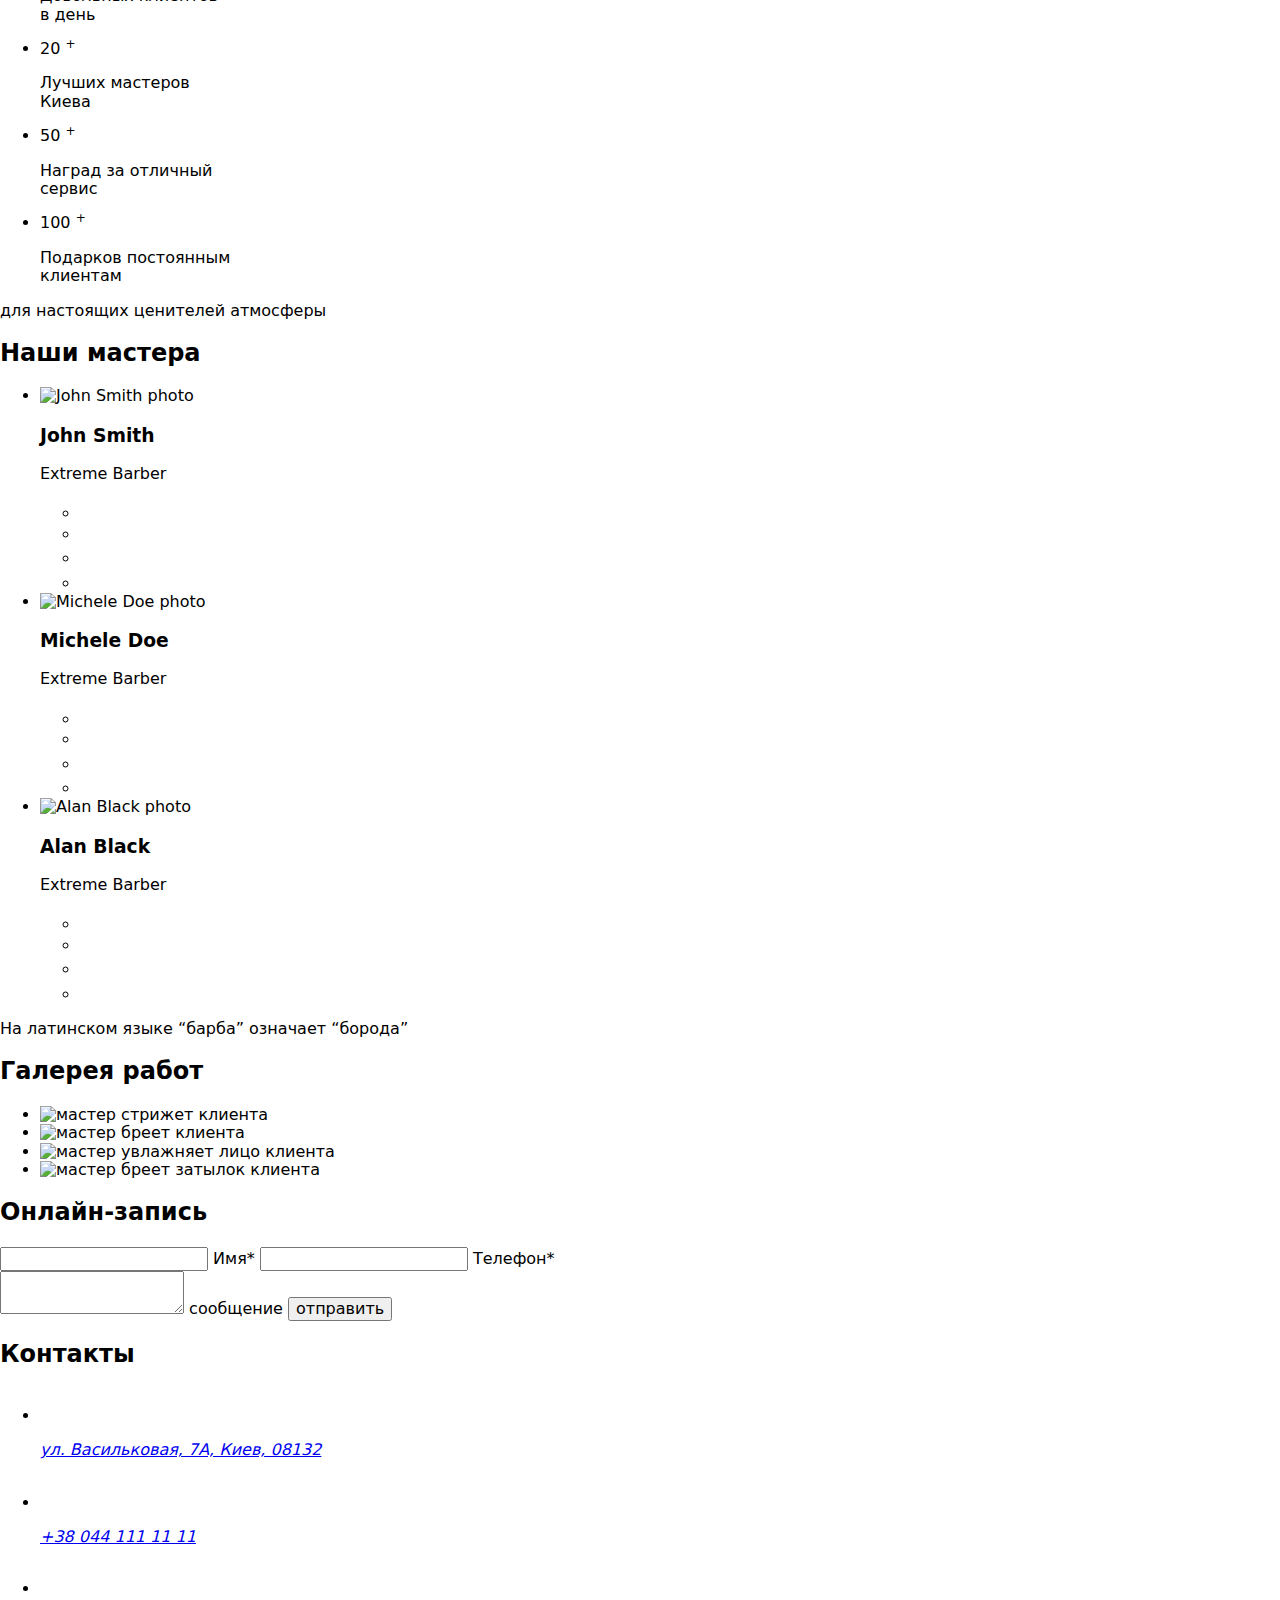
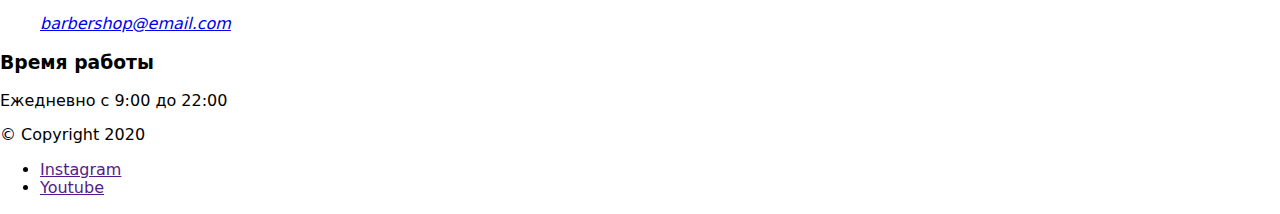
==== commit 74189ae7: "Updates" ====
--- a/index.html
+++ b/index.html
@@ -1 +1 @@
-<!DOCTYPE html><html lang="ru"><head><meta charset="UTF-8"><meta name="viewport" content="width=device-width, initial-scale=1.0"><link href="https://fonts.googleapis.com/css2?family=Open+Sans:wght@400;600;700&display=swap" rel="stylesheet"><link rel="stylesheet" href="https://cdnjs.cloudflare.com/ajax/libs/modern-normalize/0.6.0/modern-normalize.min.css"><title>Заголовок страницы</title><link rel="stylesheet" href="/parcel-project-template/src.76b76b69.css"></head><body>  <header class="section-head page-header"> <div class="container-header"> <div class="slider-nav"> <svg class="bullets-nav" width="18" height="30" fill="none" xmlns="http://www.w3.org/2000/svg"><rect x="10" y="28" width="8" height="2" fill="#9DA4BD"></rect><rect x="10" y="14" width="8" height="2" fill="#9DA4BD"></rect><rect width="18" height="2" fill="#fff"></rect></svg> <ul class="text-nav"> <li class="back-link">Назад</li> <li class="forward-link">Вперед</li> </ul> </div> <div class="sidebar"> <div class="logo-div"> <svg class="logo" width="69" height="56"><use href="/parcel-project-template/symbol-defs.96e34e91.svg#logo"></use></svg> </div> <ul class="soc-bar"> <li><a class="link soc-Instagram" href="#">Instagram</a></li> <li><a class="link soc-Youtube" href="#">Youtube</a></li> </ul>  <button type="button" class="menu-button" aria-expanded="false" data-menu-button=""> <svg width="40" height="40" aria-label="Переключатель мобильного меню"><use class="icon-close" href="/parcel-project-template/symbol-defs.96e34e91.svg#close"></use><use class="icon-menu" href="/parcel-project-template/symbol-defs.96e34e91.svg#menu"></use></svg> </button> </div>   <div class="second"> <div class="mobile-menu" id="mobile-menu" data-menu=""> <div class="content"> <nav class="nav mobileMenuHeading"> <ul class="site-nav sectionMenu"> <li> <a class="link" href="#about-us">О нас</a> </li> <li> <a class="link" href="#price">Услуги и цены</a> </li> <li> <a class="link" href="#team">Мастера</a> </li> <li> <a class="link" href="#contacts">Контакты</a> </li> </ul>  <ul class="auth-nav"> <li> <a class="link" href="tel:+38 044 111 11 11">+38 044 111 11 11</a> </li> <li><button class="record_button">онлайн-запись</button></li> </ul>  <div class="social-links-header"> <ul class="soc"> <li><a class="link soc-Instagram" href="#">Instagram</a></li> <li><a class="link soc-Youtube" href="#">Youtube</a></li> </ul> </div>  </nav> </div> </div> <div class="content"> <nav class="nav"> <ul class="site-nav"> <li> <a class="link" href="#about-us">О нас</a> </li> <li> <a class="link" href="#price">Услуги и цены</a> </li> <li> <a class="link" href="#team">Мастера</a> </li> <li> <a class="link" href="#contacts">Контакты</a> </li> </ul>  <ul class="auth-nav"> <li> <a class="link" href="tel:+38 044 111 11 11">+38 044 111 11 11</a> </li> <li><button class="record_button">онлайн-запись</button></li> </ul>  <ul class="soc"> <li><a class="link soc-Instagram" href="#">Instagram</a></li> <li><a class="link soc-Youtube" href="#">Youtube</a></li> </ul>  </nav> </div> <section class="hero"> <p class="sub-title">A hair salon for men in Kyiv</p> <h1>BarberShop</h1> <p class="sub-content"> Мы эксперты в модных мужских стрижках. Работаем быстро, осторожно и со вкусом. </p> </section> </div> </div> </header> <section class="section" id="about-us"> <div class="container about-ussection"> <div class="images-block"> <ul class="photo-list"> <li class="photo-item"> <picture> <source srcset="/parcel-project-template/beardtablet.456fd895.jpg    1x,/parcel-project-template/beardtablet@2x.61fdcb9a.jpg 2x" media="(max-width: 1279px)"> <source srcset="/parcel-project-template/beaard1.920cf8bd.jpg    1x,/parcel-project-template/beaard1@2x.0b1e6803.jpg 2x" media="(min-width: 1280px)"> <img class="beard-photo" src="/parcel-project-template/beardtablet.456fd895.jpg" alt="Мастер бреет бороду"> </picture> </li> <li> <picture class="beard-photo"> <source srcset="/parcel-project-template/beardtablet2.305c22df.jpg    1x,/parcel-project-template/beardtablet2@2x.d90f3837.jpg 2x" media="(max-width: 1279px)"> <source srcset="/parcel-project-template/beard2.575a0c3e.jpg    1x,/parcel-project-template/beard2@2x.bc1f214c.jpg 2x" media="(min-width: 1280px)"> <img class="photo-item" src="/parcel-project-template/beardtablet2.305c22df.jpg" alt="Мастер бреет затылок"> </picture> </li> </ul> </div> <div class="textinfo-block"> <p class="text-aboutus">О НАС</p> <h2 class="best-barbershop"> Лучший Барбершоп <br> твоего города </h2> <h3 class="textpart-one"> Если ты хочешь добавить в свой образ больше уверенности – тебе точно к нам. </h3> <p class="textpart-two"> Мы команда, которая никогда не останавливается на достигнутом и жаждет перемен. И когда ты попадешь в руки нашего мастера, то уже никогда не сможешь быть прежним. Мы команда, которая всегда с клиентами "на одной волне". Поэтому, мы всегда готовы усовершенствовать каждого, кто к нам приходит! </p> <button type="button" class="recordAU_button">Онлайн-запись</button> </div> </div> </section> <section class="section price" id="price"> <div class="container price"> <p class="tagline price">Проведи время в компании лучших мастеров</p> <h2 class="heading price">Услуги и цены</h2> <div class="price-conteiner"> <ul class="price-list"> <li class="price-item"> <span class="service-name">Мужская стрижка</span> <span class="service-price">от 300 грн.</span> </li> <li class="price-item"> <span class="service-name">Стрижка бороды</span> <span class="service-price">от 200 грн.</span> </li> <li class="price-item"> <span class="service-name">Стрижка усов</span> <span class="service-price">от 200 грн.</span> </li> <li class="price-item"> <span class="service-name">Бритье опасной бритвой</span> <span class="service-price">от 200 грн.</span> </li> </ul> <ul class="price-list"> <li class="price-item"> <span class="service-name">Cтрижка у стажера</span> <span class="service-price">от 50 грн.</span> </li> <li class="price-item"> <span class="service-name">Стрижка под насадку</span> <span class="service-price">от 200 грн.</span> </li> <li class="price-item"> <span class="service-name">Детская стрижка (до 12 лет)</span> <span class="service-price">от 300 грн.</span> </li> <li class="price-item"> <span class="service-name">Камуфлирование седины</span> <span class="service-price">от 200 грн.</span> </li> </ul> </div> <div class="center"> <button class="record_button">Онлайн-Запись</button> </div> </div> </section> <section class="section section-benefits"> <div class="container benefits-container"> <div class="benefits-text-content"> <p class="benefits-slogan">старая традиционная школа</p> <h2 class="benefits-title visually-hidden">Преимущества</h2> <p class="benefits-text">О нас говорят только хорошее. Но лучше 1 раз увидеть и прочувствовать, чем 10 раз прочитать.</p> </div> <div class="benefits-card-content"> <ul class="benefits-card-list"> <li class="benefits-card"> <p class="card-number">600 <sup class="plus">+</sup></p> <p class="card-text">Довольных клиентов<br>в день</p> </li> <li class="benefits-card"> <p class="card-number">20 <sup class="plus">+</sup></p> <p class="card-text">Лучших мастеров<br>Киева</p> </li> </ul> <ul class="benefits-card-list"> <li class="benefits-card"> <p class="card-number">50 <sup class="plus">+</sup></p> <p class="card-text">Наград за отличный<br>сервис</p> </li> <li class="benefits-card"> <p class="card-number">100 <sup class="plus">+</sup></p> <p class="card-text">Подарков постоянным<br>клиентам</p> </li> </ul> </div> </div> </section> <section class="section section-team" id="team"> <div class="container"> <p class="team-slogan">для настоящих ценителей атмосферы</p> <h2 class="team-title">Наши мастера</h2> <ul class="team-list"> <li class="team-item"> <div class="team-photo"> <picture> <source srcset="/parcel-project-template/john.63f9df86.webp    320w,/parcel-project-template/john@2x.123af76c.webp 640w,/parcel-project-template/john@3x.7eaa5de5.webp 960w" type="image/webp"> <img class="team-img" srcset="/parcel-project-template/john.12a92bb0.jpg    1x,/parcel-project-template/john@2x.f851c661.jpg 2x,/parcel-project-template/john@3x.bb3861fb.jpg 3x" src="/parcel-project-template/john.12a92bb0.jpg" alt="John Smith photo"> </picture> </div> <h3 class="member-name">John Smith</h3> <p class="member-skill">Extreme Barber</p> <ul class="social-list"> <li> <a href="#" class="social-link test" aria-label="Instagram"> <svg class="team-icons" width="20" height="20"><use href="/parcel-project-template/sprite.abe4465a.svg#instagram"></use></svg></a> </li> <li> <a href="#" class="social-link" aria-label="Twitter"><svg class="team-icons" width="20" height="16.25"><use href="/parcel-project-template/sprite.abe4465a.svg#twitter"></use></svg></a> </li> <li> <a href="#" class="social-link" aria-label="Facebook"><svg class="team-icons" width="20" height="20"><use href="/parcel-project-template/sprite.abe4465a.svg#facebook"></use></svg></a> </li> <li> <a href="#" class="social-link" aria-label="LinkedIn"><svg class="team-icons" width="20" height="20"><use href="/parcel-project-template/sprite.abe4465a.svg#linkedin"></use></svg></a> </li> </ul> </li> <li class="team-item"> <div class="team-photo"> <picture> <source srcset="/parcel-project-template/michele.c4648a29.webp    320w,/parcel-project-template/michele@2x.6913725b.webp 640w,/parcel-project-template/michele@3x.65e0af2f.webp 960w" type="image/webp"> <img class="team-img" srcset="/parcel-project-template/michele.4c4d322c.jpg    1x,/parcel-project-template/michele@2x.6c753edd.jpg 2x,/parcel-project-template/michele@3x.96d0e5ec.jpg 3x" src="/parcel-project-template/michele.4c4d322c.jpg" alt="Michele Doe photo"> </picture> </div> <h3 class="member-name">Michele Doe</h3> <p class="member-skill">Extreme Barber</p> <ul class="social-list"> <li> <a href="#" class="social-link" aria-label="Instagram"> <svg class="team-icons" width="20" height="20"><use href="/parcel-project-template/sprite.abe4465a.svg#instagram"></use></svg></a> </li> <li> <a href="#" class="social-link" aria-label="Twitter"><svg class="team-icons" width="20" height="16.25"><use href="/parcel-project-template/sprite.abe4465a.svg#twitter"></use></svg></a> </li> <li> <a href="#" class="social-link" aria-label="Facebook"><svg class="team-icons" width="20" height="20"><use href="/parcel-project-template/sprite.abe4465a.svg#facebook"></use></svg></a> </li> <li> <a href="#" class="social-link" aria-label="LinkedIn"><svg class="team-icons" width="20" height="20"><use href="/parcel-project-template/sprite.abe4465a.svg#linkedin"></use></svg></a> </li> </ul> </li> <li class="team-item"> <div class="team-photo"> <picture> <source srcset="/parcel-project-template/alan.bef1c95c.webp    320w,/parcel-project-template/alan@2x.4fcb66cb.webp 640w,/parcel-project-template/alan@3x.3cb369ea.webp 960w" type="image/webp"> <img class="team-img" srcset="/parcel-project-template/alan.c4a81656.jpg    1x,/parcel-project-template/alan@2x.809caaf4.jpg 2x,/parcel-project-template/alan@3x.3ab197a2.jpg 3x" src="/parcel-project-template/alan.c4a81656.jpg" alt="Alan Black photo"> </picture> </div> <h3 class="member-name">Alan Black</h3> <p class="member-skill">Extreme Barber</p> <ul class="social-list"> <li> <a href="#" class="social-link" aria-label="Instagram"> <svg class="team-icons" width="20" height="20"><use href="/parcel-project-template/sprite.abe4465a.svg#instagram"></use></svg></a> </li> <li> <a href="#" class="social-link" aria-label="Twitter"><svg class="team-icons" width="20" height="16.25"><use href="/parcel-project-template/sprite.abe4465a.svg#twitter"></use></svg></a> </li> <li> <a href="#" class="social-link" aria-label="Facebook"><svg class="team-icons" width="20" height="20"><use href="/parcel-project-template/sprite.abe4465a.svg#facebook"></use></svg></a> </li> <li> <a href="#" class="social-link" aria-label="LinkedIn"><svg class="team-icons" width="20" height="20"><use href="/parcel-project-template/sprite.abe4465a.svg#linkedin"></use></svg></a> </li> </ul> </li> </ul> </div> </section> <section class="section section-gallery"> <div class="container"> <p class="gallery-slogan">На латинском языке “барба” означает “борода”</p> <h2 class="visually-hidden">Галерея работ</h2> <ul class="gallery-list"> <li class="gallery-list-item"> <div class="gallery-image-thumb"> <picture> <source srcset="/parcel-project-template/1.1f0aa8e9.webp 1x,/parcel-project-template/1@2x.7d22e0df.webp 2x,/parcel-project-template/1@3x.a0a0e9dc.webp 3x" type="image/webp"> <img class="gallery-image" srcset="/parcel-project-template/1.8f954ec5.jpg 1x,/parcel-project-template/1@2x.a8259e0e.jpg 2x,/parcel-project-template/1@3x.2889eb5e.jpg 3x" src="/parcel-project-template/1.8f954ec5.jpg" alt="мастер стрижет клиента" width="418" height="360"> </picture> </div> </li> <li class="gallery-list-item"> <div class="gallery-image-thumb"> <picture> <source srcset="/parcel-project-template/2.ef73983f.webp 1x,/parcel-project-template/2@2x.d0726236.webp 2x,/parcel-project-template/2@3x.231c5abd.webp 3x" type="image/webp"> <img class="gallery-image" srcset="/parcel-project-template/2.363c88fb.jpg 1x,/parcel-project-template/2@2x.9ef50601.jpg 2x,/parcel-project-template/2@3x.ce788b96.jpg 3x" src="/parcel-project-template/2.363c88fb.jpg" alt="мастер бреет клиента" width="418" height="360"> </picture> </div> </li> <li class="gallery-list-item"> <div class="gallery-image-thumb"> <picture> <source srcset="/parcel-project-template/3.4576a025.webp 1x,/parcel-project-template/3@2x.c867186d.webp 2x,/parcel-project-template/3@3x.1d7dcb3b.webp 3x" type="image/webp"> <img class="gallery-image" srcset="/parcel-project-template/3.70e938f9.jpg 1x,/parcel-project-template/3@2x.918c04d4.jpg 2x,/parcel-project-template/3@3x.26957409.jpg 3x" src="/parcel-project-template/3.70e938f9.jpg" alt="мастер увлажняет лицо клиента" width="418" height="360"> </picture> </div> </li> <li class="gallery-list-item"> <div class="gallery-image-thumb"> <picture> <source srcset="/parcel-project-template/4.01b5e098.webp 1x,/parcel-project-template/4@2x.584d653e.webp 2x,/parcel-project-template/4@3x.f50129a0.webp 3x" type="image/webp"> <img class="gallery-image" srcset="/parcel-project-template/4.182d88b0.jpg 1x,/parcel-project-template/4@2x.ce160d32.jpg 2x,/parcel-project-template/4@3x.60832cde.jpg 3x" src="/parcel-project-template/4.182d88b0.jpg" alt="мастер бреет затылок клиента" width="418" height="360"> </picture> </div> </li> </ul> </div> </section> <section class="contacts" id="contacts"> <div id="online-record" class="section container contacts__form"> <h2 class="contacts__title">Онлайн-запись</h2> <form class="form"> <div class="form__top-thumb"> <label class="form__field"> <input class="form__input" type="text" name="name" placeholder=" " required=""> <span class="form__label">Имя*</span> </label> <label class="form__field"> <input class="form__input" type="tel" name="tel" placeholder=" " required=""> <span class="form__label">Телефон*</span> </label> </div> <label class="form__field form__field--message"> <textarea class="form__input form__input--message" name="message" placeholder=" "></textarea> <span class="form__label form__label--message">сообщение</span> </label> <button type="submit" class="record_button form__button"> отправить </button> </form> </div> <div class="contacts__information-thumb"> <div class="section container contacts__information"> <div class="contacts__address-thumb"> <h2 class="contacts__title">Контакты</h2> <address class="address"> <ul class="address__list"> <li class="address__item"> <a href="https://goo.gl/maps/ZQxLvjob7u7DZz8eA" target="_blank" class="address__link"> <svg class="address__icons" width="32" height="32"><use href="/parcel-project-template/sprite.abe4465a.svg#icon-map-pin"></use></svg> <p class="address__link-text"> ул. Васильковая, 7А, Киев, 08132 </p> </a> </li> <li class="address__item"> <a href="tel:+380441111111" class="address__link"> <svg class="address__icons" width="32" height="32"><use href="/parcel-project-template/sprite.abe4465a.svg#icon-phone"></use></svg> <p class="address__link-text">+38 044 111 11 11</p> </a> </li> <li class="address__item"> <a href="mailto:info@barbershop@email.com" class="address__link address__link--email"> <svg class="address__icons" width="32" height="32"><use href="/parcel-project-template/sprite.abe4465a.svg#icon-mail"></use></svg> <p class="address__link-text">barbershop@email.com</p> </a> </li> </ul> </address> </div> <div class="contacts__worktime"> <h3 class="contacts__sub-title">Время работы</h3> <p class="contacts__time">Ежедневно с 9:00 до 22:00</p> </div> </div> </div> </section> <footer class="footer-section"> <div class="footer container"> <p class="copyright"> &copy; Copyright 2020 </p> <ul class="social-footer"> <li class="social-footer-item"> <a href="">Instagram</a> </li> <li class="social-footer-item"> <a href="">Youtube</a> </li> </ul> </div> </footer>  <script src="/parcel-project-template/menu.f5b48431.js"></script>  <script src="/parcel-project-template/src.5d88796d.js"></script> </body></html>+<!DOCTYPE html><html lang="ru"><head><meta charset="UTF-8"><meta name="viewport" content="width=device-width, initial-scale=1.0"><link href="https://fonts.googleapis.com/css2?family=Open+Sans:wght@400;600;700&display=swap" rel="stylesheet"><link rel="stylesheet" href="https://cdnjs.cloudflare.com/ajax/libs/modern-normalize/0.6.0/modern-normalize.min.css"><title>Командный проект</title><link rel="stylesheet" href="/parcel-project-template/src.b6a4b30a.css"></head><body>  <header class="section-head page-header"> <div class="container-header"> <div class="slider-nav"> <svg class="bullets-nav" width="18" height="30" fill="none" xmlns="http://www.w3.org/2000/svg"><rect x="10" y="28" width="8" height="2" fill="#9DA4BD"></rect><rect x="10" y="14" width="8" height="2" fill="#9DA4BD"></rect><rect width="18" height="2" fill="#fff"></rect></svg> <ul class="text-nav"> <li class="back-link">Назад</li> <li class="forward-link">Вперед</li> </ul> </div> <div class="sidebar"> <div class="logo-div"> <svg class="logo" width="69" height="56"><use href="/parcel-project-template/symbol-defs.96e34e91.svg#logo"></use></svg> </div> <ul class="soc-bar"> <li><a class="link soc-Instagram" href="#">Instagram</a></li> <li><a class="link soc-Youtube" href="#">Youtube</a></li> </ul>  <button type="button" class="menu-button" aria-expanded="false" data-menu-button=""> <svg width="40" height="40" aria-label="Переключатель мобильного меню"><use class="icon-close" href="/parcel-project-template/symbol-defs.96e34e91.svg#close"></use><use class="icon-menu" href="/parcel-project-template/symbol-defs.96e34e91.svg#menu"></use></svg> </button> </div>   <div class="second"> <div class="mobile-menu" id="mobile-menu" data-menu=""> <div class="content"> <nav class="nav mobileMenuHeading"> <ul class="site-nav sectionMenu"> <li> <a class="link" href="#about-us">О нас</a> </li> <li> <a class="link" href="#price">Услуги и цены</a> </li> <li> <a class="link" href="#team">Мастера</a> </li> <li> <a class="link" href="#contacts">Контакты</a> </li> </ul>  <ul class="auth-nav"> <li> <a class="link" href="tel:+38 044 111 11 11">+38 044 111 11 11</a> </li> <li> <a href="#contacts" class="record_button">онлайн-запись</a> </li> </ul>  <div class="social-links-header"> <ul class="soc"> <li><a class="link soc-Instagram" href="#">Instagram</a></li> <li><a class="link soc-Youtube" href="#">Youtube</a></li> </ul> </div>  </nav> </div> </div> <div class="content"> <nav class="nav"> <ul class="site-nav"> <li> <a class="link" href="#about-us">О нас</a> </li> <li> <a class="link" href="#price">Услуги и цены</a> </li> <li> <a class="link" href="#team">Мастера</a> </li> <li> <a class="link" href="#contacts">Контакты</a> </li> </ul>  <ul class="auth-nav"> <li> <a class="link" href="tel:+38 044 111 11 11">+38 044 111 11 11</a> </li> <li><a href="#contacts" class="record_button">онлайн-запись</a></li> </ul>  <ul class="soc"> <li><a class="link soc-Instagram" href="#">Instagram</a></li> <li><a class="link soc-Youtube" href="#">Youtube</a></li> </ul>  </nav> </div> <section class="hero"> <p class="sub-title">A hair salon for men in Kyiv</p> <h1>BarberShop</h1> <p class="sub-content"> Мы эксперты в модных мужских стрижках. Работаем быстро, осторожно и со вкусом. </p> </section> </div> </div> </header> <section class="section" id="about-us"> <div class="container about-ussection"> <div class="images-block"> <ul class="photo-list"> <li class="photo-item"> <picture> <source srcset="/parcel-project-template/beardtablet.456fd895.jpg    1x,/parcel-project-template/beardtablet@2x.61fdcb9a.jpg 2x" media="(max-width: 1279px)"> <source srcset="/parcel-project-template/beaard1.920cf8bd.jpg    1x,/parcel-project-template/beaard1@2x.0b1e6803.jpg 2x" media="(min-width: 1280px)"> <img class="beard-photo" src="/parcel-project-template/beardtablet.456fd895.jpg" alt="Мастер бреет бороду"> </picture> </li> <li> <picture class="beard-photo"> <source srcset="/parcel-project-template/beardtablet2.305c22df.jpg    1x,/parcel-project-template/beardtablet2@2x.d90f3837.jpg 2x" media="(max-width: 1279px)"> <source srcset="/parcel-project-template/beard2.575a0c3e.jpg    1x,/parcel-project-template/beard2@2x.bc1f214c.jpg 2x" media="(min-width: 1280px)"> <img class="photo-item" src="/parcel-project-template/beardtablet2.305c22df.jpg" alt="Мастер бреет затылок"> </picture> </li> </ul> </div> <div class="textinfo-block"> <p class="text-aboutus">О НАС</p> <h2 class="best-barbershop"> Лучший Барбершоп <br> твоего города </h2> <h3 class="textpart-one"> Если ты хочешь добавить в свой образ больше уверенности – тебе точно к нам. </h3> <p class="textpart-two"> Мы команда, которая никогда не останавливается на достигнутом и жаждет перемен. И когда ты попадешь в руки нашего мастера, то уже никогда не сможешь быть прежним. Мы команда, которая всегда с клиентами "на одной волне". Поэтому, мы всегда готовы усовершенствовать каждого, кто к нам приходит! </p> <a href="#contacts" class="record_button recordAU_button">онлайн-запись</a> </div> </div> </section> <section class="section price" id="price"> <div class="container price"> <p class="tagline price">Проведи время в компании лучших мастеров</p> <h2 class="heading price">Услуги и цены</h2> <div class="price-conteiner"> <ul class="price-list"> <li class="price-item"> <span class="service-name">Мужская стрижка</span> <span class="service-price">от 300 грн.</span> </li> <li class="price-item"> <span class="service-name">Стрижка бороды</span> <span class="service-price">от 200 грн.</span> </li> <li class="price-item"> <span class="service-name">Стрижка усов</span> <span class="service-price">от 200 грн.</span> </li> <li class="price-item"> <span class="service-name">Бритье опасной бритвой</span> <span class="service-price">от 200 грн.</span> </li> </ul> <ul class="price-list"> <li class="price-item"> <span class="service-name">Cтрижка у стажера</span> <span class="service-price">от 50 грн.</span> </li> <li class="price-item"> <span class="service-name">Стрижка под насадку</span> <span class="service-price">от 200 грн.</span> </li> <li class="price-item"> <span class="service-name">Детская стрижка (до 12 лет)</span> <span class="service-price">от 300 грн.</span> </li> <li class="price-item"> <span class="service-name">Камуфлирование седины</span> <span class="service-price">от 200 грн.</span> </li> </ul> </div> <div class="center"> <a href="#contacts" class="record_button">онлайн-запись</a> </div> </div> </section> <section class="section section-benefits"> <div class="container benefits-container"> <div class="benefits-text-content"> <p class="benefits-slogan">старая традиционная школа</p> <h2 class="benefits-title visually-hidden">Преимущества</h2> <p class="benefits-text"> О нас говорят только хорошее. Но лучше 1 раз увидеть и прочувствовать, чем 10 раз прочитать. </p> </div> <div class="benefits-card-content"> <ul class="benefits-card-list"> <li class="benefits-card"> <p class="card-number">600 <sup class="plus">+</sup></p> <p class="card-text">Довольных клиентов<br>в день</p> </li> <li class="benefits-card"> <p class="card-number">20 <sup class="plus">+</sup></p> <p class="card-text">Лучших мастеров<br>Киева</p> </li> </ul> <ul class="benefits-card-list"> <li class="benefits-card"> <p class="card-number">50 <sup class="plus">+</sup></p> <p class="card-text">Наград за отличный<br>сервис</p> </li> <li class="benefits-card"> <p class="card-number">100 <sup class="plus">+</sup></p> <p class="card-text">Подарков постоянным<br>клиентам</p> </li> </ul> </div> </div> </section> <section class="section section-team" id="team"> <div class="container"> <p class="team-slogan">для настоящих ценителей атмосферы</p> <h2 class="team-title">Наши мастера</h2> <ul class="team-list"> <li class="team-item"> <div class="team-photo"> <picture> <source srcset="/parcel-project-template/john.63f9df86.webp    320w,/parcel-project-template/john@2x.123af76c.webp 640w,/parcel-project-template/john@3x.7eaa5de5.webp 960w" type="image/webp"> <img class="team-img" srcset="/parcel-project-template/john.12a92bb0.jpg    1x,/parcel-project-template/john@2x.f851c661.jpg 2x,/parcel-project-template/john@3x.bb3861fb.jpg 3x" src="/parcel-project-template/john.12a92bb0.jpg" alt="John Smith photo"> </picture> </div> <h3 class="member-name">John Smith</h3> <p class="member-skill">Extreme Barber</p> <ul class="social-list"> <li> <a href="#" class="social-link test" aria-label="Instagram"> <svg class="team-icons" width="20" height="20"><use href="/parcel-project-template/sprite.abe4465a.svg#instagram"></use></svg></a> </li> <li> <a href="#" class="social-link" aria-label="Twitter"><svg class="team-icons" width="20" height="16.25"><use href="/parcel-project-template/sprite.abe4465a.svg#twitter"></use></svg></a> </li> <li> <a href="#" class="social-link" aria-label="Facebook"><svg class="team-icons" width="20" height="20"><use href="/parcel-project-template/sprite.abe4465a.svg#facebook"></use></svg></a> </li> <li> <a href="#" class="social-link" aria-label="LinkedIn"><svg class="team-icons" width="20" height="20"><use href="/parcel-project-template/sprite.abe4465a.svg#linkedin"></use></svg></a> </li> </ul> </li> <li class="team-item"> <div class="team-photo"> <picture> <source srcset="/parcel-project-template/michele.c4648a29.webp    320w,/parcel-project-template/michele@2x.6913725b.webp 640w,/parcel-project-template/michele@3x.65e0af2f.webp 960w" type="image/webp"> <img class="team-img" srcset="/parcel-project-template/michele.4c4d322c.jpg    1x,/parcel-project-template/michele@2x.6c753edd.jpg 2x,/parcel-project-template/michele@3x.96d0e5ec.jpg 3x" src="/parcel-project-template/michele.4c4d322c.jpg" alt="Michele Doe photo"> </picture> </div> <h3 class="member-name">Michele Doe</h3> <p class="member-skill">Extreme Barber</p> <ul class="social-list"> <li> <a href="#" class="social-link" aria-label="Instagram"> <svg class="team-icons" width="20" height="20"><use href="/parcel-project-template/sprite.abe4465a.svg#instagram"></use></svg></a> </li> <li> <a href="#" class="social-link" aria-label="Twitter"><svg class="team-icons" width="20" height="16.25"><use href="/parcel-project-template/sprite.abe4465a.svg#twitter"></use></svg></a> </li> <li> <a href="#" class="social-link" aria-label="Facebook"><svg class="team-icons" width="20" height="20"><use href="/parcel-project-template/sprite.abe4465a.svg#facebook"></use></svg></a> </li> <li> <a href="#" class="social-link" aria-label="LinkedIn"><svg class="team-icons" width="20" height="20"><use href="/parcel-project-template/sprite.abe4465a.svg#linkedin"></use></svg></a> </li> </ul> </li> <li class="team-item"> <div class="team-photo"> <picture> <source srcset="/parcel-project-template/alan.bef1c95c.webp    320w,/parcel-project-template/alan@2x.4fcb66cb.webp 640w,/parcel-project-template/alan@3x.3cb369ea.webp 960w" type="image/webp"> <img class="team-img" srcset="/parcel-project-template/alan.c4a81656.jpg    1x,/parcel-project-template/alan@2x.809caaf4.jpg 2x,/parcel-project-template/alan@3x.3ab197a2.jpg 3x" src="/parcel-project-template/alan.c4a81656.jpg" alt="Alan Black photo"> </picture> </div> <h3 class="member-name">Alan Black</h3> <p class="member-skill">Extreme Barber</p> <ul class="social-list"> <li> <a href="#" class="social-link" aria-label="Instagram"> <svg class="team-icons" width="20" height="20"><use href="/parcel-project-template/sprite.abe4465a.svg#instagram"></use></svg></a> </li> <li> <a href="#" class="social-link" aria-label="Twitter"><svg class="team-icons" width="20" height="16.25"><use href="/parcel-project-template/sprite.abe4465a.svg#twitter"></use></svg></a> </li> <li> <a href="#" class="social-link" aria-label="Facebook"><svg class="team-icons" width="20" height="20"><use href="/parcel-project-template/sprite.abe4465a.svg#facebook"></use></svg></a> </li> <li> <a href="#" class="social-link" aria-label="LinkedIn"><svg class="team-icons" width="20" height="20"><use href="/parcel-project-template/sprite.abe4465a.svg#linkedin"></use></svg></a> </li> </ul> </li> </ul> </div> </section> <section class="section section-gallery"> <div class="container"> <p class="gallery-slogan">На латинском языке “барба” означает “борода”</p> <h2 class="visually-hidden">Галерея работ</h2> <ul class="gallery-list"> <li class="gallery-list-item"> <div class="gallery-image-thumb"> <picture> <source srcset="/parcel-project-template/1.1f0aa8e9.webp 1x,/parcel-project-template/1@2x.7d22e0df.webp 2x,/parcel-project-template/1@3x.a0a0e9dc.webp 3x" type="image/webp"> <img class="gallery-image" srcset="/parcel-project-template/1.8f954ec5.jpg 1x,/parcel-project-template/1@2x.a8259e0e.jpg 2x,/parcel-project-template/1@3x.2889eb5e.jpg 3x" src="/parcel-project-template/1.8f954ec5.jpg" alt="мастер стрижет клиента" width="418" height="360"> </picture> </div> </li> <li class="gallery-list-item"> <div class="gallery-image-thumb"> <picture> <source srcset="/parcel-project-template/2.ef73983f.webp 1x,/parcel-project-template/2@2x.d0726236.webp 2x,/parcel-project-template/2@3x.231c5abd.webp 3x" type="image/webp"> <img class="gallery-image" srcset="/parcel-project-template/2.363c88fb.jpg 1x,/parcel-project-template/2@2x.9ef50601.jpg 2x,/parcel-project-template/2@3x.ce788b96.jpg 3x" src="/parcel-project-template/2.363c88fb.jpg" alt="мастер бреет клиента" width="418" height="360"> </picture> </div> </li> <li class="gallery-list-item"> <div class="gallery-image-thumb"> <picture> <source srcset="/parcel-project-template/3.4576a025.webp 1x,/parcel-project-template/3@2x.c867186d.webp 2x,/parcel-project-template/3@3x.1d7dcb3b.webp 3x" type="image/webp"> <img class="gallery-image" srcset="/parcel-project-template/3.70e938f9.jpg 1x,/parcel-project-template/3@2x.918c04d4.jpg 2x,/parcel-project-template/3@3x.26957409.jpg 3x" src="/parcel-project-template/3.70e938f9.jpg" alt="мастер увлажняет лицо клиента" width="418" height="360"> </picture> </div> </li> <li class="gallery-list-item"> <div class="gallery-image-thumb"> <picture> <source srcset="/parcel-project-template/4.01b5e098.webp 1x,/parcel-project-template/4@2x.584d653e.webp 2x,/parcel-project-template/4@3x.f50129a0.webp 3x" type="image/webp"> <img class="gallery-image" srcset="/parcel-project-template/4.182d88b0.jpg 1x,/parcel-project-template/4@2x.ce160d32.jpg 2x,/parcel-project-template/4@3x.60832cde.jpg 3x" src="/parcel-project-template/4.182d88b0.jpg" alt="мастер бреет затылок клиента" width="418" height="360"> </picture> </div> </li> </ul> </div> </section> <section class="contacts" id="contacts"> <div id="online-record" class="section container contacts__form"> <h2 class="contacts__title">Онлайн-запись</h2> <form class="form"> <div class="form__top-thumb"> <label class="form__field"> <input class="form__input" type="text" name="name" placeholder=" " required=""> <span class="form__label">Имя*</span> </label> <label class="form__field"> <input class="form__input" type="tel" name="tel" placeholder=" " required=""> <span class="form__label">Телефон*</span> </label> </div> <label class="form__field form__field--message"> <textarea class="form__input form__input--message" name="message" placeholder=" "></textarea> <span class="form__label form__label--message">сообщение</span> </label> <button type="submit" class="record_button form__button"> отправить </button> </form> </div> <div class="contacts__information-thumb"> <div class="section container contacts__information"> <div class="contacts__address-thumb"> <h2 class="contacts__title">Контакты</h2> <address class="address"> <ul class="address__list"> <li class="address__item"> <a href="https://goo.gl/maps/ZQxLvjob7u7DZz8eA" target="_blank" class="address__link"> <svg class="address__icons" width="32" height="32"><use href="/parcel-project-template/sprite.abe4465a.svg#icon-map-pin"></use></svg> <p class="address__link-text"> ул. Васильковая, 7А, Киев, 08132 </p> </a> </li> <li class="address__item"> <a href="tel:+380441111111" class="address__link"> <svg class="address__icons" width="32" height="32"><use href="/parcel-project-template/sprite.abe4465a.svg#icon-phone"></use></svg> <p class="address__link-text">+38 044 111 11 11</p> </a> </li> <li class="address__item"> <a href="mailto:info@barbershop@email.com" class="address__link address__link--email"> <svg class="address__icons" width="32" height="32"><use href="/parcel-project-template/sprite.abe4465a.svg#icon-mail"></use></svg> <p class="address__link-text">barbershop@email.com</p> </a> </li> </ul> </address> </div> <div class="contacts__worktime"> <h3 class="contacts__sub-title">Время работы</h3> <p class="contacts__time">Ежедневно с 9:00 до 22:00</p> </div> </div> </div> </section> <footer class="footer-section"> <div class="footer container"> <p class="copyright"> &copy; Copyright 2020 </p> <ul class="social-footer"> <li class="social-footer-item"> <a href="">Instagram</a> </li> <li class="social-footer-item"> <a href="">Youtube</a> </li> </ul> </div> </footer>  <script src="/parcel-project-template/menu.f5b48431.js"></script>  <script src="/parcel-project-template/src.143a9cb6.js"></script> </body></html>